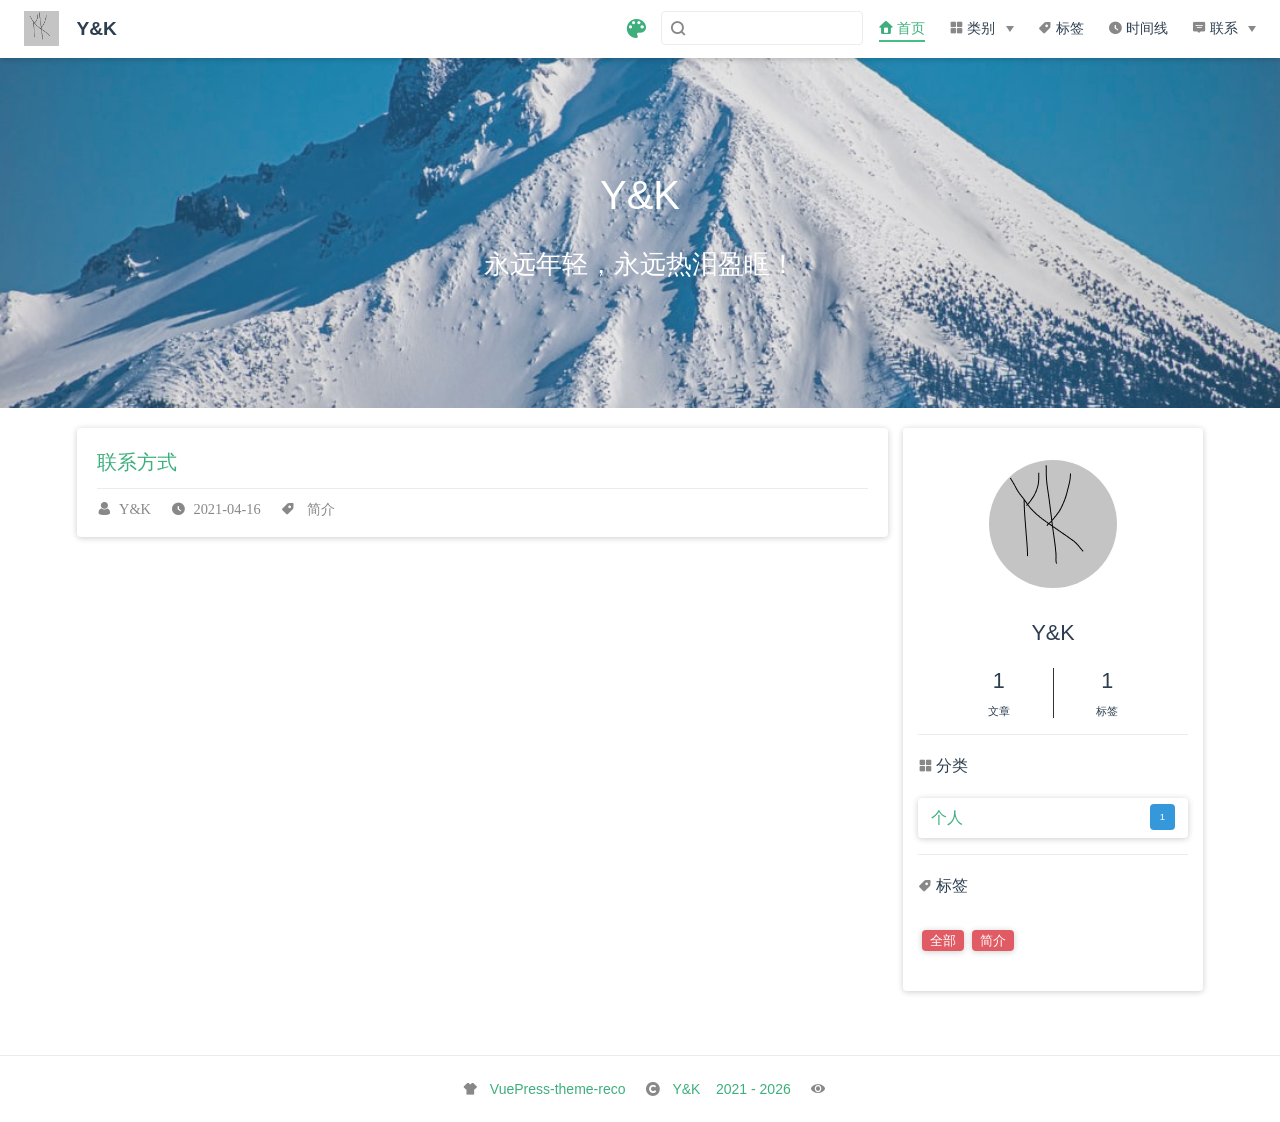
==== index.html @ 248fd5c6 "deploy" ====
<!DOCTYPE html>
<html lang="en-US">
  <head>
    <meta charset="utf-8">
    <meta name="viewport" content="width=device-width,initial-scale=1">
    <title>Y&amp;K</title>
    <meta name="description" content="永远年轻，永远热泪盈眶！">
    <meta name="generator" content="VuePress 1.4.0">
    <link rel="icon" href="/favicon.ico">
  <meta name="viewport" content="width=device-width,initial-scale=1,user-scalable=no">
    
    <link rel="preload" href="/assets/css/0.styles.27fbf639.css" as="style"><link rel="preload" href="/assets/js/app.18589ce5.js" as="script"><link rel="preload" href="/assets/js/3.f19a15eb.js" as="script"><link rel="preload" href="/assets/js/1.8339ea5c.js" as="script"><link rel="preload" href="/assets/js/10.1d327ea8.js" as="script"><link rel="prefetch" href="/assets/js/11.5a56f77b.js"><link rel="prefetch" href="/assets/js/12.063f6f26.js"><link rel="prefetch" href="/assets/js/4.98766de3.js"><link rel="prefetch" href="/assets/js/5.c5ac2f73.js"><link rel="prefetch" href="/assets/js/6.cc119f14.js"><link rel="prefetch" href="/assets/js/7.c3dc7f67.js"><link rel="prefetch" href="/assets/js/8.077c71ac.js"><link rel="prefetch" href="/assets/js/9.4291dfcc.js">
    <link rel="stylesheet" href="/assets/css/0.styles.27fbf639.css">
  </head>
  <body>
    <div id="app" data-server-rendered="true"><div><div class="theme-container no-sidebar" data-v-319dd33c><div data-v-319dd33c><div id="loader-wrapper" class="loading-wrapper" data-v-4b73742e data-v-319dd33c data-v-319dd33c><div class="loader-main" data-v-4b73742e><div data-v-4b73742e></div><div data-v-4b73742e></div><div data-v-4b73742e></div><div data-v-4b73742e></div></div> <h3 class="title" data-v-4b73742e>Y&amp;K</h3> <p class="description" data-v-4b73742e>永远年轻，永远热泪盈眶！</p></div> <div class="password-shadow password-wrapper-out" style="display:none;" data-v-1e2a0cc0 data-v-319dd33c data-v-319dd33c><h3 class="title" style="display:none;" data-v-1e2a0cc0 data-v-1e2a0cc0>Y&amp;K</h3> <!----> <label id="box" class="inputBox" style="display:none;" data-v-1e2a0cc0 data-v-1e2a0cc0><input type="password" value="" data-v-1e2a0cc0> <span data-v-1e2a0cc0>Konck! Knock!</span> <button data-v-1e2a0cc0>OK</button></label> <div class="footer" style="display:none;" data-v-1e2a0cc0 data-v-1e2a0cc0><span data-v-1e2a0cc0><i class="iconfont reco-theme" data-v-1e2a0cc0></i> <a target="blank" href="https://vuepress-theme-reco.recoluan.com" data-v-1e2a0cc0>vuePress-theme-reco</a></span> <span data-v-1e2a0cc0><i class="iconfont reco-copyright" data-v-1e2a0cc0></i> <a data-v-1e2a0cc0><span data-v-1e2a0cc0>Y&amp;K</span>
            
          <span data-v-1e2a0cc0>2021 - </span>
          2021
        </a></span></div></div> <div class="hide" data-v-319dd33c><header class="navbar" data-v-319dd33c><div class="sidebar-button"><svg xmlns="http://www.w3.org/2000/svg" aria-hidden="true" role="img" viewBox="0 0 448 512" class="icon"><path fill="currentColor" d="M436 124H12c-6.627 0-12-5.373-12-12V80c0-6.627 5.373-12 12-12h424c6.627 0 12 5.373 12 12v32c0 6.627-5.373 12-12 12zm0 160H12c-6.627 0-12-5.373-12-12v-32c0-6.627 5.373-12 12-12h424c6.627 0 12 5.373 12 12v32c0 6.627-5.373 12-12 12zm0 160H12c-6.627 0-12-5.373-12-12v-32c0-6.627 5.373-12 12-12h424c6.627 0 12 5.373 12 12v32c0 6.627-5.373 12-12 12z"></path></svg></div> <a href="/" class="home-link router-link-exact-active router-link-active"><img src="/logo.png" alt="Y&amp;K" class="logo"> <span class="site-name">Y&amp;K</span></a> <div class="links"><div class="color-picker"><a class="color-button"><i class="iconfont reco-color"></i></a> <div class="color-picker-menu" style="display:none;"><div class="mode-options"><h4 class="title">Choose mode</h4> <ul class="color-mode-options"><li class="dark">dark</li><li class="auto active">auto</li><li class="light">light</li></ul></div></div></div> <div class="search-box"><i class="iconfont reco-search"></i> <input aria-label="Search" autocomplete="off" spellcheck="false" value=""> <!----></div> <nav class="nav-links can-hide"><div class="nav-item"><a href="/" class="nav-link router-link-exact-active router-link-active"><i class="iconfont reco-home"></i>
  首页
</a></div><div class="nav-item"><div class="dropdown-wrapper"><a class="dropdown-title"><span class="title"><i class="iconfont reco-category"></i>
      类别
    </span> <span class="arrow right"></span></a> <ul class="nav-dropdown" style="display:none;"><li class="dropdown-item"><!----> <a href="/categories/个人/" class="nav-link"><i class="iconfont undefined"></i>
  个人
</a></li></ul></div></div><div class="nav-item"><a href="/tag/" class="nav-link"><i class="iconfont reco-tag"></i>
  标签
</a></div><div class="nav-item"><a href="/timeline/" class="nav-link"><i class="iconfont reco-date"></i>
  时间线
</a></div><div class="nav-item"><div class="dropdown-wrapper"><a class="dropdown-title"><span class="title"><i class="iconfont reco-message"></i>
      联系
    </span> <span class="arrow right"></span></a> <ul class="nav-dropdown" style="display:none;"><li class="dropdown-item"><!----> <a href="/about/" class="nav-link"><i class="iconfont undefined"></i>
  关于
</a></li><li class="dropdown-item"><!----> <a href="https://github.com/gxkai" target="_blank" rel="noopener noreferrer" class="nav-link external"><i class="iconfont reco-github"></i>
  GitHub
  <svg xmlns="http://www.w3.org/2000/svg" aria-hidden="true" x="0px" y="0px" viewBox="0 0 100 100" width="15" height="15" class="icon outbound"><path fill="currentColor" d="M18.8,85.1h56l0,0c2.2,0,4-1.8,4-4v-32h-8v28h-48v-48h28v-8h-32l0,0c-2.2,0-4,1.8-4,4v56C14.8,83.3,16.6,85.1,18.8,85.1z"></path> <polygon fill="currentColor" points="45.7,48.7 51.3,54.3 77.2,28.5 77.2,37.2 85.2,37.2 85.2,14.9 62.8,14.9 62.8,22.9 71.5,22.9"></polygon></svg></a></li></ul></div></div> <!----></nav></div></header> <div class="sidebar-mask" data-v-319dd33c></div> <aside class="sidebar" data-v-319dd33c><div class="personal-info-wrapper" data-v-6c8ffc9c><img src="/logo.png" alt="author-avatar" class="personal-img" data-v-6c8ffc9c> <h3 class="name" data-v-6c8ffc9c>
    Y&amp;K
  </h3> <div class="num" data-v-6c8ffc9c><div data-v-6c8ffc9c><h3 data-v-6c8ffc9c>1</h3> <h6 data-v-6c8ffc9c>文章</h6></div> <div data-v-6c8ffc9c><h3 data-v-6c8ffc9c>1</h3> <h6 data-v-6c8ffc9c>标签</h6></div></div> <hr data-v-6c8ffc9c></div> <nav class="nav-links"><div class="nav-item"><a href="/" class="nav-link router-link-exact-active router-link-active"><i class="iconfont reco-home"></i>
  首页
</a></div><div class="nav-item"><div class="dropdown-wrapper"><a class="dropdown-title"><span class="title"><i class="iconfont reco-category"></i>
      类别
    </span> <span class="arrow right"></span></a> <ul class="nav-dropdown" style="display:none;"><li class="dropdown-item"><!----> <a href="/categories/个人/" class="nav-link"><i class="iconfont undefined"></i>
  个人
</a></li></ul></div></div><div class="nav-item"><a href="/tag/" class="nav-link"><i class="iconfont reco-tag"></i>
  标签
</a></div><div class="nav-item"><a href="/timeline/" class="nav-link"><i class="iconfont reco-date"></i>
  时间线
</a></div><div class="nav-item"><div class="dropdown-wrapper"><a class="dropdown-title"><span class="title"><i class="iconfont reco-message"></i>
      联系
    </span> <span class="arrow right"></span></a> <ul class="nav-dropdown" style="display:none;"><li class="dropdown-item"><!----> <a href="/about/" class="nav-link"><i class="iconfont undefined"></i>
  关于
</a></li><li class="dropdown-item"><!----> <a href="https://github.com/gxkai" target="_blank" rel="noopener noreferrer" class="nav-link external"><i class="iconfont reco-github"></i>
  GitHub
  <svg xmlns="http://www.w3.org/2000/svg" aria-hidden="true" x="0px" y="0px" viewBox="0 0 100 100" width="15" height="15" class="icon outbound"><path fill="currentColor" d="M18.8,85.1h56l0,0c2.2,0,4-1.8,4-4v-32h-8v28h-48v-48h28v-8h-32l0,0c-2.2,0-4,1.8-4,4v56C14.8,83.3,16.6,85.1,18.8,85.1z"></path> <polygon fill="currentColor" points="45.7,48.7 51.3,54.3 77.2,28.5 77.2,37.2 85.2,37.2 85.2,14.9 62.8,14.9 62.8,22.9 71.5,22.9"></polygon></svg></a></li></ul></div></div> <!----></nav>  <ul class="sidebar-links"><li><section class="sidebar-group depth-0"><p class="sidebar-heading open"><span>Home</span> <!----></p> <!----></section></li></ul> </aside> <div class="password-shadow password-wrapper-in" style="display:none;" data-v-1e2a0cc0 data-v-319dd33c><h3 class="title" style="display:none;" data-v-1e2a0cc0 data-v-1e2a0cc0></h3> <!----> <label id="box" class="inputBox" style="display:none;" data-v-1e2a0cc0 data-v-1e2a0cc0><input type="password" value="" data-v-1e2a0cc0> <span data-v-1e2a0cc0>Konck! Knock!</span> <button data-v-1e2a0cc0>OK</button></label> <div class="footer" style="display:none;" data-v-1e2a0cc0 data-v-1e2a0cc0><span data-v-1e2a0cc0><i class="iconfont reco-theme" data-v-1e2a0cc0></i> <a target="blank" href="https://vuepress-theme-reco.recoluan.com" data-v-1e2a0cc0>vuePress-theme-reco</a></span> <span data-v-1e2a0cc0><i class="iconfont reco-copyright" data-v-1e2a0cc0></i> <a data-v-1e2a0cc0><span data-v-1e2a0cc0>Y&amp;K</span>
            
          <span data-v-1e2a0cc0>2021 - </span>
          2021
        </a></span></div></div> <div data-v-319dd33c><div class="home-blog"><div class="hero" style="height:350px;text-align:center;overflow:hidden;"><div class="mask" style="background:url(/ba.jpeg) center/cover no-repeat;"></div> <!----> <!----> <!----> <!----></div> <div class="home-blog-wrapper" style="display:none;"><div class="blog-list"><div class="abstract-wrapper" data-v-b014bc36><div class="abstract-item" data-v-28f76ce9 data-v-b014bc36><!----> <div class="title" data-v-28f76ce9><!----> <a href="/about/" data-v-28f76ce9>联系方式</a></div> <div class="abstract" data-v-28f76ce9></div> <hr class="hr" data-v-28f76ce9> <div data-v-484a899e data-v-28f76ce9><i class="iconfont reco-account" data-v-484a899e><span data-v-484a899e>Y&amp;K</span></i> <i class="iconfont reco-date" data-v-484a899e><span data-v-484a899e>2021-04-16</span></i> <!----> <i class="iconfont reco-tag tags" data-v-484a899e><span class="tag-item" data-v-484a899e>
      简介
    </span></i></div></div></div> <div class="pagation pagation" style="display:none;" data-v-303bd5dc><div class="pagation-list" data-v-303bd5dc><span unselectable="on" class="jump" style="display:none;" data-v-303bd5dc>Prev</span> <span class="jump" style="display:none;" data-v-303bd5dc>1</span> <span class="ellipsis" style="display:none;" data-v-303bd5dc>...</span> <span class="jump bgprimary" data-v-303bd5dc>1</span> <span class="ellipsis" style="display:none;" data-v-303bd5dc>...</span> <span class="jump" style="display:none;" data-v-303bd5dc>1</span> <span class="jump" style="display:none;" data-v-303bd5dc>Next</span> <span class="jumppoint" data-v-303bd5dc>跳转到：</span> <span class="jumpinp" data-v-303bd5dc><input type="text" value="" data-v-303bd5dc></span> <span class="jump gobtn" data-v-303bd5dc>GO</span></div></div></div> <div class="info-wrapper"><div class="personal-info-wrapper" data-v-6c8ffc9c><img src="/logo.png" alt="author-avatar" class="personal-img" data-v-6c8ffc9c> <h3 class="name" data-v-6c8ffc9c>
    Y&amp;K
  </h3> <div class="num" data-v-6c8ffc9c><div data-v-6c8ffc9c><h3 data-v-6c8ffc9c>1</h3> <h6 data-v-6c8ffc9c>文章</h6></div> <div data-v-6c8ffc9c><h3 data-v-6c8ffc9c>1</h3> <h6 data-v-6c8ffc9c>标签</h6></div></div> <hr data-v-6c8ffc9c></div> <h4><i class="iconfont reco-category"></i> 分类</h4> <ul class="category-wrapper"><li class="category-item"><a href="/categories/个人/"><span class="category-name">个人</span> <span class="post-num" style="background-color:#abbd81;">1</span></a></li></ul> <hr> <h4><i class="iconfont reco-tag"></i> 标签</h4> <div class="tags" data-v-36b9f66a><span style="background-color:#3498db;" data-v-36b9f66a>全部</span><span style="background-color:#e15b64;" data-v-36b9f66a>简介</span></div> <!----> <div class="friend-link-wrapper" data-v-4de4ba18></div></div></div> <div custom="" class="home-center content__default" style="display:none;"></div></div> <div class="footer-wrapper footer" data-v-66bf7bce><span data-v-66bf7bce><i class="iconfont reco-theme" data-v-66bf7bce></i> <a target="blank" href="https://vuepress-theme-reco.recoluan.com" data-v-66bf7bce>VuePress-theme-reco</a></span> <!----> <span data-v-66bf7bce><i class="iconfont reco-copyright" data-v-66bf7bce></i> <a data-v-66bf7bce><span data-v-66bf7bce>Y&amp;K</span>
        
      <span data-v-66bf7bce>2021 - </span>
      2021
    </a></span> <span style="display:;" data-v-66bf7bce><i class="iconfont reco-eye" data-v-66bf7bce></i> <span id="/" data-flag-title="Your Article Title" class="leancloud-visitors" data-v-66bf7bce><a class="leancloud-visitors-count"></a></span></span> <!----></div> <div style="display:none;" data-v-319dd33c data-v-319dd33c><div class="comments-wrapper" style="display:none;" data-v-319dd33c><div class="valine-wrapper"><div id="valine"></div></div></div></div></div></div></div></div></div><div class="global-ui"><div class="back-to-ceiling" style="right:1rem;bottom:6rem;width:2.5rem;height:2.5rem;border-radius:.25rem;line-height:2.5rem;display:none;" data-v-a81d141e data-v-a81d141e><svg t="1574745035067" viewBox="0 0 1024 1024" version="1.1" xmlns="http://www.w3.org/2000/svg" p-id="5404" class="icon" data-v-a81d141e><path d="M526.60727968 10.90185116a27.675 27.675 0 0 0-29.21455937 0c-131.36607665 82.28402758-218.69155461 228.01873535-218.69155402 394.07834331a462.20625001 462.20625001 0 0 0 5.36959153 69.94390903c1.00431239 6.55289093-0.34802892 13.13561351-3.76865779 18.80351572-32.63518765 54.11355614-51.75690182 118.55860487-51.7569018 187.94566865a371.06718723 371.06718723 0 0 0 11.50484808 91.98906777c6.53300375 25.50556257 41.68394495 28.14064038 52.69160883 4.22606766 17.37162448-37.73630017 42.14135425-72.50938081 72.80769204-103.21549295 2.18761121 3.04276886 4.15646224 6.24463696 6.40373557 9.22774369a1871.4375 1871.4375 0 0 0 140.04691725 5.34970492 1866.36093723 1866.36093723 0 0 0 140.04691723-5.34970492c2.24727335-2.98310674 4.21612437-6.18497483 6.3937923-9.2178004 30.66633723 30.70611158 55.4360664 65.4791928 72.80769147 103.21549355 11.00766384 23.91457269 46.15860503 21.27949489 52.69160879-4.22606768a371.15156223 371.15156223 0 0 0 11.514792-91.99901164c0-69.36717486-19.13165746-133.82216804-51.75690182-187.92578088-3.42062944-5.66790279-4.76302748-12.26056868-3.76865837-18.80351632a462.20625001 462.20625001 0 0 0 5.36959269-69.943909c-0.00994388-166.08943902-87.32547796-311.81420293-218.6915546-394.09823051zM605.93803103 357.87693858a93.93749974 93.93749974 0 1 1-187.89594924 6.1e-7 93.93749974 93.93749974 0 0 1 187.89594924-6.1e-7z" p-id="5405" data-v-a81d141e></path><path d="M429.50777625 765.63860547C429.50777625 803.39355007 466.44236686 1000.39046097 512.00932183 1000.39046097c45.56695499 0 82.4922232-197.00623328 82.5015456-234.7518555 0-37.75494459-36.9345906-68.35043303-82.4922232-68.34111062-45.57627738-0.00932239-82.52019037 30.59548842-82.51086798 68.34111062z" p-id="5406" data-v-a81d141e></path></svg></div></div></div>
    <script src="/assets/js/app.18589ce5.js" defer></script><script src="/assets/js/3.f19a15eb.js" defer></script><script src="/assets/js/1.8339ea5c.js" defer></script><script src="/assets/js/10.1d327ea8.js" defer></script>
  </body>
</html>
---- assets/css/0.styles.27fbf639.css ----
.medium-zoom-overlay{z-index:100}.medium-zoom-overlay~img{z-index:101}.back-to-ceiling[data-v-a81d141e]{background-color:#fff;background-color:var(--background-color);box-shadow:0 1px 6px 0 rgba(0,0,0,.2);box-shadow:var(--box-shadow);position:fixed;display:inline-block;text-align:center;cursor:pointer}.back-to-ceiling[data-v-a81d141e]::hover{background:#d5dbe7}.back-to-ceiling .icon[data-v-a81d141e]{position:absolute;top:0;bottom:0;left:0;right:0;margin:auto;width:26px;height:26px;fill:#3eaf7c}.fade-enter-active[data-v-a81d141e],.fade-leave-active[data-v-a81d141e]{transition:all .5s}.fade-enter[data-v-a81d141e],.fade-leave-to[data-v-a81d141e]{opacity:0;transform:translateY(120px)}.demo-wrap{margin:20px 0;box-shadow:0 1px 6px 0 rgba(0,0,0,.2);border-radius:8px;text-decoration:none;overflow:hidden}.demo-wrap .demo-nav{display:flex;flex-direction:row;flex-wrap:nowrap;justify-content:space-between;align-items:center;height:48px;background-color:#f5f5f5;color:rgba(0,0,0,.87)}.demo-wrap .demo-nav .demo-nav-btn{margin-left:6px;font-size:22px;font-weight:700;align-items:center;outline:0;border:0;fill:#3eaf7c;cursor:pointer}.demo-wrap .demo-nav .demo-icon-arrow{transition:all .5s;margin-right:8px;transform:rotateX(180deg)}.demo-wrap .demo-nav .demo-icon-arrow.active{transform:rotateX(0deg)}.demo-wrap .demo-code{background-color:#2d2d2d;border-color:#2d2d2d;color:#fff}.demo-wrap .demo-code pre{margin:0!important}.demo-wrap .demo-code .demo-code-nav{display:flex;flex-direction:row;flex-wrap:nowrap;justify-content:flex-start;align-items:center;height:48px;border-bottom:1px solid hsla(0,0%,100%,.12)}.demo-wrap .demo-code .demo-code-nav .demo-code-btn{display:block;padding:0 16px;margin:0 8px;height:32px;line-height:32px;font-size:16px;border-radius:8px;outline:none;cursor:pointer;background-color:transparent;color:#fff;border:none}.demo-wrap .demo-code .demo-code-nav .demo-code-btn.active{background:#f5f5f5;color:#3eaf7c;transition:all .3s ease}.demo-wrap .demo-code .demo-code-content{max-height:350px;overflow-y:auto;position:relative}.demo-wrap .demo-code .demo-code-content .demo-code-item div[class*=language-]{margin:0}.demo-wrap .demo-code .demo-code-content .demo-code-content-copy{position:absolute;top:30px;right:10px;z-index:100;cursor:pointer}.demo-wrap .demo-code .demo-code-content .demo-code-content-copied{position:absolute;top:30px;right:50px;z-index:100}.demo-wrap .demo-main{background:#fff}.demo-wrap .demo-main .demo-component-wrap{box-sizing:border-box;padding:8px 12px;overflow:hidden}.slide-fade-enter-active{transition:all .3s ease}.slide-fade-leave-active{transition:all .3s cubic-bezier(1,.5,.8,1)}.slide-fade-enter,.slide-fade-leave-to{transform:translateX(10px);opacity:0}.code-fade-enter-active{transition:all .3s ease}.code-fade-leave-active{transition:all .3s cubic-bezier(1,.5,.8,1)}.code-fade-enter,.code-fade-leave-to{transform:translateY(-6px);opacity:0}#loader-wrapper[data-v-4b73742e]{height:100vh;width:100vw;background:#fff;background:var(--background-color)}#loader-wrapper .loader-main[data-v-4b73742e]{position:fixed;width:120px;height:50px;top:45%;left:50%;z-index:555;transform:translate(-50%)}#loader-wrapper .loader-main div[data-v-4b73742e]:nth-child(2){-webkit-animation:pacman-balls-data-v-4b73742e 1s linear 0s infinite;animation:pacman-balls-data-v-4b73742e 1s linear 0s infinite}#loader-wrapper .loader-main div[data-v-4b73742e]:nth-child(3){-webkit-animation:pacman-balls-data-v-4b73742e 1s linear .33s infinite;animation:pacman-balls-data-v-4b73742e 1s linear .33s infinite}#loader-wrapper .loader-main div[data-v-4b73742e]:nth-child(4){-webkit-animation:pacman-balls-data-v-4b73742e 1s linear .66s infinite;animation:pacman-balls-data-v-4b73742e 1s linear .66s infinite}#loader-wrapper .loader-main div[data-v-4b73742e]:nth-child(5){-webkit-animation:pacman-balls-data-v-4b73742e 1s linear .99s infinite;animation:pacman-balls-data-v-4b73742e 1s linear .99s infinite}#loader-wrapper .loader-main div[data-v-4b73742e]:first-of-type{width:0;height:0;border:25px solid #3eaf7c;border-right-color:transparent;border-radius:25px;-webkit-animation:rotate_pacman_half_up-data-v-4b73742e .5s 0s infinite;animation:rotate_pacman_half_up-data-v-4b73742e .5s 0s infinite}#loader-wrapper .loader-main div[data-v-4b73742e]:nth-child(2){width:0;height:0;border:25px solid #3eaf7c;border-right-color:transparent;border-radius:25px;-webkit-animation:rotate_pacman_half_down-data-v-4b73742e .5s 0s infinite;animation:rotate_pacman_half_down-data-v-4b73742e .5s 0s infinite;margin-top:-50px}#loader-wrapper .loader-main div[data-v-4b73742e]:nth-child(3),#loader-wrapper .loader-main div[data-v-4b73742e]:nth-child(4),#loader-wrapper .loader-main div[data-v-4b73742e]:nth-child(5),#loader-wrapper .loader-main div[data-v-4b73742e]:nth-child(6){background-color:#3eaf7c;width:15px;height:15px;border-radius:100%;margin:2px;width:10px;height:10px;position:absolute;transform:translateY(-6.25px);top:25px;left:100px}#loader-wrapper .title[data-v-4b73742e]{margin:8rem auto 2rem;font-size:30px}#loader-wrapper .description[data-v-4b73742e],#loader-wrapper .title[data-v-4b73742e]{text-align:center;color:#2c3e50;color:var(--text-color);box-sizing:border-box;padding:0 10px;text-shadow:0 2px 10px rgba(0,0,0,.2)}#loader-wrapper .description[data-v-4b73742e]{margin:auto;font-size:22px}@-webkit-keyframes pacman-balls-data-v-4b73742e{75%{opacity:.7}to{transform:translate(-100px,-6.25px)}}@keyframes pacman-balls-data-v-4b73742e{75%{opacity:.7}to{transform:translate(-100px,-6.25px)}}@-webkit-keyframes rotate_pacman_half_up-data-v-4b73742e{0%{transform:rotate(270deg)}50%{transform:rotate(1turn)}to{transform:rotate(270deg)}}@keyframes rotate_pacman_half_up-data-v-4b73742e{0%{transform:rotate(270deg)}50%{transform:rotate(1turn)}to{transform:rotate(270deg)}}@-webkit-keyframes rotate_pacman_half_down-data-v-4b73742e{0%{transform:rotate(90deg)}50%{transform:rotate(0deg)}to{transform:rotate(90deg)}}@keyframes rotate_pacman_half_down-data-v-4b73742e{0%{transform:rotate(90deg)}50%{transform:rotate(0deg)}to{transform:rotate(90deg)}}.pagation[data-v-303bd5dc]{font-weight:700;text-align:center;color:#888;color:var(--text-color);margin:20px auto 0;background:#f2f2f2;background:var(--background-color)}.pagation .pagation-list[data-v-303bd5dc]{font-size:0;line-height:50px;-webkit-touch-callout:none;-webkit-user-select:none;-moz-user-select:none;-ms-user-select:none;user-select:none}.pagation .pagation-list span[data-v-303bd5dc]{font-size:14px}.pagation .pagation-list span.jump[data-v-303bd5dc],.pagation .pagation-list span.jumpinp input[data-v-303bd5dc]{box-shadow:var(--box-shadow);border:1px solid var(--border-color)!important;border:1px solid #ccc}.pagation .pagation-list span.jump[data-v-303bd5dc]{padding:5px 8px;border-radius:4px;cursor:pointer;margin-left:5px}.pagation .pagation-list span.jumpinp input[data-v-303bd5dc]{width:55px;height:26px;background-color:var(--background-color);font-size:13px;border-radius:4px;text-align:center;outline:none}.pagation .pagation-list span.bgprimary[data-v-303bd5dc]{cursor:default;color:#fff;background:#3eaf7c;border-color:#3eaf7c}.pagation .pagation-list span.ellipsis[data-v-303bd5dc]{padding:0 8px}.pagation .pagation-list span.jumppoint[data-v-303bd5dc]{margin-left:30px}.valine-wrapper #valine.v .vbtn{color:#2c3e50;color:var(--text-color);border:1px solid #eaecef;border-color:var(--border-color)}.valine-wrapper #valine.v .vbtn:hover{color:#3eaf7c;border-color:#3eaf7c}.valine-wrapper #valine.v .vwrap{border:1px dashed #eaecef;border-color:var(--border-color)}.valine-wrapper #valine.v .vwrap,.valine-wrapper #valine.v .vwrap .vcontrol .vsubmit{background:rgba(27,31,35,.05);background:var(--code-color)}.valine-wrapper #valine.v .vwrap .vheader .vinput{border:1px dashed #eaecef;border-color:var(--border-color)}.valine-wrapper #valine.v .vinfo{padding-left:.6rem}.valine-wrapper #valine.v .vlist{padding:0 .6rem;border-radius:.25rem}.valine-wrapper #valine.v .vlist .vcard .vquote{margin-left:0;border-left:1px dashed #eaecef;border-left-color:var(--border-color);border-bottom-color:var(--border-color);border-right-color:var(--border-color);border-top-color:var(--border-color)}.valine-wrapper #valine.v .vlist .vcard .vimg{width:2.8rem;height:2.8rem;border-radius:.25rem;border:none}.valine-wrapper #valine.v .vlist .vh{border-bottom:none}.valine-wrapper #valine.v .vlist .vh .vhead .vsys{color:#3eaf7c;color:var(--text-color);background:rgba(27,31,35,.05);background:var(--code-color)}.valine-wrapper #valine.v .vlist .vh .vmeta{margin-bottom:1rem}.valine-wrapper #valine.v .vlist .vh .vmeta .vat{background:rgba(27,31,35,.05);background:var(--code-color);border-radius:.25rem;padding:0 .4rem;color:var(--text-color);border:1px solid #eaecef;border-color:var(--border-color)}.valine-wrapper #valine.v .vlist .vh .vmeta .vat:hover{color:#3eaf7c;border-color:#3eaf7c}.valine-wrapper #valine.v .vlist .vh .vcontent{background:rgba(27,31,35,.05);background:var(--code-color);border-radius:.25rem;padding:.1rem .6rem .05rem}.valine-wrapper #valine.v .vlist .vh .vcontent a:hover,.valine-wrapper #valine.v .vlist .vh .vcontent p .at{color:#1abc9c}.valine-wrapper #valine.v .vlist .vh .vcontent.expand:before{z-index:1;background:linear-gradient(180deg,hsla(0,0%,100%,0),#fff);background:linear-gradient(180deg,hsla(0,0%,100%,0),var(--background-color))}.valine-wrapper #valine.v .vlist .vh .vcontent.expand:after{color:#3eaf7c;color:var(--text-color);background:#fff;background:var(--background-color)}.valine-wrapper #valine.v .info{padding-right:.6rem}.valine-wrapper #valine.v .vbtn,.valine-wrapper #valine.v code,.valine-wrapper #valine.v pre{background:var(--background-color);color:var(--text-color)}.valine-wrapper #valine.v pre{margin:.25rem 0}

/*!
 * vssue - A vue-powered issue-based comment plugin
 *
 * @version v1.4.2
 * @link https://vssue.js.org
 * @license MIT
 * @copyright 2018-2020 meteorlxy
 */.clearfix:after,.vssue .vssue-new-comment .vssue-new-comment-footer:after{display:block;clear:both;content:""}.vssue{width:100%;color:#2c3e50;font-size:16px;font-family:-apple-system,BlinkMacSystemFont,Segoe UI,Helvetica,Arial,sans-serif,Apple Color Emoji,Segoe UI Emoji,Segoe UI Symbol;padding:10px}.vssue .vssue-button{outline:none;cursor:pointer;padding:10px 20px;font-size:1.05;font-weight:700;color:#3eaf7c;background-color:transparent;border:2px solid #3eaf7c;border-radius:10px}.vssue .vssue-button:disabled{cursor:not-allowed;color:#eaecef;border-color:#eaecef}.vssue .vssue-button:disabled .vssue-icon{fill:#eaecef}.vssue .vssue-button:not(:disabled).vssue-button-default{color:#a3aab1;border-color:#a3aab1}.vssue .vssue-button:not(:disabled).vssue-button-primary{color:#3eaf7c;border-color:#3eaf7c}.vssue .vssue-icon{width:1em;height:1em;vertical-align:-.15em;fill:#3eaf7c;overflow:hidden}.vssue .vssue-icon-loading{-webkit-animation:vssue-keyframe-rotation 1s linear infinite;animation:vssue-keyframe-rotation 1s linear infinite}@-webkit-keyframes vssue-keyframe-rotation{0%{transform:rotate(0deg)}to{transform:rotate(1turn)}}@keyframes vssue-keyframe-rotation{0%{transform:rotate(0deg)}to{transform:rotate(1turn)}}.vssue .fade-appear-active,.vssue .fade-enter-active{transition:all .3s ease}.vssue .fade-leave-active{transition:all .3s cubic-bezier(1,.5,.8,1)}.vssue .fade-appear,.vssue .fade-enter,.vssue .fade-leave-to{opacity:0}.vssue .vssue-notice{position:relative;z-index:100;transform:translateY(-11px)}.vssue .vssue-notice .vssue-alert{position:absolute;z-index:101;cursor:pointer;top:0;padding:10px 20px;width:100%;color:#3eaf7c;border:2px solid #c3ead8;border-radius:5px;background-color:#f5fbf8}.vssue .vssue-notice .vssue-progress{position:absolute;top:0;left:0;height:2px;background-color:#3eaf7c}.vssue .vssue-status{text-align:center;padding-top:20px;padding-bottom:10px;color:#3eaf7c}.vssue .vssue-status .vssue-icon{font-size:1.4em}.vssue .vssue-status .vssue-status-info{margin-top:10px;margin-bottom:10px}.vssue .vssue-header{padding-bottom:10px;border-bottom:1px solid #eaecef;margin-bottom:10px;overflow:hidden}.vssue .vssue-header .vssue-header-powered-by{float:right}.vssue .vssue-new-comment{border-bottom:1px solid #eaecef;margin-top:10px;margin-bottom:10px}.vssue .vssue-new-comment .vssue-comment-avatar{float:left;width:50px;height:50px}.vssue .vssue-new-comment .vssue-comment-avatar img{width:50px;height:50px}.vssue .vssue-new-comment .vssue-comment-avatar .vssue-icon{cursor:pointer;padding:5px;font-size:50px;fill:#757f8a}.vssue .vssue-new-comment .vssue-new-comment-body{position:relative}@media screen and (max-width:576px){.vssue .vssue-new-comment .vssue-new-comment-body{margin-left:60px}}@media screen and (min-width:577px){.vssue .vssue-new-comment .vssue-new-comment-body{margin-left:70px}}.vssue .vssue-new-comment .vssue-new-comment-body .vssue-new-comment-loading{position:absolute;top:50%;left:50%;transform:translate(-50%,-50%)}.vssue .vssue-new-comment .vssue-new-comment-footer{margin-top:10px;margin-bottom:10px}.vssue .vssue-new-comment .vssue-new-comment-footer .vssue-current-user{color:#a3aab1}.vssue .vssue-new-comment .vssue-new-comment-footer .vssue-current-user .vssue-logout{cursor:pointer;text-decoration:underline;color:#a3aab1;font-weight:400}@media screen and (max-width:576px){.vssue .vssue-new-comment .vssue-new-comment-footer{text-align:center}.vssue .vssue-new-comment .vssue-new-comment-footer .vssue-new-comment-operations{margin-top:10px}}@media screen and (min-width:577px){.vssue .vssue-new-comment .vssue-new-comment-footer{margin-left:70px;text-align:right}.vssue .vssue-new-comment .vssue-new-comment-footer .vssue-current-user{float:left}}.vssue .vssue-new-comment .vssue-new-comment-input{resize:none;outline:none;width:100%;padding:15px;font-size:16px;font-family:-apple-system,BlinkMacSystemFont,Segoe UI,Helvetica,Arial,sans-serif,Apple Color Emoji,Segoe UI Emoji,Segoe UI Symbol;background-color:#f5fbf8;border:1px solid #eaecef;border-radius:5px}.vssue .vssue-new-comment .vssue-new-comment-input:disabled{cursor:not-allowed;background-color:#f0f2f4}.vssue .vssue-new-comment .vssue-new-comment-input:focus{background-color:#fff;border-color:#9adbbe;box-shadow:0 0 1px 1px #9adbbe}.vssue .vssue-new-comment .vssue-new-comment-input::-webkit-input-placeholder{color:#a3aab1}.vssue .vssue-new-comment .vssue-new-comment-input::-moz-placeholder{color:#a3aab1}.vssue .vssue-new-comment .vssue-new-comment-input:-ms-input-placeholder{color:#a3aab1}.vssue .vssue-new-comment .vssue-new-comment-input::-ms-input-placeholder{color:#a3aab1}.vssue .vssue-new-comment .vssue-new-comment-input::placeholder{color:#a3aab1}.vssue .vssue-comments .vssue-comment{margin:15px 0}.vssue .vssue-comments .vssue-comment.vssue-comment-edit-mode .vssue-comment-main{border-color:#9adbbe;box-shadow:0 0 1px 1px #9adbbe}.vssue .vssue-comments .vssue-comment.vssue-comment-disabled{pointer-events:none}.vssue .vssue-comments .vssue-comment.vssue-comment-disabled .vssue-comment-body{background-color:#f9f9fa}.vssue .vssue-comments .vssue-comment .vssue-comment-avatar{float:left;width:50px;height:50px}.vssue .vssue-comments .vssue-comment .vssue-comment-avatar img{width:50px;height:50px}@media screen and (max-width:576px){.vssue .vssue-comments .vssue-comment .vssue-comment-body{margin-left:60px}}@media screen and (min-width:577px){.vssue .vssue-comments .vssue-comment .vssue-comment-body{margin-left:70px}}.vssue .vssue-comments .vssue-comment .vssue-comment-header{padding:10px 15px;overflow:hidden;border-top-left-radius:5px;border-top-right-radius:5px;border:1px solid #eaecef;border-bottom:none}.vssue .vssue-comments .vssue-comment .vssue-comment-header .vssue-comment-created-at{float:right;cursor:default;color:#a3aab1}.vssue .vssue-comments .vssue-comment .vssue-comment-main{padding:15px;border:1px solid #eaecef}.vssue .vssue-comments .vssue-comment .vssue-comment-main .vssue-edit-comment-input{resize:none;outline:none;border:none;width:100%;background:transparent}.vssue .vssue-comments .vssue-comment .vssue-comment-footer{padding:10px 15px;overflow:hidden;border-bottom-left-radius:5px;border-bottom-right-radius:5px;border:1px solid #eaecef;border-top:none}.vssue .vssue-comments .vssue-comment .vssue-comment-footer .vssue-comment-hint{cursor:default;color:#a3aab1}.vssue .vssue-comments .vssue-comment .vssue-comment-footer .vssue-comment-reactions .vssue-comment-reaction{cursor:pointer;display:inline-block;margin-right:8px;color:#3eaf7c}.vssue .vssue-comments .vssue-comment .vssue-comment-footer .vssue-comment-operations{float:right;color:#3eaf7c}.vssue .vssue-comments .vssue-comment .vssue-comment-footer .vssue-comment-operations .vssue-comment-operation{cursor:pointer;margin-left:8px}.vssue .vssue-comments .vssue-comment .vssue-comment-footer .vssue-comment-operations .vssue-comment-operation.vssue-comment-operation-muted{color:#a3aab1}.vssue .vssue-comments .vssue-comment .vssue-comment-footer .vssue-comment-operations .vssue-comment-operation.vssue-comment-operation-muted .vssue-icon{fill:#a3aab1}.vssue .vssue-pagination{cursor:default;display:flex;padding:5px;color:#a3aab1}@media screen and (max-width:576px){.vssue .vssue-pagination{flex-direction:column;justify-content:center;text-align:center}}.vssue .vssue-pagination .vssue-pagination-loading,.vssue .vssue-pagination .vssue-pagination-page,.vssue .vssue-pagination .vssue-pagination-per-page{flex:1}@media screen and (max-width:576px){.vssue .vssue-pagination .vssue-pagination-page{margin-top:10px}}@media screen and (min-width:577px){.vssue .vssue-pagination .vssue-pagination-page{text-align:right}}.vssue .vssue-pagination .vssue-pagination-select{outline:none;-webkit-appearance:none;-moz-appearance:none;appearance:none;border:1px solid #9adbbe;padding-left:.2rem;padding-right:1rem;background-color:transparent;background-image:url("data:image/svg+xml;charset=utf8,%3Csvg class='icon' viewBox='0 0 1024 1024' xmlns='http://www.w3.org/2000/svg'%3E%3Cdefs%3E%3Cstyle/%3E%3C/defs%3E%3Cpath d='M676.395 432.896a21.333 21.333 0 0 0-30.166 0L511.061 568.021 377.728 434.645a21.333 21.333 0 0 0-30.165 30.166l148.394 148.48a21.419 21.419 0 0 0 30.208 0l150.23-150.187a21.333 21.333 0 0 0 0-30.208'/%3E%3C/svg%3E");background-repeat:no-repeat;background-position:100%}.vssue .vssue-pagination .vssue-pagination-select:disabled{cursor:not-allowed}.vssue .vssue-pagination .vssue-pagination-select:focus{background-color:#fff;box-shadow:0 0 .2px .2px #9adbbe}.vssue .vssue-pagination .vssue-pagination-link{display:inline-block;min-width:1em;text-align:center}.vssue .vssue-pagination .vssue-pagination-link.disabled{pointer-events:none}.vssue .vssue-pagination .vssue-pagination-link:not(.disabled){color:#3eaf7c;font-weight:500;cursor:pointer}.vssue,.vssue *{box-sizing:border-box}.vssue :not(.vssue-comment-content) a{cursor:pointer;font-weight:500;color:#3eaf7c;text-decoration:none}.vssue :not(.vssue-comment-content) hr{display:block;height:1px;border:0;border-top:1px solid #eaecef;margin:1.2rem 0;padding:0}@font-face{font-family:octicons-link;src:url([data-uri]) format("woff")}.markdown-body .octicon{display:inline-block;fill:currentColor;vertical-align:text-bottom}.markdown-body .anchor{float:left;line-height:1;margin-left:-20px;padding-right:4px}.markdown-body .anchor:focus{outline:none}.markdown-body h1 .octicon-link,.markdown-body h2 .octicon-link,.markdown-body h3 .octicon-link,.markdown-body h4 .octicon-link,.markdown-body h5 .octicon-link,.markdown-body h6 .octicon-link{color:#1b1f23;vertical-align:middle;visibility:hidden}.markdown-body h1:hover .anchor,.markdown-body h2:hover .anchor,.markdown-body h3:hover .anchor,.markdown-body h4:hover .anchor,.markdown-body h5:hover .anchor,.markdown-body h6:hover .anchor{text-decoration:none}.markdown-body h1:hover .anchor .octicon-link,.markdown-body h2:hover .anchor .octicon-link,.markdown-body h3:hover .anchor .octicon-link,.markdown-body h4:hover .anchor .octicon-link,.markdown-body h5:hover .anchor .octicon-link,.markdown-body h6:hover .anchor .octicon-link{visibility:visible}.markdown-body{-ms-text-size-adjust:100%;-webkit-text-size-adjust:100%;color:#24292e;font-family:-apple-system,BlinkMacSystemFont,Segoe UI,Helvetica,Arial,sans-serif,Apple Color Emoji,Segoe UI Emoji,Segoe UI Symbol;font-size:16px;line-height:1.5;word-wrap:break-word}.markdown-body .pl-c{color:#6a737d}.markdown-body .pl-c1,.markdown-body .pl-s .pl-v{color:#005cc5}.markdown-body .pl-e,.markdown-body .pl-en{color:#6f42c1}.markdown-body .pl-s .pl-s1,.markdown-body .pl-smi{color:#24292e}.markdown-body .pl-ent{color:#22863a}.markdown-body .pl-k{color:#d73a49}.markdown-body .pl-pds,.markdown-body .pl-s,.markdown-body .pl-s .pl-pse .pl-s1,.markdown-body .pl-sr,.markdown-body .pl-sr .pl-cce,.markdown-body .pl-sr .pl-sra,.markdown-body .pl-sr .pl-sre{color:#032f62}.markdown-body .pl-smw,.markdown-body .pl-v{color:#e36209}.markdown-body .pl-bu{color:#b31d28}.markdown-body .pl-ii{background-color:#b31d28;color:#fafbfc}.markdown-body .pl-c2{background-color:#d73a49;color:#fafbfc}.markdown-body .pl-c2:before{content:"^M"}.markdown-body .pl-sr .pl-cce{color:#22863a;font-weight:700}.markdown-body .pl-ml{color:#735c0f}.markdown-body .pl-mh,.markdown-body .pl-mh .pl-en,.markdown-body .pl-ms{color:#005cc5;font-weight:700}.markdown-body .pl-mi{color:#24292e;font-style:italic}.markdown-body .pl-mb{color:#24292e;font-weight:700}.markdown-body .pl-md{background-color:#ffeef0;color:#b31d28}.markdown-body .pl-mi1{background-color:#f0fff4;color:#22863a}.markdown-body .pl-mc{background-color:#ffebda;color:#e36209}.markdown-body .pl-mi2{background-color:#005cc5;color:#f6f8fa}.markdown-body .pl-mdr{color:#6f42c1;font-weight:700}.markdown-body .pl-ba{color:#586069}.markdown-body .pl-sg{color:#959da5}.markdown-body .pl-corl{color:#032f62;text-decoration:underline}.markdown-body details{display:block}.markdown-body summary{display:list-item}.markdown-body a{background-color:transparent}.markdown-body a:active,.markdown-body a:hover{outline-width:0}.markdown-body strong{font-weight:inherit;font-weight:bolder}.markdown-body h1{margin:.67em 0}.markdown-body img{border-style:none}.markdown-body code,.markdown-body kbd,.markdown-body pre{font-family:monospace,monospace;font-size:1em}.markdown-body hr{box-sizing:content-box;overflow:visible}.markdown-body input{font:inherit;margin:0;overflow:visible}.markdown-body [type=checkbox]{box-sizing:border-box;padding:0}.markdown-body *{box-sizing:border-box}.markdown-body input{font-family:inherit;font-size:inherit;line-height:inherit}.markdown-body a{color:#0366d6;text-decoration:none}.markdown-body a:hover{text-decoration:underline}.markdown-body strong{font-weight:600}.markdown-body hr{background:transparent;border-bottom:1px solid #dfe2e5;height:0;margin:15px 0;overflow:hidden}.markdown-body hr:after,.markdown-body hr:before{content:"";display:table}.markdown-body hr:after{clear:both}.markdown-body table{border-collapse:collapse;border-spacing:0}.markdown-body td,.markdown-body th{padding:0}.markdown-body details summary{cursor:pointer}.markdown-body h1,.markdown-body h2,.markdown-body h3,.markdown-body h4,.markdown-body h5,.markdown-body h6{margin-bottom:0;margin-top:0}.markdown-body h1{font-size:32px}.markdown-body h1,.markdown-body h2{font-weight:600}.markdown-body h2{font-size:24px}.markdown-body h3{font-size:20px}.markdown-body h3,.markdown-body h4{font-weight:600}.markdown-body h4{font-size:16px}.markdown-body h5{font-size:14px}.markdown-body h5,.markdown-body h6{font-weight:600}.markdown-body h6{font-size:12px}.markdown-body p{margin-bottom:10px;margin-top:0}.markdown-body blockquote{margin:0}.markdown-body ol,.markdown-body ul{margin-bottom:0;margin-top:0;padding-left:0}.markdown-body ol ol,.markdown-body ul ol{list-style-type:lower-roman}.markdown-body ol ol ol,.markdown-body ol ul ol,.markdown-body ul ol ol,.markdown-body ul ul ol{list-style-type:lower-alpha}.markdown-body dd{margin-left:0}.markdown-body code,.markdown-body pre{font-family:SFMono-Regular,Consolas,Liberation Mono,Menlo,Courier,monospace;font-size:12px}.markdown-body pre{margin-bottom:0;margin-top:0}.markdown-body input::-webkit-inner-spin-button,.markdown-body input::-webkit-outer-spin-button{-webkit-appearance:none;appearance:none;margin:0}.markdown-body .border{border:1px solid #e1e4e8!important}.markdown-body .border-0{border:0!important}.markdown-body .border-bottom{border-bottom:1px solid #e1e4e8!important}.markdown-body .rounded-1{border-radius:3px!important}.markdown-body .bg-white{background-color:#fff!important}.markdown-body .bg-gray-light{background-color:#fafbfc!important}.markdown-body .text-gray-light{color:#6a737d!important}.markdown-body .mb-0{margin-bottom:0!important}.markdown-body .my-2{margin-bottom:8px!important;margin-top:8px!important}.markdown-body .py-0{padding-bottom:0!important;padding-top:0!important}.markdown-body .py-2{padding-bottom:8px!important;padding-top:8px!important}.markdown-body .pl-3,.markdown-body .px-3{padding-left:16px!important}.markdown-body .px-3{padding-right:16px!important}.markdown-body .f6{font-size:12px!important}.markdown-body .lh-condensed{line-height:1.25!important}.markdown-body .text-bold{font-weight:600!important}.markdown-body:after,.markdown-body:before{content:"";display:table}.markdown-body:after{clear:both}.markdown-body>:first-child{margin-top:0!important}.markdown-body>:last-child{margin-bottom:0!important}.markdown-body a:not([href]){color:inherit;text-decoration:none}.markdown-body blockquote,.markdown-body dl,.markdown-body ol,.markdown-body p,.markdown-body pre,.markdown-body table,.markdown-body ul{margin-bottom:16px;margin-top:0}.markdown-body hr{background-color:#e1e4e8;border:0;height:.25em;margin:24px 0;padding:0}.markdown-body blockquote{border-left:.25em solid #dfe2e5;color:#6a737d;padding:0 1em}.markdown-body blockquote>:first-child{margin-top:0}.markdown-body blockquote>:last-child{margin-bottom:0}.markdown-body kbd{border:1px solid #c6cbd1;border-bottom-color:#959da5;box-shadow:inset 0 -1px 0 #959da5;font-size:11px}.markdown-body h1,.markdown-body h2,.markdown-body h3,.markdown-body h4,.markdown-body h5,.markdown-body h6{font-weight:600;line-height:1.25;margin-bottom:16px;margin-top:24px}.markdown-body h1{font-size:2em}.markdown-body h1,.markdown-body h2{border-bottom:1px solid #eaecef;padding-bottom:.3em}.markdown-body h2{font-size:1.5em}.markdown-body h3{font-size:1.25em}.markdown-body h4{font-size:1em}.markdown-body h5{font-size:.875em}.markdown-body h6{color:#6a737d;font-size:.85em}.markdown-body ol,.markdown-body ul{padding-left:2em}.markdown-body ol ol,.markdown-body ol ul,.markdown-body ul ol,.markdown-body ul ul{margin-bottom:0;margin-top:0}.markdown-body li{word-wrap:break-all}.markdown-body li>p{margin-top:16px}.markdown-body li+li{margin-top:.25em}.markdown-body dl{padding:0}.markdown-body dl dt{font-size:1em;font-style:italic;font-weight:600;margin-top:16px;padding:0}.markdown-body dl dd{margin-bottom:16px;padding:0 16px}.markdown-body table{display:block;overflow:auto;width:100%}.markdown-body table th{font-weight:600}.markdown-body table td,.markdown-body table th{border:1px solid #dfe2e5;padding:6px 13px}.markdown-body table tr{background-color:#fff;border-top:1px solid #c6cbd1}.markdown-body table tr:nth-child(2n){background-color:#f6f8fa}.markdown-body img{background-color:#fff;box-sizing:content-box;max-width:100%}.markdown-body img[align=right]{padding-left:20px}.markdown-body img[align=left]{padding-right:20px}.markdown-body code{background-color:rgba(27,31,35,.05);border-radius:3px;font-size:85%;margin:0;padding:.2em .4em}.markdown-body pre{word-wrap:normal}.markdown-body pre>code{background:transparent;border:0;font-size:100%;margin:0;padding:0;white-space:pre;word-break:normal}.markdown-body .highlight{margin-bottom:16px}.markdown-body .highlight pre{margin-bottom:0;word-break:normal}.markdown-body .highlight pre,.markdown-body pre{background-color:#f6f8fa;border-radius:3px;font-size:85%;line-height:1.45;overflow:auto;padding:16px}.markdown-body pre code{background-color:transparent;border:0;display:inline;line-height:inherit;margin:0;max-width:auto;overflow:visible;padding:0;word-wrap:normal}.markdown-body .commit-tease-sha{color:#444d56;display:inline-block;font-family:SFMono-Regular,Consolas,Liberation Mono,Menlo,Courier,monospace;font-size:90%}.markdown-body .blob-wrapper{border-bottom-left-radius:3px;border-bottom-right-radius:3px;overflow-x:auto;overflow-y:hidden}.markdown-body .blob-wrapper-embedded{max-height:240px;overflow-y:auto}.markdown-body .blob-num{-moz-user-select:none;-ms-user-select:none;-webkit-user-select:none;color:rgba(27,31,35,.3);cursor:pointer;font-family:SFMono-Regular,Consolas,Liberation Mono,Menlo,Courier,monospace;font-size:12px;line-height:20px;min-width:50px;padding-left:10px;padding-right:10px;text-align:right;user-select:none;vertical-align:top;white-space:nowrap;width:1%}.markdown-body .blob-num:hover{color:rgba(27,31,35,.6)}.markdown-body .blob-num:before{content:attr(data-line-number)}.markdown-body .blob-code{line-height:20px;padding-left:10px;padding-right:10px;position:relative;vertical-align:top}.markdown-body .blob-code-inner{color:#24292e;font-family:SFMono-Regular,Consolas,Liberation Mono,Menlo,Courier,monospace;font-size:12px;overflow:visible;white-space:pre;word-wrap:normal}.markdown-body .pl-token.active,.markdown-body .pl-token:hover{background:#ffea7f;cursor:pointer}.markdown-body kbd{background-color:#fafbfc;border:1px solid #d1d5da;border-bottom-color:#c6cbd1;border-radius:3px;box-shadow:inset 0 -1px 0 #c6cbd1;color:#444d56;display:inline-block;font:11px SFMono-Regular,Consolas,Liberation Mono,Menlo,Courier,monospace;line-height:10px;padding:3px 5px;vertical-align:middle}.markdown-body :checked+.radio-label{border-color:#0366d6;position:relative;z-index:1}.markdown-body .tab-size[data-tab-size="1"]{-moz-tab-size:1;-o-tab-size:1;tab-size:1}.markdown-body .tab-size[data-tab-size="2"]{-moz-tab-size:2;-o-tab-size:2;tab-size:2}.markdown-body .tab-size[data-tab-size="3"]{-moz-tab-size:3;-o-tab-size:3;tab-size:3}.markdown-body .tab-size[data-tab-size="4"]{-moz-tab-size:4;-o-tab-size:4;tab-size:4}.markdown-body .tab-size[data-tab-size="5"]{-moz-tab-size:5;-o-tab-size:5;tab-size:5}.markdown-body .tab-size[data-tab-size="6"]{-moz-tab-size:6;-o-tab-size:6;tab-size:6}.markdown-body .tab-size[data-tab-size="7"]{-moz-tab-size:7;-o-tab-size:7;tab-size:7}.markdown-body .tab-size[data-tab-size="8"]{-moz-tab-size:8;-o-tab-size:8;tab-size:8}.markdown-body .tab-size[data-tab-size="9"]{-moz-tab-size:9;-o-tab-size:9;tab-size:9}.markdown-body .tab-size[data-tab-size="10"]{-moz-tab-size:10;-o-tab-size:10;tab-size:10}.markdown-body .tab-size[data-tab-size="11"]{-moz-tab-size:11;-o-tab-size:11;tab-size:11}.markdown-body .tab-size[data-tab-size="12"]{-moz-tab-size:12;-o-tab-size:12;tab-size:12}.markdown-body .task-list-item{list-style-type:none}.markdown-body .task-list-item+.task-list-item{margin-top:3px}.markdown-body .task-list-item input{margin:0 .2em .25em -1.6em;vertical-align:middle}.markdown-body hr{border-bottom-color:#eee}.markdown-body .pl-0{padding-left:0!important}.markdown-body .pl-1{padding-left:4px!important}.markdown-body .pl-2{padding-left:8px!important}.markdown-body .pl-3{padding-left:16px!important}.markdown-body .pl-4{padding-left:24px!important}.markdown-body .pl-5{padding-left:32px!important}.markdown-body .pl-6{padding-left:40px!important}.markdown-body .pl-7{padding-left:48px!important}.markdown-body .pl-8{padding-left:64px!important}.markdown-body .pl-9{padding-left:80px!important}.markdown-body .pl-10{padding-left:96px!important}.markdown-body .pl-11{padding-left:112px!important}.markdown-body .pl-12{padding-left:128px!important}.vssue-wrapper.vssue{color:#2c3e50;color:var(--text-color)}.vssue-wrapper.vssue .vssue-new-comment{border-bottom:1px solid #eaecef;border-bottom:1px solid var(--border-color)}.vssue-wrapper.vssue .vssue-new-comment .vssue-new-comment-input:disabled{background-color:#fff;background-color:var(--background-color);border:1px solid #eaecef;border:1px solid var(--border-color)}.vssue-wrapper.vssue .vssue-new-comment .vssue-new-comment-footer .vssue-current-user{color:#2c3e50;color:var(--text-color)}.vssue-wrapper.vssue .vssue-header{border-bottom:1px solid #eaecef;border-bottom:1px solid var(--border-color)}.vssue-wrapper.vssue .vssue-comments .vssue-pagination .vssue-pagination-per-page .vssue-pagination-select{color:var(--text-color)}.vssue-wrapper.vssue .vssue-comments .vssue-comment .vssue-comment-body .vssue-comment-footer,.vssue-wrapper.vssue .vssue-comments .vssue-comment .vssue-comment-body .vssue-comment-header,.vssue-wrapper.vssue .vssue-comments .vssue-comment .vssue-comment-body .vssue-comment-main{border:none}.vssue-wrapper.vssue .vssue-comments .vssue-comment .vssue-comment-body .vssue-comment-footer,.vssue-wrapper.vssue .vssue-comments .vssue-comment .vssue-comment-body .vssue-comment-main{background:var(--code-color)}.vssue-wrapper.vssue .vssue-comments .vssue-comment .vssue-comment-body .vssue-comment-footer{border-top:2px solid var(--background-color)}.vssue-wrapper.vssue .vssue-comments .vssue-comment .vssue-comment-avatar img{width:2.8rem;height:2.8rem;border-radius:.25rem}.vssue-wrapper.vssue .markdown-body{color:var(--text-color)}#nprogress{pointer-events:none}#nprogress .bar{background:#3eaf7c;position:fixed;z-index:1031;top:0;left:0;width:100%;height:2px}#nprogress .peg{display:block;position:absolute;right:0;width:100px;height:100%;box-shadow:0 0 10px #3eaf7c,0 0 5px #3eaf7c;opacity:1;transform:rotate(3deg) translateY(-4px)}#nprogress .spinner{display:block;position:fixed;z-index:1031;top:15px;right:15px}#nprogress .spinner-icon{width:18px;height:18px;box-sizing:border-box;border-color:#3eaf7c transparent transparent #3eaf7c;border-style:solid;border-width:2px;border-radius:50%;-webkit-animation:nprogress-spinner .4s linear infinite;animation:nprogress-spinner .4s linear infinite}.nprogress-custom-parent{overflow:hidden;position:relative}.nprogress-custom-parent #nprogress .bar,.nprogress-custom-parent #nprogress .spinner{position:absolute}@-webkit-keyframes nprogress-spinner{0%{transform:rotate(0deg)}to{transform:rotate(1turn)}}@keyframes nprogress-spinner{0%{transform:rotate(0deg)}to{transform:rotate(1turn)}}.icon.outbound{color:#aaa;display:inline-block;vertical-align:middle;position:relative;top:-1px}[data-v-312e2a2a]:root{--default-color-10:#fff;--default-color-9:hsla(0,0%,100%,0.9);--default-color-8:hsla(0,0%,100%,0.8);--default-color-7:hsla(0,0%,100%,0.7);--default-color-6:hsla(0,0%,100%,0.6);--default-color-5:hsla(0,0%,100%,0.5);--default-color-4:hsla(0,0%,100%,0.4);--default-color-3:hsla(0,0%,100%,0.3);--default-color-2:hsla(0,0%,100%,0.2);--default-color-1:hsla(0,0%,100%,0.1);--background-color:#fff;--box-shadow:0 1px 6px 0 rgba(0,0,0,0.2);--box-shadow-hover:0 2px 16px 0 rgba(0,0,0,0.2);--text-color:#2c3e50;--border-color:#eaecef;--code-color:rgba(27,31,35,0.05);--mask-color:#888}@media (prefers-color-scheme:dark){[data-v-312e2a2a]:root{--default-color-10:#000;--default-color-9:rgba(0,0,0,0.9);--default-color-8:rgba(0,0,0,0.8);--default-color-7:rgba(0,0,0,0.7);--default-color-6:rgba(0,0,0,0.6);--default-color-5:rgba(0,0,0,0.5);--default-color-4:rgba(0,0,0,0.4);--default-color-3:rgba(0,0,0,0.3);--default-color-2:rgba(0,0,0,0.2);--default-color-1:rgba(0,0,0,0.1);--background-color:#202124;--box-shadow:0 1px 6px 0 rgba(0,0,0,0.6);--box-shadow-hover:0 2px 16px 0 rgba(0,0,0,0.6);--text-color:#fff;--border-color:rgba(0,0,0,0.3);--code-color:rgba(0,0,0,0.3);--mask-color:#000}}.badge[data-v-312e2a2a]{display:inline-block;font-size:14px;height:18px;line-height:18px;border-radius:.25rem;padding:0 6px;color:#fff}.badge.green[data-v-312e2a2a],.badge.tip[data-v-312e2a2a],.badge[data-v-312e2a2a]{background-color:#42b983}.badge.error[data-v-312e2a2a]{background-color:#da5961}.badge.warn[data-v-312e2a2a],.badge.warning[data-v-312e2a2a],.badge.yellow[data-v-312e2a2a]{background-color:#e7c000}.badge+.badge[data-v-312e2a2a]{margin-left:5px}.search-box{display:inline-block;position:relative;margin-right:1rem}.search-box .iconfont{position:absolute;top:0;bottom:0;z-index:0;left:.6rem;margin:auto}.search-box input{cursor:text;width:10rem;height:2rem;color:#4e6e8e;display:inline-block;border:1px solid var(--border-color);border-radius:.25rem;font-size:.9rem;line-height:2rem;padding:0 .5rem 0 2rem;outline:none;transition:all .2s ease;background:transparent;background-size:1rem}.search-box input:focus{cursor:auto;border-color:#3eaf7c}.search-box .suggestions{background:var(--background-color);width:20rem;position:absolute;top:1.5rem;border:1px solid #cfd4db;border-radius:6px;padding:.4rem;list-style-type:none}.search-box .suggestions.align-right{right:0}.search-box .suggestion{line-height:1.4;padding:.4rem .6rem;border-radius:4px;cursor:pointer}.search-box .suggestion a{white-space:normal;color:var(--text-color)}.search-box .suggestion a .page-title{font-weight:600}.search-box .suggestion a .header{font-size:.9em;margin-left:.25em}.search-box .suggestion.focused{background-color:var(--border-color)}.search-box .suggestion.focused a{color:#3eaf7c}@media (max-width:959px){.search-box input{cursor:pointer;width:0;border-color:transparent;position:relative}.search-box input:focus{cursor:text;left:0;width:10rem}}@media (-ms-high-contrast:none){.search-box input{height:2rem}}@media (max-width:959px) and (min-width:719px){.search-box{margin-right:0}.search-box .suggestions{left:0}}@media (max-width:719px){.search-box{margin-right:0}.search-box .suggestions{right:0}}@media (max-width:419px){.search-box .suggestions{width:calc(100vw - 4rem)}.search-box input:focus{width:8rem}}.sidebar-button{cursor:pointer;display:none;width:1.25rem;height:1.25rem;position:absolute;padding:.6rem;top:.6rem;left:1rem}.sidebar-button .icon{display:block;width:1.25rem;height:1.25rem}@media (max-width:719px){.sidebar-button{display:block}}.module-enter,.module-leave-to{opacity:0;transform:translateY(-20px)}.home{padding:3.6rem 2rem 0;max-width:960px;margin:0 auto}.home .hero{text-align:center}.home .hero h1{font-size:2.5rem;color:var(--text-color)}.home .hero .action,.home .hero .description,.home .hero h1{margin:1.8rem auto}.home .hero .description{font-size:1.6rem;line-height:1.3;color:var(--text-color)}.home .hero .action-button{display:inline-block;font-size:1.2rem;color:#fff;background-color:#3eaf7c;padding:.6rem 1.2rem;border-radius:.25rem;transition:background-color .1s ease;box-sizing:border-box}.home .hero .action-button:hover{background-color:#4abf8a}.home .features{border-top:1px solid var(--border-color);padding:1.2rem 0;margin-top:2.5rem;display:flex;flex-wrap:wrap;align-items:flex-start;align-content:stretch;justify-content:space-between}.home .feature{flex-grow:1;flex-basis:30%;max-width:30%;transition:all .5s;color:var(--text-color)}.home .feature h2{font-size:1.6rem;font-weight:500;border-bottom:none;padding-bottom:0}.home .feature:hover{transform:scale(1.05)}@media (max-width:719px){.home .features{flex-direction:column}.home .feature{max-width:100%;padding:0 2.5rem}}@media (max-width:419px){.home{padding-left:1.5rem;padding-right:1.5rem}.home .hero img{max-height:210px;margin:2rem auto 1.2rem}.home .hero h1{font-size:2rem}.home .hero .action,.home .hero .description,.home .hero h1{margin:1.2rem auto}.home .hero .description{font-size:1.2rem}.home .hero .action-button{font-size:1rem;padding:.6rem 1.2rem}.home .feature h2{font-size:1.25rem}}.dropdown-enter,.dropdown-leave-to{height:0!important}.dropdown-wrapper{cursor:pointer}.dropdown-wrapper .dropdown-title{display:block}.dropdown-wrapper .dropdown-title:hover{border-color:transparent}.dropdown-wrapper .dropdown-title .arrow{vertical-align:middle;margin-top:-1px;margin-left:.4rem}.dropdown-wrapper .nav-dropdown .dropdown-item{color:inherit;line-height:1.7rem}.dropdown-wrapper .nav-dropdown .dropdown-item h4{margin:.45rem 0 0;border-top:1px solid var(--border-color);padding:.45rem 1.5rem 0 1.25rem}.dropdown-wrapper .nav-dropdown .dropdown-item .dropdown-subitem-wrapper{padding:0;list-style:none}.dropdown-wrapper .nav-dropdown .dropdown-item .dropdown-subitem-wrapper .dropdown-subitem{font-size:.9em}.dropdown-wrapper .nav-dropdown .dropdown-item a{display:block;line-height:1.7rem;position:relative;border-bottom:none;font-weight:400;margin-bottom:0;padding:0 1.5rem 0 1.25rem}.dropdown-wrapper .nav-dropdown .dropdown-item a.router-link-active,.dropdown-wrapper .nav-dropdown .dropdown-item a:hover{color:#3eaf7c}.dropdown-wrapper .nav-dropdown .dropdown-item a.router-link-active:after{content:"";width:0;height:0;border-left:5px solid #3eaf7c;border-top:3px solid transparent;border-bottom:3px solid transparent;position:absolute;top:calc(50% - 2px);left:9px}.dropdown-wrapper .nav-dropdown .dropdown-item:first-child h4{margin-top:0;padding-top:0;border-top:0}@media (max-width:719px){.dropdown-wrapper.open .dropdown-title{margin-bottom:.5rem}.dropdown-wrapper .nav-dropdown{transition:height .1s ease-out;overflow:hidden}.dropdown-wrapper .nav-dropdown .dropdown-item h4{border-top:0;margin-top:0;padding-top:0}.dropdown-wrapper .nav-dropdown .dropdown-item>a,.dropdown-wrapper .nav-dropdown .dropdown-item h4{font-size:15px;line-height:2rem}.dropdown-wrapper .nav-dropdown .dropdown-item .dropdown-subitem{font-size:14px;padding-left:1rem}}@media (min-width:719px){.dropdown-wrapper{height:1.8rem}.dropdown-wrapper:hover .nav-dropdown{display:block!important}.dropdown-wrapper .dropdown-title .arrow{border-left:4px solid transparent;border-right:4px solid transparent;border-top:6px solid #888;border-bottom:0}.dropdown-wrapper .nav-dropdown{display:none;height:auto!important;box-sizing:border-box;max-height:calc(100vh - 2.7rem);overflow-y:auto;position:absolute;top:100%;right:0;background-color:var(--background-color);padding:.6rem 0;box-shadow:var(--box-shadow);text-align:left;border-radius:.25rem;white-space:nowrap;margin:0}}.nav-links{display:inline-block}.nav-links a{line-height:1.4rem;color:var(--text-color)}.nav-links a.router-link-active,.nav-links a.router-link-active .iconfont,.nav-links a:hover,.nav-links a:hover .iconfont{color:#3eaf7c}.nav-links .nav-item{position:relative;display:inline-block;margin-left:1.5rem;line-height:2rem}.nav-links .nav-item:first-child{margin-left:0}.nav-links .repo-link{margin-left:1.5rem}@media (max-width:719px){.nav-links .nav-item,.nav-links .repo-link{margin-left:0}}@media (min-width:719px){.nav-item>a:not(.external).router-link-active,.nav-item>a:not(.external):hover{margin-bottom:-2px;border-bottom:2px solid #46bd87}}.mode-options{background-color:var(--background-color);min-width:125px;margin:0;padding:1em;box-shadow:var(--box-shadow);border-radius:.25rem}.mode-options .title{margin-top:0;margin-bottom:.6rem;font-weight:700;color:var(--text-color)}.mode-options .color-mode-options{display:flex;flex-wrap:wrap}.mode-options .color-mode-options li{text-align:center;font-size:12px;color:var(--text-color);line-height:18px;padding:3px 6px;border-top:1px solid #666;border-bottom:1px solid #666;background-color:var(--background-color);cursor:pointer}.mode-options .color-mode-options li.dark{border-radius:.25rem 0 0 .25rem;border-left:1px solid #666}.mode-options .color-mode-options li.light{border-radius:0 .25rem .25rem 0;border-right:1px solid #666}.mode-options .color-mode-options li.active{background-color:#3eaf7c;color:#fff}.mode-options .color-mode-options li:not(.active){border-right:1px solid #666}.color-picker{position:relative;margin-right:1em;cursor:pointer}.color-picker .color-button{align-items:center;height:100%}.color-picker .color-button .iconfont{font-size:1.4rem;color:#3eaf7c}.color-picker .color-picker-menu{position:absolute;top:40px;left:50%;transform:translateX(-50%);z-index:150}.color-picker .color-picker-menu.menu-transition-enter-active,.color-picker .color-picker-menu.menu-transition-leave-active{transition:all .25s ease-in-out}.color-picker .color-picker-menu.menu-transition-enter,.color-picker .color-picker-menu.menu-transition-leave-to{top:50px;opacity:0}.color-picker .color-picker-menu ul{list-style-type:none;margin:0;padding:0}@media (max-width:719px){.color-picker{margin-right:1rem}.color-picker .color-picker-menu{left:calc(50% - 35px)}.color-picker .color-picker-menu:before{left:calc(50% + 35px)}}.navbar{padding:.7rem 1.5rem;line-height:2.2rem;box-shadow:var(--box-shadow);background:var(--background-color)}.navbar a,.navbar img,.navbar span{display:inline-block}.navbar .logo{height:2.2rem;min-width:2.2rem;margin-right:.8rem;vertical-align:top}.navbar .site-name{font-size:1.2rem;font-weight:600;color:var(--text-color);position:relative;background:var(--background-color)}.navbar .links{padding-left:1.5rem;box-sizing:border-box;white-space:nowrap;font-size:.9rem;position:absolute;right:1.5rem;top:.7rem;display:flex;background-color:var(--background-color)}.navbar .links .search-box{flex:0 0 auto;vertical-align:top}@media (max-width:719px){.navbar{padding-left:4rem}.navbar .can-hide{display:none}.navbar .links{padding-left:.2rem}}.sidebar-group .sidebar-group{padding-left:.5em}.sidebar-group:not(.collapsable) .sidebar-heading:not(.clickable){cursor:auto;color:var(--text-color)}.sidebar-group.is-sub-group{padding-left:0}.sidebar-group.is-sub-group>.sidebar-heading{font-size:.95em;line-height:1.4;font-weight:400;padding-left:2rem}.sidebar-group.is-sub-group>.sidebar-heading:not(.clickable){opacity:.5}.sidebar-group.is-sub-group>.sidebar-group-items{padding-left:1rem}.sidebar-group.is-sub-group>.sidebar-group-items>li>.sidebar-link{font-size:.95em;border-left:none}.sidebar-group.depth-2>.sidebar-heading{border-left:none}.sidebar-heading{color:var(--text-color);transition:color .15s ease;cursor:pointer;font-size:1.1em;font-weight:700;padding:.35rem 1.5rem .35rem 1.25rem;width:100%;box-sizing:border-box;margin:0;border-left:.25rem solid transparent}.sidebar-heading.open,.sidebar-heading:hover{color:#3eaf7c}.sidebar-heading .arrow{position:relative;top:-.12em;left:.5em}.sidebar-heading.clickable.active{font-weight:600;color:#3eaf7c;border-left-color:#3eaf7c}.sidebar-heading.clickable:hover{color:#3eaf7c}.sidebar-group-items{transition:height .1s ease-out;font-size:.95em;overflow:hidden}[data-v-36b9f66a]:root{--default-color-10:#fff;--default-color-9:hsla(0,0%,100%,0.9);--default-color-8:hsla(0,0%,100%,0.8);--default-color-7:hsla(0,0%,100%,0.7);--default-color-6:hsla(0,0%,100%,0.6);--default-color-5:hsla(0,0%,100%,0.5);--default-color-4:hsla(0,0%,100%,0.4);--default-color-3:hsla(0,0%,100%,0.3);--default-color-2:hsla(0,0%,100%,0.2);--default-color-1:hsla(0,0%,100%,0.1);--background-color:#fff;--box-shadow:0 1px 6px 0 rgba(0,0,0,0.2);--box-shadow-hover:0 2px 16px 0 rgba(0,0,0,0.2);--text-color:#2c3e50;--border-color:#eaecef;--code-color:rgba(27,31,35,0.05);--mask-color:#888}@media (prefers-color-scheme:dark){[data-v-36b9f66a]:root{--default-color-10:#000;--default-color-9:rgba(0,0,0,0.9);--default-color-8:rgba(0,0,0,0.8);--default-color-7:rgba(0,0,0,0.7);--default-color-6:rgba(0,0,0,0.6);--default-color-5:rgba(0,0,0,0.5);--default-color-4:rgba(0,0,0,0.4);--default-color-3:rgba(0,0,0,0.3);--default-color-2:rgba(0,0,0,0.2);--default-color-1:rgba(0,0,0,0.1);--background-color:#202124;--box-shadow:0 1px 6px 0 rgba(0,0,0,0.6);--box-shadow-hover:0 2px 16px 0 rgba(0,0,0,0.6);--text-color:#fff;--border-color:rgba(0,0,0,0.3);--code-color:rgba(0,0,0,0.3);--mask-color:#000}}.tags[data-v-36b9f66a]{margin:30px 0}.tags span[data-v-36b9f66a]{vertical-align:middle;margin:4px 4px 10px;padding:4px 8px;display:inline-block;cursor:pointer;border-radius:.25rem;background:#fff;color:#fff;line-height:13px;font-size:13px;box-shadow:var(--box-shadow);transition:all .5s}.tags span[data-v-36b9f66a]:hover{transform:scale(1.04)}.tags span.active[data-v-36b9f66a]{transform:scale(1.2)}[data-v-4de4ba18]:root{--default-color-10:#fff;--default-color-9:hsla(0,0%,100%,0.9);--default-color-8:hsla(0,0%,100%,0.8);--default-color-7:hsla(0,0%,100%,0.7);--default-color-6:hsla(0,0%,100%,0.6);--default-color-5:hsla(0,0%,100%,0.5);--default-color-4:hsla(0,0%,100%,0.4);--default-color-3:hsla(0,0%,100%,0.3);--default-color-2:hsla(0,0%,100%,0.2);--default-color-1:hsla(0,0%,100%,0.1);--background-color:#fff;--box-shadow:0 1px 6px 0 rgba(0,0,0,0.2);--box-shadow-hover:0 2px 16px 0 rgba(0,0,0,0.2);--text-color:#2c3e50;--border-color:#eaecef;--code-color:rgba(27,31,35,0.05);--mask-color:#888}@media (prefers-color-scheme:dark){[data-v-4de4ba18]:root{--default-color-10:#000;--default-color-9:rgba(0,0,0,0.9);--default-color-8:rgba(0,0,0,0.8);--default-color-7:rgba(0,0,0,0.7);--default-color-6:rgba(0,0,0,0.6);--default-color-5:rgba(0,0,0,0.5);--default-color-4:rgba(0,0,0,0.4);--default-color-3:rgba(0,0,0,0.3);--default-color-2:rgba(0,0,0,0.2);--default-color-1:rgba(0,0,0,0.1);--background-color:#202124;--box-shadow:0 1px 6px 0 rgba(0,0,0,0.6);--box-shadow-hover:0 2px 16px 0 rgba(0,0,0,0.6);--text-color:#fff;--border-color:rgba(0,0,0,0.3);--code-color:rgba(0,0,0,0.3);--mask-color:#000}}.friend-link-wrapper[data-v-4de4ba18]{position:relative;margin:30px 0}.friend-link-wrapper .friend-link-item[data-v-4de4ba18]{position:relative;vertical-align:middle;margin:4px 4px 10px;padding:4px 8px 4px 20px;line-height:20px;display:inline-block;cursor:pointer;border-radius:.25rem;font-size:13px;box-shadow:var(--box-shadow);transition:all .5s}.friend-link-wrapper .friend-link-item .list-style[data-v-4de4ba18]{position:absolute;left:.4rem;top:0;bottom:0;margin:auto;display:block;width:.4rem;height:.4rem;border-radius:.1rem;background:#3eaf7c;content:""}.friend-link-wrapper .friend-link-item .popup-window-wrapper[data-v-4de4ba18]{display:none}.friend-link-wrapper .friend-link-item .popup-window-wrapper .popup-window[data-v-4de4ba18]{position:absolute;display:flex;background:var(--background-color);box-shadow:var(--box-shadow);border-radius:.25rem;box-sizing:border-box;padding:.8rem 1rem;width:300px}.friend-link-wrapper .friend-link-item .popup-window-wrapper .popup-window .logo[data-v-4de4ba18]{margin-right:.4rem;width:2rem;height:2rem;flex:0 0 2rem;border-radius:.25rem;overflow:hidden}.friend-link-wrapper .friend-link-item .popup-window-wrapper .popup-window .logo img[data-v-4de4ba18]{width:2rem;height:2rem}.friend-link-wrapper .friend-link-item .popup-window-wrapper .popup-window .info[data-v-4de4ba18]{flex:0 0 85%;width:85%}.friend-link-wrapper .friend-link-item .popup-window-wrapper .popup-window .info .title[data-v-4de4ba18]{display:flex;align-items:center;justify-content:space-between;height:2rem}.friend-link-wrapper .friend-link-item .popup-window-wrapper .popup-window .info .title h4[data-v-4de4ba18]{margin:.2rem 0;flex:0 0 86%;overflow:hidden;white-space:nowrap;text-overflow:ellipsis}.friend-link-wrapper .friend-link-item .popup-window-wrapper .popup-window .info .title .btn-go[data-v-4de4ba18]{width:1.4rem;height:1.2rem;border-radius:.25rem;font-size:.1rem;color:#fff;text-align:center;line-height:1.2rem;cursor:pointer;transition:all .5s}.friend-link-wrapper .friend-link-item .popup-window-wrapper .popup-window .info .title .btn-go[data-v-4de4ba18]:hover{transform:scale(1.1)}.fade-enter-active[data-v-4de4ba18],.fade-leave-active[data-v-4de4ba18]{transition:opacity .5s}.fade-enter[data-v-4de4ba18],.fade-leave-to[data-v-4de4ba18]{opacity:0}.iconfont[data-v-484a899e]{display:inline-block;line-height:1.5rem}.iconfont[data-v-484a899e]:not(:last-child){margin-right:1rem}.iconfont span[data-v-484a899e]{margin-left:.5rem}.tags .tag-item[data-v-484a899e]{cursor:pointer;font-family:Ubuntu,-apple-system,BlinkMacSystemFont,Segoe UI,Roboto,Oxygen,Cantarell,Fira Sans,Droid Sans,Helvetica Neue,sans-serif}.tags .tag-item.active[data-v-484a899e],.tags .tag-item[data-v-484a899e]:hover{color:#3eaf7c}@media (max-width:719px){.tags[data-v-484a899e]{display:block;margin-left:0!important}}[data-v-28f76ce9]:root{--default-color-10:#fff;--default-color-9:hsla(0,0%,100%,0.9);--default-color-8:hsla(0,0%,100%,0.8);--default-color-7:hsla(0,0%,100%,0.7);--default-color-6:hsla(0,0%,100%,0.6);--default-color-5:hsla(0,0%,100%,0.5);--default-color-4:hsla(0,0%,100%,0.4);--default-color-3:hsla(0,0%,100%,0.3);--default-color-2:hsla(0,0%,100%,0.2);--default-color-1:hsla(0,0%,100%,0.1);--background-color:#fff;--box-shadow:0 1px 6px 0 rgba(0,0,0,0.2);--box-shadow-hover:0 2px 16px 0 rgba(0,0,0,0.2);--text-color:#2c3e50;--border-color:#eaecef;--code-color:rgba(27,31,35,0.05);--mask-color:#888}@media (prefers-color-scheme:dark){[data-v-28f76ce9]:root{--default-color-10:#000;--default-color-9:rgba(0,0,0,0.9);--default-color-8:rgba(0,0,0,0.8);--default-color-7:rgba(0,0,0,0.7);--default-color-6:rgba(0,0,0,0.6);--default-color-5:rgba(0,0,0,0.5);--default-color-4:rgba(0,0,0,0.4);--default-color-3:rgba(0,0,0,0.3);--default-color-2:rgba(0,0,0,0.2);--default-color-1:rgba(0,0,0,0.1);--background-color:#202124;--box-shadow:0 1px 6px 0 rgba(0,0,0,0.6);--box-shadow-hover:0 2px 16px 0 rgba(0,0,0,0.6);--text-color:#fff;--border-color:rgba(0,0,0,0.3);--code-color:rgba(0,0,0,0.3);--mask-color:#000}}.abstract-item[data-v-28f76ce9]{position:relative;margin:0 auto 20px;padding:16px 20px;width:100%;overflow:hidden;border-radius:.25rem;box-shadow:var(--box-shadow);box-sizing:border-box;transition:all .3s;background-color:var(--background-color)}.abstract-item .reco-sticky[data-v-28f76ce9]{position:absolute;top:0;left:0;display:inline-block;color:#3eaf7c;font-size:2.4rem}.abstract-item[data-v-28f76ce9]:hover{box-shadow:var(--box-shadow-hover)}.abstract-item .title[data-v-28f76ce9]{position:relative;font-size:1.28rem;line-height:36px;display:inline-block}.abstract-item .title .reco-lock[data-v-28f76ce9]{font-size:1.28rem;color:#3eaf7c}.abstract-item .title[data-v-28f76ce9]:after{content:"";position:absolute;width:100%;height:2px;bottom:0;left:0;background-color:#3eaf7c;visibility:hidden;transform:scaleX(0);transition:.3s ease-in-out}.abstract-item .title:hover a[data-v-28f76ce9]{color:#3eaf7c}.abstract-item .title[data-v-28f76ce9]:hover:after{visibility:visible;transform:scaleX(1)}.abstract-item .tags .tag-item[data-v-28f76ce9]{cursor:pointer}.abstract-item .tags .tag-item.active[data-v-28f76ce9],.abstract-item .tags .tag-item[data-v-28f76ce9]:hover{color:#3eaf7c}@media (max-width:719px){.tags[data-v-28f76ce9]{display:block;margin-top:1rem;margin-left:0!important}}.sidebar .sidebar-sub-headers{padding-left:1.5rem;font-size:.95em}.sidebar-sub-headers a.sidebar-link{margin:0 1rem 0 .6rem}a.sidebar-link{font-size:1em;font-weight:400;display:block!important;color:var(--text-color);padding:.35rem 1rem .35rem .75rem;line-height:1.4;margin:0 1rem 0 1.5rem;box-sizing:border-box;border-radius:.25rem}a.sidebar-link:hover{color:#3eaf7c}a.sidebar-link.active{font-weight:600;color:#fff;background:#3eaf7c}.sidebar-sub-headers a.sidebar-link{padding-top:.25rem;padding-bottom:.25rem;border-left:none}.sidebar-sub-headers a.sidebar-link.active{font-weight:500;background:transparent;color:#3eaf7c}.personal-info-wrapper .personal-img[data-v-6c8ffc9c]{display:block;margin:2rem auto;width:8rem;height:8rem;border-radius:50%}.personal-info-wrapper .name[data-v-6c8ffc9c]{text-align:center;color:var(--text-color)}.personal-info-wrapper .num[data-v-6c8ffc9c]{display:flex;margin:0 auto 1rem;width:80%}.personal-info-wrapper .num>div[data-v-6c8ffc9c]{text-align:center;flex:auto}.personal-info-wrapper .num>div[data-v-6c8ffc9c]:first-child{border-right:1px solid #333}.personal-info-wrapper .num>div h3[data-v-6c8ffc9c]{line-height:auto;margin:0 0 .6rem;color:var(--text-color)}.personal-info-wrapper .num>div h6[data-v-6c8ffc9c]{line-height:auto;color:var(--text-color);margin:0}.abstract-wrapper[data-v-b014bc36]{width:100%}.home-blog{padding:3.6rem 0 0;margin:0 auto}.home-blog .hero{position:relative}.home-blog .hero .mask{position:absolute;top:0;bottom:0;left:0;right:0;z-index:-1}.home-blog .hero .mask:after{display:block;content:" ";background:var(--mask-color);position:absolute;top:0;bottom:0;left:0;right:0;z-index:0;opacity:.2}.home-blog .hero figure{position:absolute;background:#ff0}.home-blog .hero h1{margin:7rem auto 1.8rem;font-size:2.5rem}.home-blog .hero .action,.home-blog .hero .description,.home-blog .hero .huawei,.home-blog .hero h1{color:#fff}.home-blog .hero .description{margin:1.8rem auto;font-size:1.6rem;line-height:1.3}.home-blog .home-blog-wrapper{display:flex;align-items:flex-start;margin:20px auto 0;max-width:1126px}.home-blog .home-blog-wrapper .blog-list{flex:auto;width:0}.home-blog .home-blog-wrapper .blog-list .abstract-wrapper .abstract-item:last-child{margin-bottom:0}.home-blog .home-blog-wrapper .info-wrapper{position:-webkit-sticky;position:sticky;top:70px;transition:all .3s;margin-left:15px;flex:0 0 300px;height:auto;box-shadow:var(--box-shadow);border-radius:.25rem;box-sizing:border-box;padding:0 15px;background:var(--background-color)}.home-blog .home-blog-wrapper .info-wrapper:hover{box-shadow:var(--box-shadow-hover)}.home-blog .home-blog-wrapper .info-wrapper h4{color:var(--text-color)}.home-blog .home-blog-wrapper .info-wrapper .category-wrapper{list-style:none;padding-left:0}.home-blog .home-blog-wrapper .info-wrapper .category-wrapper .category-item{margin-bottom:.4rem;padding:.4rem .8rem;transition:all .5s;border-radius:.25rem;box-shadow:var(--box-shadow);background-color:var(--background-color)}.home-blog .home-blog-wrapper .info-wrapper .category-wrapper .category-item:hover{transform:scale(1.04)}.home-blog .home-blog-wrapper .info-wrapper .category-wrapper .category-item a{display:flex;justify-content:space-between}.home-blog .home-blog-wrapper .info-wrapper .category-wrapper .category-item a .post-num{width:1.6rem;height:1.6rem;text-align:center;line-height:1.6rem;border-radius:.25rem;background:#eee;font-size:.6rem;color:#fff}@media (max-width:719px){.home-blog{padding-left:1.5rem;padding-right:1.5rem}.home-blog .hero{margin:0 -1.5rem;height:450px}.home-blog .hero img{max-height:210px;margin:2rem auto 1.2rem}.home-blog .hero h1{margin:6rem auto 1.8rem;font-size:2rem}.home-blog .hero .description{font-size:1.2rem}.home-blog .hero .action-button{font-size:1rem;padding:.6rem 1.2rem}.home-blog .home-blog-wrapper .info-wrapper{display:none!important}}@media (max-width:419px){.home-blog{padding-left:1.5rem;padding-right:1.5rem}.home-blog .hero{margin:0 -1.5rem;height:350px}.home-blog .hero img{max-height:210px;margin:2rem auto 1.2rem}.home-blog .hero h1{margin:6rem auto 1.8rem;font-size:2rem}.home-blog .hero .description{font-size:1.2rem}.home-blog .hero .action-button{font-size:1rem;padding:.6rem 1.2rem}.home-blog .home-blog-wrapper .info-wrapper{display:none!important}}.page-nav,.page .page-edit{max-width:740px;margin:0 auto;padding:2rem 2.5rem}@media (max-width:959px){.page-nav,.page .page-edit{padding:2rem}}@media (max-width:419px){.page-nav,.page .page-edit{padding:1.5rem}}.page{padding-top:5rem;padding-bottom:2rem;display:block}.page .page-title{max-width:740px;margin:0 auto;padding:1rem 2.5rem;color:var(--text-color)}.page .page-edit{padding-top:1rem;padding-bottom:1rem;overflow:auto}.page .page-edit .edit-link{display:inline-block}.page .page-edit .edit-link a{color:#3eaf7c;margin-right:.25rem}.page .page-edit .last-updated{float:right;font-size:.9em}.page .page-edit .last-updated .prefix{font-weight:500;color:#3eaf7c}.page .page-edit .last-updated .time{font-weight:400;color:#aaa}.page-nav{padding-top:1rem;padding-bottom:0}.page-nav .inner{min-height:2rem;margin-top:0;border-top:1px solid var(--border-color);padding-top:1rem;overflow:auto}.page-nav .next{float:right}@media (max-width:719px){.page-title{padding:0 1rem}.page-edit .edit-link{margin-bottom:.5rem}.page-edit .last-updated{font-size:.8em;float:none;text-align:left}}.footer-wrapper[data-v-66bf7bce]{padding:1.5rem 2.5rem;border-top:1px solid var(--border-color);text-align:center;color:#4e6e8e}.footer-wrapper a[data-v-66bf7bce]{font-size:14px}.footer-wrapper>span[data-v-66bf7bce]{margin-left:1rem}.footer-wrapper>span>i[data-v-66bf7bce]{margin-right:.5rem}.footer-wrapper .cyber-security img[data-v-66bf7bce]{margin-right:.5rem;width:20px;height:20px;vertical-align:middle}.footer-wrapper .cyber-security a[data-v-66bf7bce]{vertical-align:middle}@media (max-width:719px){.footer[data-v-66bf7bce]{text-align:left!important}.footer>span[data-v-66bf7bce]{display:block;margin-left:0;line-height:2rem}}.sidebar .personal-info-wrapper{display:none}.sidebar ul{padding:0;margin:0;list-style-type:none}.sidebar a{display:inline-block}.sidebar .nav-links{display:none;border-bottom:1px solid var(--border-color);padding:.5rem 0 .75rem}.sidebar .nav-links a{font-weight:600}.sidebar .nav-links .nav-item,.sidebar .nav-links .repo-link{display:block;line-height:1.25rem;font-size:1.1em;padding:.5rem 0 .5rem 1.5rem}.sidebar>.sidebar-links{padding:1.5rem 0}.sidebar>.sidebar-links>li>a.sidebar-link{font-size:1.1em;line-height:1.7;font-weight:700}.sidebar>.sidebar-links>li:not(:first-child){margin-top:.75rem}@media (max-width:719px){.sidebar .nav-links,.sidebar .personal-info-wrapper{display:block}.sidebar .nav-links .dropdown-wrapper .nav-dropdown .dropdown-item a.router-link-active:after{top:calc(1rem - 2px)}.sidebar>.sidebar-links{padding:1rem 0}}[data-v-1e2a0cc0]:root{--default-color-10:#fff;--default-color-9:hsla(0,0%,100%,0.9);--default-color-8:hsla(0,0%,100%,0.8);--default-color-7:hsla(0,0%,100%,0.7);--default-color-6:hsla(0,0%,100%,0.6);--default-color-5:hsla(0,0%,100%,0.5);--default-color-4:hsla(0,0%,100%,0.4);--default-color-3:hsla(0,0%,100%,0.3);--default-color-2:hsla(0,0%,100%,0.2);--default-color-1:hsla(0,0%,100%,0.1);--background-color:#fff;--box-shadow:0 1px 6px 0 rgba(0,0,0,0.2);--box-shadow-hover:0 2px 16px 0 rgba(0,0,0,0.2);--text-color:#2c3e50;--border-color:#eaecef;--code-color:rgba(27,31,35,0.05);--mask-color:#888}@media (prefers-color-scheme:dark){[data-v-1e2a0cc0]:root{--default-color-10:#000;--default-color-9:rgba(0,0,0,0.9);--default-color-8:rgba(0,0,0,0.8);--default-color-7:rgba(0,0,0,0.7);--default-color-6:rgba(0,0,0,0.6);--default-color-5:rgba(0,0,0,0.5);--default-color-4:rgba(0,0,0,0.4);--default-color-3:rgba(0,0,0,0.3);--default-color-2:rgba(0,0,0,0.2);--default-color-1:rgba(0,0,0,0.1);--background-color:#202124;--box-shadow:0 1px 6px 0 rgba(0,0,0,0.6);--box-shadow-hover:0 2px 16px 0 rgba(0,0,0,0.6);--text-color:#fff;--border-color:rgba(0,0,0,0.3);--code-color:rgba(0,0,0,0.3);--mask-color:#000}}.password-shadow[data-v-1e2a0cc0]{overflow:hidden;position:relative;background:#fff;background:var(--background-color);box-sizing:border-box}.password-shadow .title[data-v-1e2a0cc0]{margin:8rem auto 2rem;width:100%;font-size:30px}.password-shadow .description[data-v-1e2a0cc0],.password-shadow .title[data-v-1e2a0cc0]{text-align:center;box-sizing:border-box;text-shadow:0 2px 4px rgba(0,0,0,.1);color:#2c3e50;color:var(--text-color)}.password-shadow .description[data-v-1e2a0cc0]{margin:0 auto 6rem;font-size:22px;padding:0 10px}.password-shadow .inputBox[data-v-1e2a0cc0]{position:absolute;top:40%;left:0;right:0;margin:auto;display:block;max-width:700px;height:100px;background:#3eaf7c;border-radius:.25rem;padding-left:20px;box-sizing:border-box;opacity:.9}.password-shadow .inputBox input[data-v-1e2a0cc0]{width:600px;height:100%;border:none;padding:0 0 0 5px;color:#fff;background:none;outline:none;position:absolute;bottom:0;left:20px;opacity:0;font-size:50px}.password-shadow .inputBox input[data-v-1e2a0cc0]:focus{opacity:1}.password-shadow .inputBox input:focus~span[data-v-1e2a0cc0]{transform:translateY(-80px);color:#3eaf7c;font-size:30px;opacity:.8}.password-shadow .inputBox input:focus~button[data-v-1e2a0cc0]{opacity:1;width:100px}.password-shadow .inputBox span[data-v-1e2a0cc0]{width:200px;height:100%;display:block;position:absolute;line-height:100px;top:0;left:20px;color:#fff;cursor:text;transition:.5s;transform-origin:left top;font-size:30px}.password-shadow .inputBox button[data-v-1e2a0cc0]{overflow:hidden;width:0;height:98px;border-radius:.25rem;position:absolute;background:var(--background-color);right:1px;top:1px;border:0;padding:0;color:#3eaf7c;font-size:18px;outline:none;cursor:pointer;opacity:0;transition:.5s;z-index:1}.password-shadow .footer[data-v-1e2a0cc0]{position:absolute;left:0;right:0;bottom:10%;padding:2.5rem;text-align:center;color:#4e6e8e}.password-shadow .footer>span[data-v-1e2a0cc0]{margin-left:1rem}.password-shadow .footer>span>i[data-v-1e2a0cc0]{margin-right:.5rem}@media (max-width:719px){.password-shadow .inputBox[data-v-1e2a0cc0]{max-width:700px;height:60px;background:#3eaf7c;border-radius:.25rem;position:absolute;left:0;right:0;top:43%;margin:auto 20px;padding-left:0;box-sizing:border-box;opacity:.9}.password-shadow .inputBox input[data-v-1e2a0cc0]{width:60%;height:100%;border:none;padding:0 0 0 5px;color:#fff;background:none;outline:none;position:absolute;bottom:0;opacity:0;font-size:30px}.password-shadow .inputBox input[data-v-1e2a0cc0]:focus{opacity:1}.password-shadow .inputBox input:focus~span[data-v-1e2a0cc0]{transform:translateY(-60px);color:#3eaf7c;font-size:20px;opacity:.8}.password-shadow .inputBox input:focus~button[data-v-1e2a0cc0]{opacity:1;width:60px}.password-shadow .inputBox span[data-v-1e2a0cc0]{width:200px;height:100%;display:block;position:absolute;line-height:60px;top:0;left:20px;color:#fff;cursor:text;transition:.5s;transform-origin:left top;font-size:20px}.password-shadow .inputBox button[data-v-1e2a0cc0]{width:0;height:58px;border-radius:.25rem;position:absolute;right:1px;top:1px;border:0;padding:0;background:#fff;color:#3eaf7c;font-size:18px;outline:none;cursor:pointer;opacity:0;transition:.5s;z-index:1}.password-shadow .footer[data-v-1e2a0cc0]{margin-left:0}}@media (max-width:959px){.password-shadow .footer[data-v-1e2a0cc0]{margin-left:0}}.theme-container .loading-wrapper[data-v-319dd33c]{position:absolute;z-index:22;top:0;bottom:0;left:0;right:0;margin:auto}.theme-container .password-wrapper-out[data-v-319dd33c]{position:absolute;z-index:21;top:0;bottom:0;left:0;right:0;margin:auto}.theme-container .password-wrapper-in[data-v-319dd33c]{position:absolute;z-index:8;top:0;bottom:0;left:0;right:0}.theme-container .hide[data-v-319dd33c]{height:100vh;overflow:hidden}.theme-container.no-sidebar .comments-wrapper[data-v-319dd33c]{padding-left:2rem}.comments-wrapper[data-v-319dd33c]{padding:2rem 2rem 2rem 22rem;max-width:740px;margin:0 auto}@media (max-width:959px){.theme-container.no-sidebar .comments-wrapper[data-v-319dd33c]{padding-left:2rem}.comments-wrapper[data-v-319dd33c]{padding-left:18.4rem}}@media (max-width:719px){.comments-wrapper[data-v-319dd33c]{padding-left:2rem}}.fade-enter-active[data-v-319dd33c],.fade-leave-active[data-v-319dd33c]{transition:opacity .5s}.fade-enter[data-v-319dd33c],.fade-leave-to[data-v-319dd33c]{opacity:0}@font-face{font-family:iconfont;src:url(//at.alicdn.com/t/font_1030519_ookn0nnv0z8.eot?t=1574737898757);src:url(//at.alicdn.com/t/font_1030519_ookn0nnv0z8.eot?t=1574737898757#iefix) format("embedded-opentype"),url("[data-uri]") format("woff2"),url(//at.alicdn.com/t/font_1030519_ookn0nnv0z8.woff?t=1574737898757) format("woff"),url(//at.alicdn.com/t/font_1030519_ookn0nnv0z8.ttf?t=1574737898757) format("truetype"),url(//at.alicdn.com/t/font_1030519_ookn0nnv0z8.svg?t=1574737898757#iconfont) format("svg")}.iconfont{font-family:iconfont!important;font-size:16px;font-style:normal;-webkit-font-smoothing:antialiased;-moz-osx-font-smoothing:grayscale}.reco-douban:before{content:"\e603"}.reco-wechat:before{content:"\e720"}.reco-color:before{content:"\eae9"}.reco-blog:before{content:"\e61d"}.reco-sf:before{content:"\e610"}.reco-message:before{content:"\e634"}.reco-eye:before{content:"\e669"}.reco-search:before{content:"\e611"}.reco-category:before{content:"\e61e"}.reco-npm:before{content:"\e88d"}.reco-menu:before{content:"\e67c"}.reco-suggestion:before{content:"\e608"}.reco-coding:before{content:"\e601"}.reco-github:before{content:"\e628"}.reco-mail:before{content:"\e624"}.reco-other:before{content:"\e60e"}.reco-home:before{content:"\e65b"}.reco-document:before{content:"\e67a"}.reco-huawei:before{content:"\e6b9"}.reco-up:before{content:"\e68b"}.reco-weibo:before{content:"\e612"}.reco-lock:before{content:"\e60f"}.reco-fullscreen:before{content:"\e602"}.reco-tag:before{content:"\e633"}.reco-date:before{content:"\e63b"}.reco-jianshu:before{content:"\e60c"}.reco-friend:before{content:"\e62f"}.reco-bokeyuan:before{content:"\e626"}.reco-beian:before{content:"\e667"}.reco-copyright:before{content:"\ef87"}.reco-rss:before{content:"\f09d"}.reco-bilibili:before{content:"\e630"}.reco-account:before{content:"\e607"}.reco-qq:before{content:"\e67b"}.reco-theme:before{content:"\e7e8"}.reco-three:before{content:"\e644"}.reco-gitlab:before{content:"\e63c"}.reco-api:before{content:"\e662"}.reco-mayun:before{content:"\e6d0"}.reco-zhihu:before{content:"\e605"}.reco-facebook:before{content:"\e606"}.reco-taobao:before{content:"\e6a5"}.reco-tongzhi:before{content:"\e764"}.reco-douyin:before{content:"\e654"}.reco-v2ex:before{content:"\e62a"}.reco-sticky:before{content:"\e62b"}.reco-toutiao:before{content:"\e6b7"}.reco-linkedin:before{content:"\e668"}.reco-faq:before{content:"\e643"}.reco-twitter:before{content:"\e60b"}.reco-csdn:before{content:"\e609"}.reco-juejin:before{content:"\e613"}.content{margin:4rem auto 0;max-width:800px;padding:0 2rem}.mod_404 .desc .desc_link{display:inline-block;background:#424242!important;color:#fff;padding:6px 20px!important;text-decoration:none!important;border-radius:4px}@media screen and (max-width:720px){.mod_404 .desc{margin:50px 0}.mod_404 .wrapper{margin:0!important;padding-top:20px}}code[class*=language-],pre[class*=language-]{color:#ccc;background:none;font-family:Consolas,Monaco,Andale Mono,Ubuntu Mono,monospace;font-size:1em;text-align:left;white-space:pre;word-spacing:normal;word-break:normal;word-wrap:normal;line-height:1.5;-moz-tab-size:4;-o-tab-size:4;tab-size:4;-webkit-hyphens:none;-ms-hyphens:none;hyphens:none}pre[class*=language-]{padding:1em;margin:.5em 0;overflow:auto}:not(pre)>code[class*=language-],pre[class*=language-]{background:#2d2d2d}:not(pre)>code[class*=language-]{padding:.1em;border-radius:.3em;white-space:normal}.token.block-comment,.token.cdata,.token.comment,.token.doctype,.token.prolog{color:#999}.token.punctuation{color:#ccc}.token.attr-name,.token.deleted,.token.namespace,.token.tag{color:#e2777a}.token.function-name{color:#6196cc}.token.boolean,.token.function,.token.number{color:#f08d49}.token.class-name,.token.constant,.token.property,.token.symbol{color:#f8c555}.token.atrule,.token.builtin,.token.important,.token.keyword,.token.selector{color:#cc99cd}.token.attr-value,.token.char,.token.regex,.token.string,.token.variable{color:#7ec699}.token.entity,.token.operator,.token.url{color:#67cdcc}.token.bold,.token.important{font-weight:700}.token.italic{font-style:italic}.token.entity{cursor:help}.token.inserted{color:green}[data-v-7d81bf34]:root{--default-color-10:#fff;--default-color-9:hsla(0,0%,100%,0.9);--default-color-8:hsla(0,0%,100%,0.8);--default-color-7:hsla(0,0%,100%,0.7);--default-color-6:hsla(0,0%,100%,0.6);--default-color-5:hsla(0,0%,100%,0.5);--default-color-4:hsla(0,0%,100%,0.4);--default-color-3:hsla(0,0%,100%,0.3);--default-color-2:hsla(0,0%,100%,0.2);--default-color-1:hsla(0,0%,100%,0.1);--background-color:#fff;--box-shadow:0 1px 6px 0 rgba(0,0,0,0.2);--box-shadow-hover:0 2px 16px 0 rgba(0,0,0,0.2);--text-color:#2c3e50;--border-color:#eaecef;--code-color:rgba(27,31,35,0.05);--mask-color:#888}@media (prefers-color-scheme:dark){[data-v-7d81bf34]:root{--default-color-10:#000;--default-color-9:rgba(0,0,0,0.9);--default-color-8:rgba(0,0,0,0.8);--default-color-7:rgba(0,0,0,0.7);--default-color-6:rgba(0,0,0,0.6);--default-color-5:rgba(0,0,0,0.5);--default-color-4:rgba(0,0,0,0.4);--default-color-3:rgba(0,0,0,0.3);--default-color-2:rgba(0,0,0,0.2);--default-color-1:rgba(0,0,0,0.1);--background-color:#202124;--box-shadow:0 1px 6px 0 rgba(0,0,0,0.6);--box-shadow-hover:0 2px 16px 0 rgba(0,0,0,0.6);--text-color:#fff;--border-color:rgba(0,0,0,0.3);--code-color:rgba(0,0,0,0.3);--mask-color:#000}}.categories-wrapper[data-v-7d81bf34]{max-width:740px;margin:0 auto;padding:4.6rem 2.5rem 0}.categories-wrapper .category-wrapper[data-v-7d81bf34]{list-style:none;padding-left:0}.categories-wrapper .category-wrapper .category-item[data-v-7d81bf34]{vertical-align:middle;margin:4px 8px 10px;display:inline-block;cursor:pointer;border-radius:.25rem;font-size:13px;box-shadow:var(--box-shadow);transition:all .5s;background-color:var(--background-color)}.categories-wrapper .category-wrapper .category-item.active[data-v-7d81bf34],.categories-wrapper .category-wrapper .category-item[data-v-7d81bf34]:hover{background:#3eaf7c}.categories-wrapper .category-wrapper .category-item.active a span.category-name[data-v-7d81bf34],.categories-wrapper .category-wrapper .category-item:hover a span.category-name[data-v-7d81bf34]{color:#fff}.categories-wrapper .category-wrapper .category-item.active a span.category-name .post-num[data-v-7d81bf34],.categories-wrapper .category-wrapper .category-item:hover a span.category-name .post-num[data-v-7d81bf34]{color:#3eaf7c}.categories-wrapper .category-wrapper .category-item a[data-v-7d81bf34]{display:flex;box-sizing:border-box;width:100%;height:100%;padding:8px 14px;justify-content:space-between;align-items:center;color:#666}.categories-wrapper .category-wrapper .category-item a .post-num[data-v-7d81bf34]{margin-left:4px;width:1.2rem;height:1.2rem;text-align:center;line-height:1.2rem;border-radius:.25rem;font-size:.7rem;color:#fff}@media (max-width:719px){.categories-wrapper[data-v-7d81bf34]{padding:4.6rem 1rem 0}.page-edit .edit-link[data-v-7d81bf34]{margin-bottom:.5rem}.page-edit .last-updated[data-v-7d81bf34]{font-size:.8em;float:none;text-align:left}}:root{--default-color-10:#fff;--default-color-9:hsla(0,0%,100%,0.9);--default-color-8:hsla(0,0%,100%,0.8);--default-color-7:hsla(0,0%,100%,0.7);--default-color-6:hsla(0,0%,100%,0.6);--default-color-5:hsla(0,0%,100%,0.5);--default-color-4:hsla(0,0%,100%,0.4);--default-color-3:hsla(0,0%,100%,0.3);--default-color-2:hsla(0,0%,100%,0.2);--default-color-1:hsla(0,0%,100%,0.1);--background-color:#fff;--box-shadow:0 1px 6px 0 rgba(0,0,0,0.2);--box-shadow-hover:0 2px 16px 0 rgba(0,0,0,0.2);--text-color:#2c3e50;--border-color:#eaecef;--code-color:rgba(27,31,35,0.05);--mask-color:#888}@media (prefers-color-scheme:dark){:root{--default-color-10:#000;--default-color-9:rgba(0,0,0,0.9);--default-color-8:rgba(0,0,0,0.8);--default-color-7:rgba(0,0,0,0.7);--default-color-6:rgba(0,0,0,0.6);--default-color-5:rgba(0,0,0,0.5);--default-color-4:rgba(0,0,0,0.4);--default-color-3:rgba(0,0,0,0.3);--default-color-2:rgba(0,0,0,0.2);--default-color-1:rgba(0,0,0,0.1);--background-color:#202124;--box-shadow:0 1px 6px 0 rgba(0,0,0,0.6);--box-shadow-hover:0 2px 16px 0 rgba(0,0,0,0.6);--text-color:#fff;--border-color:rgba(0,0,0,0.3);--code-color:rgba(0,0,0,0.3);--mask-color:#000}}.content__default code{color:#476582;padding:.25rem .5rem;margin:0;font-size:.85em;background-color:var(--code-color);border-radius:3px}.content__default code .token.deleted{color:#ec5975}.content__default code .token.inserted{color:#3eaf7c}.content__default pre,.content__default pre[class*=language-]{line-height:1.4;padding:1.25rem 1.5rem;margin:.85rem 0;background-color:#282c34;border-radius:6px;overflow:auto}.content__default pre[class*=language-] code,.content__default pre code{color:#fff;padding:0;background-color:transparent;border-radius:0}div[class*=language-]{position:relative;background-color:#282c34;border-radius:6px}div[class*=language-] .highlight-lines{-webkit-user-select:none;-moz-user-select:none;-ms-user-select:none;user-select:none;padding-top:1.3rem;position:absolute;top:0;left:0;width:100%;line-height:1.4}div[class*=language-] .highlight-lines .highlighted{background-color:rgba(0,0,0,.66)}div[class*=language-] pre,div[class*=language-] pre[class*=language-]{background:transparent;position:relative;z-index:1}div[class*=language-]:before{position:absolute;z-index:3;top:.8em;right:1em;font-size:.75rem;color:hsla(0,0%,100%,.4)}div[class*=language-]:not(.line-numbers-mode) .line-numbers-wrapper{display:none}div[class*=language-].line-numbers-mode .highlight-lines .highlighted{position:relative}div[class*=language-].line-numbers-mode .highlight-lines .highlighted:before{content:" ";position:absolute;z-index:3;left:0;top:0;display:block;width:2.5rem;height:100%;background-color:rgba(0,0,0,.66)}div[class*=language-].line-numbers-mode pre{padding-left:3.5rem;vertical-align:middle}div[class*=language-].line-numbers-mode .line-numbers-wrapper{position:absolute;top:0;width:2.5rem;text-align:center;color:hsla(0,0%,100%,.3);padding:1.25rem 0;line-height:1.4}div[class*=language-].line-numbers-mode .line-numbers-wrapper .line-number,div[class*=language-].line-numbers-mode .line-numbers-wrapper br{-webkit-user-select:none;-moz-user-select:none;-ms-user-select:none;user-select:none}div[class*=language-].line-numbers-mode .line-numbers-wrapper .line-number{position:relative;z-index:4;font-size:.85em}div[class*=language-].line-numbers-mode:after{content:"";position:absolute;z-index:2;top:0;left:0;width:2.5rem;height:100%;border-radius:6px 0 0 6px;border-right:1px solid rgba(0,0,0,.66);background-color:#282c34}div[class~=language-js]:before{content:"js"}div[class~=language-ts]:before{content:"ts"}div[class~=language-html]:before{content:"html"}div[class~=language-md]:before{content:"md"}div[class~=language-vue]:before{content:"vue"}div[class~=language-css]:before{content:"css"}div[class~=language-sass]:before{content:"sass"}div[class~=language-scss]:before{content:"scss"}div[class~=language-less]:before{content:"less"}div[class~=language-stylus]:before{content:"stylus"}div[class~=language-go]:before{content:"go"}div[class~=language-java]:before{content:"java"}div[class~=language-c]:before{content:"c"}div[class~=language-sh]:before{content:"sh"}div[class~=language-yaml]:before{content:"yaml"}div[class~=language-py]:before{content:"py"}div[class~=language-docker]:before{content:"docker"}div[class~=language-dockerfile]:before{content:"dockerfile"}div[class~=language-makefile]:before{content:"makefile"}div[class~=language-javascript]:before{content:"js"}div[class~=language-typescript]:before{content:"ts"}div[class~=language-markup]:before{content:"html"}div[class~=language-markdown]:before{content:"md"}div[class~=language-json]:before{content:"json"}div[class~=language-ruby]:before{content:"rb"}div[class~=language-python]:before{content:"py"}div[class~=language-bash]:before{content:"sh"}div[class~=language-php]:before{content:"php"}.custom-block .custom-block-title{font-weight:600;margin-bottom:-.4rem}.custom-block.danger,.custom-block.tip,.custom-block.warning{padding:.1rem 1.5rem;border-left-width:.5rem;border-left-style:solid;margin:1rem 0}.custom-block.tip{background-color:var(--code-color);border-color:#67cc86}.custom-block.tip .custom-block-title{color:#67cc86}.custom-block.warning{background-color:var(--code-color);border-color:#fb9b5f}.custom-block.warning .custom-block-title{color:#fb9b5f}.custom-block.danger{background-color:var(--code-color);border-color:#f26d6d}.custom-block.danger .custom-block-title{color:#f26d6d}.custom-block.right{color:rgba(0,0,0,.4);font-size:.9rem;text-align:right}.custom-block.theorem{margin:1rem 0;padding:.1rem 1.5rem;border-radius:.4rem;background-color:var(--code-color)}.custom-block.theorem .title{font-weight:700}.custom-block.details{display:block;position:relative;border-radius:2px;margin:1em 0;padding:1rem;background-color:var(--code-color)}.custom-block.details h4{margin-top:0}.custom-block.details figure:last-child,.custom-block.details p:last-child{margin-bottom:0;padding-bottom:0}.custom-block.details summary{outline:none;cursor:pointer}.arrow{display:inline-block;width:0;height:0}.arrow.up{border-bottom:6px solid #888}.arrow.down,.arrow.up{border-left:4px solid transparent;border-right:4px solid transparent}.arrow.down{border-top:6px solid #888}.arrow.right{border-left:6px solid #888}.arrow.left,.arrow.right{border-top:4px solid transparent;border-bottom:4px solid transparent}.arrow.left{border-right:6px solid #888}.content__default:not(.custom){max-width:740px;margin:0 auto;padding:2rem 2.5rem}@media (max-width:959px){.content__default:not(.custom){padding:2rem}}@media (max-width:419px){.content__default:not(.custom){padding:1.5rem}}.table-of-contents .badge{vertical-align:middle}body,html{padding:0;margin:0}body{font-family:Ubuntu,-apple-system,BlinkMacSystemFont,Segoe UI,Roboto,Oxygen,Cantarell,Fira Sans,Droid Sans,Helvetica Neue,sans-serif;-webkit-font-smoothing:antialiased;-moz-osx-font-smoothing:grayscale;font-size:16px;color:var(--text-color);background-color:var(--background-color)}.page,.password-wrapper-in{overflow-x:hidden;margin-left:20rem}.navbar{z-index:20;right:0;height:3.6rem;box-sizing:border-box}.navbar,.sidebar-mask{position:fixed;top:0;left:0}.sidebar-mask{z-index:9;width:100vw;height:100vh;display:none;background-color:rgba(0,0,0,.65)}.sidebar{font-size:16px;background-color:var(--background-color);width:20rem;position:fixed;z-index:10;margin:0;top:3.6rem;left:0;bottom:0;box-sizing:border-box;border-right:1px solid var(--border-color);overflow-y:auto}.content__default:not(.custom) a:hover{text-decoration:underline}.content__default:not(.custom) p.demo{padding:1rem 1.5rem;border:1px solid #ddd;border-radius:4px}.content__default:not(.custom) img{max-width:100%}.content__default.custom{padding:0;margin:0}.content__default.custom img{max-width:100%}a{font-weight:500;text-decoration:none}a,p a code{color:#3eaf7c}p a code{font-weight:400}kbd{background:#eee;border:.15rem solid #ddd;border-bottom:.25rem solid #ddd;border-radius:.15rem;padding:0 .15em}blockquote{font-size:.9rem;color:#999;border-left:.25rem solid #999;background-color:var(--code-color);margin:.5rem 0;padding:.25rem 0 .25rem 1rem}blockquote>p{margin:0}ol,ul{padding-left:1.2em}strong{font-weight:600}h1,h2,h3,h4,h5,h6{font-weight:500;line-height:1.25}.content__default:not(.custom)>h1,.content__default:not(.custom)>h2,.content__default:not(.custom)>h3,.content__default:not(.custom)>h4,.content__default:not(.custom)>h5,.content__default:not(.custom)>h6{margin-top:-3.1rem;padding-top:4.6rem;margin-bottom:0}.content__default:not(.custom)>h1:first-child,.content__default:not(.custom)>h2:first-child,.content__default:not(.custom)>h3:first-child,.content__default:not(.custom)>h4:first-child,.content__default:not(.custom)>h5:first-child,.content__default:not(.custom)>h6:first-child{margin-top:-3.5rem;margin-bottom:1rem}.content__default:not(.custom)>h1:first-child+.custom-block,.content__default:not(.custom)>h1:first-child+p,.content__default:not(.custom)>h1:first-child+pre,.content__default:not(.custom)>h2:first-child+.custom-block,.content__default:not(.custom)>h2:first-child+p,.content__default:not(.custom)>h2:first-child+pre,.content__default:not(.custom)>h3:first-child+.custom-block,.content__default:not(.custom)>h3:first-child+p,.content__default:not(.custom)>h3:first-child+pre,.content__default:not(.custom)>h4:first-child+.custom-block,.content__default:not(.custom)>h4:first-child+p,.content__default:not(.custom)>h4:first-child+pre,.content__default:not(.custom)>h5:first-child+.custom-block,.content__default:not(.custom)>h5:first-child+p,.content__default:not(.custom)>h5:first-child+pre,.content__default:not(.custom)>h6:first-child+.custom-block,.content__default:not(.custom)>h6:first-child+p,.content__default:not(.custom)>h6:first-child+pre{margin-top:2rem}h1:hover .header-anchor,h2:hover .header-anchor,h3:hover .header-anchor,h4:hover .header-anchor,h5:hover .header-anchor,h6:hover .header-anchor{opacity:1}h1{font-size:1.95rem}h2{font-size:1.65rem;padding-bottom:.3rem;border-bottom:1px solid var(--border-color)}h3{font-size:1.35rem}a.header-anchor{font-size:.85em;float:left;margin-left:-.87em;padding-right:.23em;margin-top:.125em;opacity:0}a.header-anchor:hover{text-decoration:none}.line-number,code,kbd{font-family:source-code-pro,Menlo,Monaco,Consolas,Courier New,monospace}ol,p,ul{line-height:1.7}hr{border:0;border-top:1px solid var(--border-color)}table{border-collapse:collapse;margin:1rem 0;display:block;overflow-x:auto}tr{border-top:1px solid var(--border-color)}tr:nth-child(2n){background-color:var(--code-color)}td,th{border:1px solid var(--border-color);padding:.6em 1em}.theme-container.sidebar-open .sidebar-mask{display:block}.theme-container.no-navbar .content__default:not(.custom)>h1,.theme-container.no-navbar h2,.theme-container.no-navbar h3,.theme-container.no-navbar h4,.theme-container.no-navbar h5,.theme-container.no-navbar h6{margin-top:1.5rem;padding-top:0}.theme-container.no-navbar .sidebar{top:0}@media (min-width:720px){.theme-container.no-sidebar .sidebar{display:none}.theme-container.no-sidebar .page,.theme-container.no-sidebar .password-wrapper-in{margin-left:0}}@media (max-width:959px){.sidebar{font-size:15px;width:16.4rem}.page,.password-wrapper-in{margin-left:16.4rem}}@media (max-width:719px){.sidebar{top:0;padding-top:3.6rem;transform:translateX(-100%);transition:transform .2s ease}.page,.password-wrapper-in{margin-left:0}.theme-container.sidebar-open .sidebar{transform:translateX(0)}.theme-container.no-navbar .sidebar{padding-top:0}.password-shadow{padding-left:0}}@media (max-width:419px){h1{font-size:1.9rem}.content__default div[class*=language-]{margin:.85rem -1.5rem;border-radius:0}}.iconfont{font-size:.9rem;color:#888}::-webkit-scrollbar{width:5px;height:5px}::-webkit-scrollbar-thumb:vertical{height:5px;background-color:#3eaf7c}::-webkit-scrollbar-thumb:horizontal{width:5px;background-color:#3eaf7c}.vuepress-flowchart{overflow:auto}.sw-update-popup{border-radius:.25rem!important;box-shadow:var(--box-shadow)!important;color:var(--text-color)!important;background:var(--background-color)!important;border:none!important}.sw-update-popup>button{background:#3eaf7c;border-radius:.25rem;color:#fff;-webkit-tap-highlight-color:rgba(0,0,0,0);border:none}[data-v-c2f129e2]:root{--default-color-10:#fff;--default-color-9:hsla(0,0%,100%,0.9);--default-color-8:hsla(0,0%,100%,0.8);--default-color-7:hsla(0,0%,100%,0.7);--default-color-6:hsla(0,0%,100%,0.6);--default-color-5:hsla(0,0%,100%,0.5);--default-color-4:hsla(0,0%,100%,0.4);--default-color-3:hsla(0,0%,100%,0.3);--default-color-2:hsla(0,0%,100%,0.2);--default-color-1:hsla(0,0%,100%,0.1);--background-color:#fff;--box-shadow:0 1px 6px 0 rgba(0,0,0,0.2);--box-shadow-hover:0 2px 16px 0 rgba(0,0,0,0.2);--text-color:#2c3e50;--border-color:#eaecef;--code-color:rgba(27,31,35,0.05);--mask-color:#888}@media (prefers-color-scheme:dark){[data-v-c2f129e2]:root{--default-color-10:#000;--default-color-9:rgba(0,0,0,0.9);--default-color-8:rgba(0,0,0,0.8);--default-color-7:rgba(0,0,0,0.7);--default-color-6:rgba(0,0,0,0.6);--default-color-5:rgba(0,0,0,0.5);--default-color-4:rgba(0,0,0,0.4);--default-color-3:rgba(0,0,0,0.3);--default-color-2:rgba(0,0,0,0.2);--default-color-1:rgba(0,0,0,0.1);--background-color:#202124;--box-shadow:0 1px 6px 0 rgba(0,0,0,0.6);--box-shadow-hover:0 2px 16px 0 rgba(0,0,0,0.6);--text-color:#fff;--border-color:rgba(0,0,0,0.3);--code-color:rgba(0,0,0,0.3);--mask-color:#000}}.tag-wrapper[data-v-c2f129e2]{max-width:740px;margin:0 auto;padding:4.6rem 2.5rem 0}@media (max-width:719px){.tag-wrapper[data-v-c2f129e2]{padding:4.6rem 1rem 0}}.tags-wrapper[data-v-2a407e7f]{max-width:740px;margin:0 auto;padding:4.6rem 2.5rem 0}@media (max-width:719px){.tags-wrapper[data-v-2a407e7f]{padding:5rem .6rem 0}}.timeline-wrapper[data-v-3cbc0e8d]{box-sizing:border-box;max-width:740px;margin:8rem auto 4rem;position:relative;list-style:none}.timeline-wrapper[data-v-3cbc0e8d]:after{content:" ";position:absolute;top:14px;left:0;z-index:-1;margin-left:-2px;width:4px;height:100%;background:var(--border-color)}.timeline-wrapper .desc[data-v-3cbc0e8d],.timeline-wrapper .year[data-v-3cbc0e8d]{position:relative;color:var(--text-color);font-size:16px}.timeline-wrapper .desc[data-v-3cbc0e8d]:before,.timeline-wrapper .year[data-v-3cbc0e8d]:before{content:" ";position:absolute;z-index:2;left:-20px;top:50%;margin-left:-4px;margin-top:-4px;width:8px;height:8px;background:var(--background-color);border:1px solid var(--border-color);border-radius:50%}.timeline-wrapper .year[data-v-3cbc0e8d]{margin:80px 0 0;color:var(--text-color);font-weight:700;font-size:26px}.timeline-wrapper .year-wrapper[data-v-3cbc0e8d]{padding-left:0!important}.timeline-wrapper .year-wrapper li[data-v-3cbc0e8d]{display:flex;padding:30px 0 10px;list-style:none;border-bottom:1px dashed var(--border-color);position:relative}.timeline-wrapper .year-wrapper li:hover .date[data-v-3cbc0e8d]{color:#3eaf7c}.timeline-wrapper .year-wrapper li:hover .date[data-v-3cbc0e8d]:before{background:#3eaf7c}.timeline-wrapper .year-wrapper li:hover .title[data-v-3cbc0e8d]{color:#3eaf7c}.timeline-wrapper .year-wrapper li .date[data-v-3cbc0e8d]{width:40px;line-height:30px;color:#888;font-size:12px}.timeline-wrapper .year-wrapper li .date[data-v-3cbc0e8d]:before{content:" ";position:absolute;left:-19px;top:41px;width:6px;height:6px;margin-left:-4px;background:var(--background-color);border-radius:50%;border:1px solid var(--border-color);z-index:2}.timeline-wrapper .year-wrapper li .title[data-v-3cbc0e8d]{line-height:30px;color:#888;font-size:16px;cursor:pointer}@media (max-width:719px){.timeline-wrapper[data-v-3cbc0e8d]{margin:0 1.2rem}}
---- assets/css/0.styles.27fbf639.css ----
.medium-zoom-overlay{z-index:100}.medium-zoom-overlay~img{z-index:101}.back-to-ceiling[data-v-a81d141e]{background-color:#fff;background-color:var(--background-color);box-shadow:0 1px 6px 0 rgba(0,0,0,.2);box-shadow:var(--box-shadow);position:fixed;display:inline-block;text-align:center;cursor:pointer}.back-to-ceiling[data-v-a81d141e]::hover{background:#d5dbe7}.back-to-ceiling .icon[data-v-a81d141e]{position:absolute;top:0;bottom:0;left:0;right:0;margin:auto;width:26px;height:26px;fill:#3eaf7c}.fade-enter-active[data-v-a81d141e],.fade-leave-active[data-v-a81d141e]{transition:all .5s}.fade-enter[data-v-a81d141e],.fade-leave-to[data-v-a81d141e]{opacity:0;transform:translateY(120px)}.demo-wrap{margin:20px 0;box-shadow:0 1px 6px 0 rgba(0,0,0,.2);border-radius:8px;text-decoration:none;overflow:hidden}.demo-wrap .demo-nav{display:flex;flex-direction:row;flex-wrap:nowrap;justify-content:space-between;align-items:center;height:48px;background-color:#f5f5f5;color:rgba(0,0,0,.87)}.demo-wrap .demo-nav .demo-nav-btn{margin-left:6px;font-size:22px;font-weight:700;align-items:center;outline:0;border:0;fill:#3eaf7c;cursor:pointer}.demo-wrap .demo-nav .demo-icon-arrow{transition:all .5s;margin-right:8px;transform:rotateX(180deg)}.demo-wrap .demo-nav .demo-icon-arrow.active{transform:rotateX(0deg)}.demo-wrap .demo-code{background-color:#2d2d2d;border-color:#2d2d2d;color:#fff}.demo-wrap .demo-code pre{margin:0!important}.demo-wrap .demo-code .demo-code-nav{display:flex;flex-direction:row;flex-wrap:nowrap;justify-content:flex-start;align-items:center;height:48px;border-bottom:1px solid hsla(0,0%,100%,.12)}.demo-wrap .demo-code .demo-code-nav .demo-code-btn{display:block;padding:0 16px;margin:0 8px;height:32px;line-height:32px;font-size:16px;border-radius:8px;outline:none;cursor:pointer;background-color:transparent;color:#fff;border:none}.demo-wrap .demo-code .demo-code-nav .demo-code-btn.active{background:#f5f5f5;color:#3eaf7c;transition:all .3s ease}.demo-wrap .demo-code .demo-code-content{max-height:350px;overflow-y:auto;position:relative}.demo-wrap .demo-code .demo-code-content .demo-code-item div[class*=language-]{margin:0}.demo-wrap .demo-code .demo-code-content .demo-code-content-copy{position:absolute;top:30px;right:10px;z-index:100;cursor:pointer}.demo-wrap .demo-code .demo-code-content .demo-code-content-copied{position:absolute;top:30px;right:50px;z-index:100}.demo-wrap .demo-main{background:#fff}.demo-wrap .demo-main .demo-component-wrap{box-sizing:border-box;padding:8px 12px;overflow:hidden}.slide-fade-enter-active{transition:all .3s ease}.slide-fade-leave-active{transition:all .3s cubic-bezier(1,.5,.8,1)}.slide-fade-enter,.slide-fade-leave-to{transform:translateX(10px);opacity:0}.code-fade-enter-active{transition:all .3s ease}.code-fade-leave-active{transition:all .3s cubic-bezier(1,.5,.8,1)}.code-fade-enter,.code-fade-leave-to{transform:translateY(-6px);opacity:0}#loader-wrapper[data-v-4b73742e]{height:100vh;width:100vw;background:#fff;background:var(--background-color)}#loader-wrapper .loader-main[data-v-4b73742e]{position:fixed;width:120px;height:50px;top:45%;left:50%;z-index:555;transform:translate(-50%)}#loader-wrapper .loader-main div[data-v-4b73742e]:nth-child(2){-webkit-animation:pacman-balls-data-v-4b73742e 1s linear 0s infinite;animation:pacman-balls-data-v-4b73742e 1s linear 0s infinite}#loader-wrapper .loader-main div[data-v-4b73742e]:nth-child(3){-webkit-animation:pacman-balls-data-v-4b73742e 1s linear .33s infinite;animation:pacman-balls-data-v-4b73742e 1s linear .33s infinite}#loader-wrapper .loader-main div[data-v-4b73742e]:nth-child(4){-webkit-animation:pacman-balls-data-v-4b73742e 1s linear .66s infinite;animation:pacman-balls-data-v-4b73742e 1s linear .66s infinite}#loader-wrapper .loader-main div[data-v-4b73742e]:nth-child(5){-webkit-animation:pacman-balls-data-v-4b73742e 1s linear .99s infinite;animation:pacman-balls-data-v-4b73742e 1s linear .99s infinite}#loader-wrapper .loader-main div[data-v-4b73742e]:first-of-type{width:0;height:0;border:25px solid #3eaf7c;border-right-color:transparent;border-radius:25px;-webkit-animation:rotate_pacman_half_up-data-v-4b73742e .5s 0s infinite;animation:rotate_pacman_half_up-data-v-4b73742e .5s 0s infinite}#loader-wrapper .loader-main div[data-v-4b73742e]:nth-child(2){width:0;height:0;border:25px solid #3eaf7c;border-right-color:transparent;border-radius:25px;-webkit-animation:rotate_pacman_half_down-data-v-4b73742e .5s 0s infinite;animation:rotate_pacman_half_down-data-v-4b73742e .5s 0s infinite;margin-top:-50px}#loader-wrapper .loader-main div[data-v-4b73742e]:nth-child(3),#loader-wrapper .loader-main div[data-v-4b73742e]:nth-child(4),#loader-wrapper .loader-main div[data-v-4b73742e]:nth-child(5),#loader-wrapper .loader-main div[data-v-4b73742e]:nth-child(6){background-color:#3eaf7c;width:15px;height:15px;border-radius:100%;margin:2px;width:10px;height:10px;position:absolute;transform:translateY(-6.25px);top:25px;left:100px}#loader-wrapper .title[data-v-4b73742e]{margin:8rem auto 2rem;font-size:30px}#loader-wrapper .description[data-v-4b73742e],#loader-wrapper .title[data-v-4b73742e]{text-align:center;color:#2c3e50;color:var(--text-color);box-sizing:border-box;padding:0 10px;text-shadow:0 2px 10px rgba(0,0,0,.2)}#loader-wrapper .description[data-v-4b73742e]{margin:auto;font-size:22px}@-webkit-keyframes pacman-balls-data-v-4b73742e{75%{opacity:.7}to{transform:translate(-100px,-6.25px)}}@keyframes pacman-balls-data-v-4b73742e{75%{opacity:.7}to{transform:translate(-100px,-6.25px)}}@-webkit-keyframes rotate_pacman_half_up-data-v-4b73742e{0%{transform:rotate(270deg)}50%{transform:rotate(1turn)}to{transform:rotate(270deg)}}@keyframes rotate_pacman_half_up-data-v-4b73742e{0%{transform:rotate(270deg)}50%{transform:rotate(1turn)}to{transform:rotate(270deg)}}@-webkit-keyframes rotate_pacman_half_down-data-v-4b73742e{0%{transform:rotate(90deg)}50%{transform:rotate(0deg)}to{transform:rotate(90deg)}}@keyframes rotate_pacman_half_down-data-v-4b73742e{0%{transform:rotate(90deg)}50%{transform:rotate(0deg)}to{transform:rotate(90deg)}}.pagation[data-v-303bd5dc]{font-weight:700;text-align:center;color:#888;color:var(--text-color);margin:20px auto 0;background:#f2f2f2;background:var(--background-color)}.pagation .pagation-list[data-v-303bd5dc]{font-size:0;line-height:50px;-webkit-touch-callout:none;-webkit-user-select:none;-moz-user-select:none;-ms-user-select:none;user-select:none}.pagation .pagation-list span[data-v-303bd5dc]{font-size:14px}.pagation .pagation-list span.jump[data-v-303bd5dc],.pagation .pagation-list span.jumpinp input[data-v-303bd5dc]{box-shadow:var(--box-shadow);border:1px solid var(--border-color)!important;border:1px solid #ccc}.pagation .pagation-list span.jump[data-v-303bd5dc]{padding:5px 8px;border-radius:4px;cursor:pointer;margin-left:5px}.pagation .pagation-list span.jumpinp input[data-v-303bd5dc]{width:55px;height:26px;background-color:var(--background-color);font-size:13px;border-radius:4px;text-align:center;outline:none}.pagation .pagation-list span.bgprimary[data-v-303bd5dc]{cursor:default;color:#fff;background:#3eaf7c;border-color:#3eaf7c}.pagation .pagation-list span.ellipsis[data-v-303bd5dc]{padding:0 8px}.pagation .pagation-list span.jumppoint[data-v-303bd5dc]{margin-left:30px}.valine-wrapper #valine.v .vbtn{color:#2c3e50;color:var(--text-color);border:1px solid #eaecef;border-color:var(--border-color)}.valine-wrapper #valine.v .vbtn:hover{color:#3eaf7c;border-color:#3eaf7c}.valine-wrapper #valine.v .vwrap{border:1px dashed #eaecef;border-color:var(--border-color)}.valine-wrapper #valine.v .vwrap,.valine-wrapper #valine.v .vwrap .vcontrol .vsubmit{background:rgba(27,31,35,.05);background:var(--code-color)}.valine-wrapper #valine.v .vwrap .vheader .vinput{border:1px dashed #eaecef;border-color:var(--border-color)}.valine-wrapper #valine.v .vinfo{padding-left:.6rem}.valine-wrapper #valine.v .vlist{padding:0 .6rem;border-radius:.25rem}.valine-wrapper #valine.v .vlist .vcard .vquote{margin-left:0;border-left:1px dashed #eaecef;border-left-color:var(--border-color);border-bottom-color:var(--border-color);border-right-color:var(--border-color);border-top-color:var(--border-color)}.valine-wrapper #valine.v .vlist .vcard .vimg{width:2.8rem;height:2.8rem;border-radius:.25rem;border:none}.valine-wrapper #valine.v .vlist .vh{border-bottom:none}.valine-wrapper #valine.v .vlist .vh .vhead .vsys{color:#3eaf7c;color:var(--text-color);background:rgba(27,31,35,.05);background:var(--code-color)}.valine-wrapper #valine.v .vlist .vh .vmeta{margin-bottom:1rem}.valine-wrapper #valine.v .vlist .vh .vmeta .vat{background:rgba(27,31,35,.05);background:var(--code-color);border-radius:.25rem;padding:0 .4rem;color:var(--text-color);border:1px solid #eaecef;border-color:var(--border-color)}.valine-wrapper #valine.v .vlist .vh .vmeta .vat:hover{color:#3eaf7c;border-color:#3eaf7c}.valine-wrapper #valine.v .vlist .vh .vcontent{background:rgba(27,31,35,.05);background:var(--code-color);border-radius:.25rem;padding:.1rem .6rem .05rem}.valine-wrapper #valine.v .vlist .vh .vcontent a:hover,.valine-wrapper #valine.v .vlist .vh .vcontent p .at{color:#1abc9c}.valine-wrapper #valine.v .vlist .vh .vcontent.expand:before{z-index:1;background:linear-gradient(180deg,hsla(0,0%,100%,0),#fff);background:linear-gradient(180deg,hsla(0,0%,100%,0),var(--background-color))}.valine-wrapper #valine.v .vlist .vh .vcontent.expand:after{color:#3eaf7c;color:var(--text-color);background:#fff;background:var(--background-color)}.valine-wrapper #valine.v .info{padding-right:.6rem}.valine-wrapper #valine.v .vbtn,.valine-wrapper #valine.v code,.valine-wrapper #valine.v pre{background:var(--background-color);color:var(--text-color)}.valine-wrapper #valine.v pre{margin:.25rem 0}

/*!
 * vssue - A vue-powered issue-based comment plugin
 *
 * @version v1.4.2
 * @link https://vssue.js.org
 * @license MIT
 * @copyright 2018-2020 meteorlxy
 */.clearfix:after,.vssue .vssue-new-comment .vssue-new-comment-footer:after{display:block;clear:both;content:""}.vssue{width:100%;color:#2c3e50;font-size:16px;font-family:-apple-system,BlinkMacSystemFont,Segoe UI,Helvetica,Arial,sans-serif,Apple Color Emoji,Segoe UI Emoji,Segoe UI Symbol;padding:10px}.vssue .vssue-button{outline:none;cursor:pointer;padding:10px 20px;font-size:1.05;font-weight:700;color:#3eaf7c;background-color:transparent;border:2px solid #3eaf7c;border-radius:10px}.vssue .vssue-button:disabled{cursor:not-allowed;color:#eaecef;border-color:#eaecef}.vssue .vssue-button:disabled .vssue-icon{fill:#eaecef}.vssue .vssue-button:not(:disabled).vssue-button-default{color:#a3aab1;border-color:#a3aab1}.vssue .vssue-button:not(:disabled).vssue-button-primary{color:#3eaf7c;border-color:#3eaf7c}.vssue .vssue-icon{width:1em;height:1em;vertical-align:-.15em;fill:#3eaf7c;overflow:hidden}.vssue .vssue-icon-loading{-webkit-animation:vssue-keyframe-rotation 1s linear infinite;animation:vssue-keyframe-rotation 1s linear infinite}@-webkit-keyframes vssue-keyframe-rotation{0%{transform:rotate(0deg)}to{transform:rotate(1turn)}}@keyframes vssue-keyframe-rotation{0%{transform:rotate(0deg)}to{transform:rotate(1turn)}}.vssue .fade-appear-active,.vssue .fade-enter-active{transition:all .3s ease}.vssue .fade-leave-active{transition:all .3s cubic-bezier(1,.5,.8,1)}.vssue .fade-appear,.vssue .fade-enter,.vssue .fade-leave-to{opacity:0}.vssue .vssue-notice{position:relative;z-index:100;transform:translateY(-11px)}.vssue .vssue-notice .vssue-alert{position:absolute;z-index:101;cursor:pointer;top:0;padding:10px 20px;width:100%;color:#3eaf7c;border:2px solid #c3ead8;border-radius:5px;background-color:#f5fbf8}.vssue .vssue-notice .vssue-progress{position:absolute;top:0;left:0;height:2px;background-color:#3eaf7c}.vssue .vssue-status{text-align:center;padding-top:20px;padding-bottom:10px;color:#3eaf7c}.vssue .vssue-status .vssue-icon{font-size:1.4em}.vssue .vssue-status .vssue-status-info{margin-top:10px;margin-bottom:10px}.vssue .vssue-header{padding-bottom:10px;border-bottom:1px solid #eaecef;margin-bottom:10px;overflow:hidden}.vssue .vssue-header .vssue-header-powered-by{float:right}.vssue .vssue-new-comment{border-bottom:1px solid #eaecef;margin-top:10px;margin-bottom:10px}.vssue .vssue-new-comment .vssue-comment-avatar{float:left;width:50px;height:50px}.vssue .vssue-new-comment .vssue-comment-avatar img{width:50px;height:50px}.vssue .vssue-new-comment .vssue-comment-avatar .vssue-icon{cursor:pointer;padding:5px;font-size:50px;fill:#757f8a}.vssue .vssue-new-comment .vssue-new-comment-body{position:relative}@media screen and (max-width:576px){.vssue .vssue-new-comment .vssue-new-comment-body{margin-left:60px}}@media screen and (min-width:577px){.vssue .vssue-new-comment .vssue-new-comment-body{margin-left:70px}}.vssue .vssue-new-comment .vssue-new-comment-body .vssue-new-comment-loading{position:absolute;top:50%;left:50%;transform:translate(-50%,-50%)}.vssue .vssue-new-comment .vssue-new-comment-footer{margin-top:10px;margin-bottom:10px}.vssue .vssue-new-comment .vssue-new-comment-footer .vssue-current-user{color:#a3aab1}.vssue .vssue-new-comment .vssue-new-comment-footer .vssue-current-user .vssue-logout{cursor:pointer;text-decoration:underline;color:#a3aab1;font-weight:400}@media screen and (max-width:576px){.vssue .vssue-new-comment .vssue-new-comment-footer{text-align:center}.vssue .vssue-new-comment .vssue-new-comment-footer .vssue-new-comment-operations{margin-top:10px}}@media screen and (min-width:577px){.vssue .vssue-new-comment .vssue-new-comment-footer{margin-left:70px;text-align:right}.vssue .vssue-new-comment .vssue-new-comment-footer .vssue-current-user{float:left}}.vssue .vssue-new-comment .vssue-new-comment-input{resize:none;outline:none;width:100%;padding:15px;font-size:16px;font-family:-apple-system,BlinkMacSystemFont,Segoe UI,Helvetica,Arial,sans-serif,Apple Color Emoji,Segoe UI Emoji,Segoe UI Symbol;background-color:#f5fbf8;border:1px solid #eaecef;border-radius:5px}.vssue .vssue-new-comment .vssue-new-comment-input:disabled{cursor:not-allowed;background-color:#f0f2f4}.vssue .vssue-new-comment .vssue-new-comment-input:focus{background-color:#fff;border-color:#9adbbe;box-shadow:0 0 1px 1px #9adbbe}.vssue .vssue-new-comment .vssue-new-comment-input::-webkit-input-placeholder{color:#a3aab1}.vssue .vssue-new-comment .vssue-new-comment-input::-moz-placeholder{color:#a3aab1}.vssue .vssue-new-comment .vssue-new-comment-input:-ms-input-placeholder{color:#a3aab1}.vssue .vssue-new-comment .vssue-new-comment-input::-ms-input-placeholder{color:#a3aab1}.vssue .vssue-new-comment .vssue-new-comment-input::placeholder{color:#a3aab1}.vssue .vssue-comments .vssue-comment{margin:15px 0}.vssue .vssue-comments .vssue-comment.vssue-comment-edit-mode .vssue-comment-main{border-color:#9adbbe;box-shadow:0 0 1px 1px #9adbbe}.vssue .vssue-comments .vssue-comment.vssue-comment-disabled{pointer-events:none}.vssue .vssue-comments .vssue-comment.vssue-comment-disabled .vssue-comment-body{background-color:#f9f9fa}.vssue .vssue-comments .vssue-comment .vssue-comment-avatar{float:left;width:50px;height:50px}.vssue .vssue-comments .vssue-comment .vssue-comment-avatar img{width:50px;height:50px}@media screen and (max-width:576px){.vssue .vssue-comments .vssue-comment .vssue-comment-body{margin-left:60px}}@media screen and (min-width:577px){.vssue .vssue-comments .vssue-comment .vssue-comment-body{margin-left:70px}}.vssue .vssue-comments .vssue-comment .vssue-comment-header{padding:10px 15px;overflow:hidden;border-top-left-radius:5px;border-top-right-radius:5px;border:1px solid #eaecef;border-bottom:none}.vssue .vssue-comments .vssue-comment .vssue-comment-header .vssue-comment-created-at{float:right;cursor:default;color:#a3aab1}.vssue .vssue-comments .vssue-comment .vssue-comment-main{padding:15px;border:1px solid #eaecef}.vssue .vssue-comments .vssue-comment .vssue-comment-main .vssue-edit-comment-input{resize:none;outline:none;border:none;width:100%;background:transparent}.vssue .vssue-comments .vssue-comment .vssue-comment-footer{padding:10px 15px;overflow:hidden;border-bottom-left-radius:5px;border-bottom-right-radius:5px;border:1px solid #eaecef;border-top:none}.vssue .vssue-comments .vssue-comment .vssue-comment-footer .vssue-comment-hint{cursor:default;color:#a3aab1}.vssue .vssue-comments .vssue-comment .vssue-comment-footer .vssue-comment-reactions .vssue-comment-reaction{cursor:pointer;display:inline-block;margin-right:8px;color:#3eaf7c}.vssue .vssue-comments .vssue-comment .vssue-comment-footer .vssue-comment-operations{float:right;color:#3eaf7c}.vssue .vssue-comments .vssue-comment .vssue-comment-footer .vssue-comment-operations .vssue-comment-operation{cursor:pointer;margin-left:8px}.vssue .vssue-comments .vssue-comment .vssue-comment-footer .vssue-comment-operations .vssue-comment-operation.vssue-comment-operation-muted{color:#a3aab1}.vssue .vssue-comments .vssue-comment .vssue-comment-footer .vssue-comment-operations .vssue-comment-operation.vssue-comment-operation-muted .vssue-icon{fill:#a3aab1}.vssue .vssue-pagination{cursor:default;display:flex;padding:5px;color:#a3aab1}@media screen and (max-width:576px){.vssue .vssue-pagination{flex-direction:column;justify-content:center;text-align:center}}.vssue .vssue-pagination .vssue-pagination-loading,.vssue .vssue-pagination .vssue-pagination-page,.vssue .vssue-pagination .vssue-pagination-per-page{flex:1}@media screen and (max-width:576px){.vssue .vssue-pagination .vssue-pagination-page{margin-top:10px}}@media screen and (min-width:577px){.vssue .vssue-pagination .vssue-pagination-page{text-align:right}}.vssue .vssue-pagination .vssue-pagination-select{outline:none;-webkit-appearance:none;-moz-appearance:none;appearance:none;border:1px solid #9adbbe;padding-left:.2rem;padding-right:1rem;background-color:transparent;background-image:url("data:image/svg+xml;charset=utf8,%3Csvg class='icon' viewBox='0 0 1024 1024' xmlns='http://www.w3.org/2000/svg'%3E%3Cdefs%3E%3Cstyle/%3E%3C/defs%3E%3Cpath d='M676.395 432.896a21.333 21.333 0 0 0-30.166 0L511.061 568.021 377.728 434.645a21.333 21.333 0 0 0-30.165 30.166l148.394 148.48a21.419 21.419 0 0 0 30.208 0l150.23-150.187a21.333 21.333 0 0 0 0-30.208'/%3E%3C/svg%3E");background-repeat:no-repeat;background-position:100%}.vssue .vssue-pagination .vssue-pagination-select:disabled{cursor:not-allowed}.vssue .vssue-pagination .vssue-pagination-select:focus{background-color:#fff;box-shadow:0 0 .2px .2px #9adbbe}.vssue .vssue-pagination .vssue-pagination-link{display:inline-block;min-width:1em;text-align:center}.vssue .vssue-pagination .vssue-pagination-link.disabled{pointer-events:none}.vssue .vssue-pagination .vssue-pagination-link:not(.disabled){color:#3eaf7c;font-weight:500;cursor:pointer}.vssue,.vssue *{box-sizing:border-box}.vssue :not(.vssue-comment-content) a{cursor:pointer;font-weight:500;color:#3eaf7c;text-decoration:none}.vssue :not(.vssue-comment-content) hr{display:block;height:1px;border:0;border-top:1px solid #eaecef;margin:1.2rem 0;padding:0}@font-face{font-family:octicons-link;src:url([data-uri]) format("woff")}.markdown-body .octicon{display:inline-block;fill:currentColor;vertical-align:text-bottom}.markdown-body .anchor{float:left;line-height:1;margin-left:-20px;padding-right:4px}.markdown-body .anchor:focus{outline:none}.markdown-body h1 .octicon-link,.markdown-body h2 .octicon-link,.markdown-body h3 .octicon-link,.markdown-body h4 .octicon-link,.markdown-body h5 .octicon-link,.markdown-body h6 .octicon-link{color:#1b1f23;vertical-align:middle;visibility:hidden}.markdown-body h1:hover .anchor,.markdown-body h2:hover .anchor,.markdown-body h3:hover .anchor,.markdown-body h4:hover .anchor,.markdown-body h5:hover .anchor,.markdown-body h6:hover .anchor{text-decoration:none}.markdown-body h1:hover .anchor .octicon-link,.markdown-body h2:hover .anchor .octicon-link,.markdown-body h3:hover .anchor .octicon-link,.markdown-body h4:hover .anchor .octicon-link,.markdown-body h5:hover .anchor .octicon-link,.markdown-body h6:hover .anchor .octicon-link{visibility:visible}.markdown-body{-ms-text-size-adjust:100%;-webkit-text-size-adjust:100%;color:#24292e;font-family:-apple-system,BlinkMacSystemFont,Segoe UI,Helvetica,Arial,sans-serif,Apple Color Emoji,Segoe UI Emoji,Segoe UI Symbol;font-size:16px;line-height:1.5;word-wrap:break-word}.markdown-body .pl-c{color:#6a737d}.markdown-body .pl-c1,.markdown-body .pl-s .pl-v{color:#005cc5}.markdown-body .pl-e,.markdown-body .pl-en{color:#6f42c1}.markdown-body .pl-s .pl-s1,.markdown-body .pl-smi{color:#24292e}.markdown-body .pl-ent{color:#22863a}.markdown-body .pl-k{color:#d73a49}.markdown-body .pl-pds,.markdown-body .pl-s,.markdown-body .pl-s .pl-pse .pl-s1,.markdown-body .pl-sr,.markdown-body .pl-sr .pl-cce,.markdown-body .pl-sr .pl-sra,.markdown-body .pl-sr .pl-sre{color:#032f62}.markdown-body .pl-smw,.markdown-body .pl-v{color:#e36209}.markdown-body .pl-bu{color:#b31d28}.markdown-body .pl-ii{background-color:#b31d28;color:#fafbfc}.markdown-body .pl-c2{background-color:#d73a49;color:#fafbfc}.markdown-body .pl-c2:before{content:"^M"}.markdown-body .pl-sr .pl-cce{color:#22863a;font-weight:700}.markdown-body .pl-ml{color:#735c0f}.markdown-body .pl-mh,.markdown-body .pl-mh .pl-en,.markdown-body .pl-ms{color:#005cc5;font-weight:700}.markdown-body .pl-mi{color:#24292e;font-style:italic}.markdown-body .pl-mb{color:#24292e;font-weight:700}.markdown-body .pl-md{background-color:#ffeef0;color:#b31d28}.markdown-body .pl-mi1{background-color:#f0fff4;color:#22863a}.markdown-body .pl-mc{background-color:#ffebda;color:#e36209}.markdown-body .pl-mi2{background-color:#005cc5;color:#f6f8fa}.markdown-body .pl-mdr{color:#6f42c1;font-weight:700}.markdown-body .pl-ba{color:#586069}.markdown-body .pl-sg{color:#959da5}.markdown-body .pl-corl{color:#032f62;text-decoration:underline}.markdown-body details{display:block}.markdown-body summary{display:list-item}.markdown-body a{background-color:transparent}.markdown-body a:active,.markdown-body a:hover{outline-width:0}.markdown-body strong{font-weight:inherit;font-weight:bolder}.markdown-body h1{margin:.67em 0}.markdown-body img{border-style:none}.markdown-body code,.markdown-body kbd,.markdown-body pre{font-family:monospace,monospace;font-size:1em}.markdown-body hr{box-sizing:content-box;overflow:visible}.markdown-body input{font:inherit;margin:0;overflow:visible}.markdown-body [type=checkbox]{box-sizing:border-box;padding:0}.markdown-body *{box-sizing:border-box}.markdown-body input{font-family:inherit;font-size:inherit;line-height:inherit}.markdown-body a{color:#0366d6;text-decoration:none}.markdown-body a:hover{text-decoration:underline}.markdown-body strong{font-weight:600}.markdown-body hr{background:transparent;border-bottom:1px solid #dfe2e5;height:0;margin:15px 0;overflow:hidden}.markdown-body hr:after,.markdown-body hr:before{content:"";display:table}.markdown-body hr:after{clear:both}.markdown-body table{border-collapse:collapse;border-spacing:0}.markdown-body td,.markdown-body th{padding:0}.markdown-body details summary{cursor:pointer}.markdown-body h1,.markdown-body h2,.markdown-body h3,.markdown-body h4,.markdown-body h5,.markdown-body h6{margin-bottom:0;margin-top:0}.markdown-body h1{font-size:32px}.markdown-body h1,.markdown-body h2{font-weight:600}.markdown-body h2{font-size:24px}.markdown-body h3{font-size:20px}.markdown-body h3,.markdown-body h4{font-weight:600}.markdown-body h4{font-size:16px}.markdown-body h5{font-size:14px}.markdown-body h5,.markdown-body h6{font-weight:600}.markdown-body h6{font-size:12px}.markdown-body p{margin-bottom:10px;margin-top:0}.markdown-body blockquote{margin:0}.markdown-body ol,.markdown-body ul{margin-bottom:0;margin-top:0;padding-left:0}.markdown-body ol ol,.markdown-body ul ol{list-style-type:lower-roman}.markdown-body ol ol ol,.markdown-body ol ul ol,.markdown-body ul ol ol,.markdown-body ul ul ol{list-style-type:lower-alpha}.markdown-body dd{margin-left:0}.markdown-body code,.markdown-body pre{font-family:SFMono-Regular,Consolas,Liberation Mono,Menlo,Courier,monospace;font-size:12px}.markdown-body pre{margin-bottom:0;margin-top:0}.markdown-body input::-webkit-inner-spin-button,.markdown-body input::-webkit-outer-spin-button{-webkit-appearance:none;appearance:none;margin:0}.markdown-body .border{border:1px solid #e1e4e8!important}.markdown-body .border-0{border:0!important}.markdown-body .border-bottom{border-bottom:1px solid #e1e4e8!important}.markdown-body .rounded-1{border-radius:3px!important}.markdown-body .bg-white{background-color:#fff!important}.markdown-body .bg-gray-light{background-color:#fafbfc!important}.markdown-body .text-gray-light{color:#6a737d!important}.markdown-body .mb-0{margin-bottom:0!important}.markdown-body .my-2{margin-bottom:8px!important;margin-top:8px!important}.markdown-body .py-0{padding-bottom:0!important;padding-top:0!important}.markdown-body .py-2{padding-bottom:8px!important;padding-top:8px!important}.markdown-body .pl-3,.markdown-body .px-3{padding-left:16px!important}.markdown-body .px-3{padding-right:16px!important}.markdown-body .f6{font-size:12px!important}.markdown-body .lh-condensed{line-height:1.25!important}.markdown-body .text-bold{font-weight:600!important}.markdown-body:after,.markdown-body:before{content:"";display:table}.markdown-body:after{clear:both}.markdown-body>:first-child{margin-top:0!important}.markdown-body>:last-child{margin-bottom:0!important}.markdown-body a:not([href]){color:inherit;text-decoration:none}.markdown-body blockquote,.markdown-body dl,.markdown-body ol,.markdown-body p,.markdown-body pre,.markdown-body table,.markdown-body ul{margin-bottom:16px;margin-top:0}.markdown-body hr{background-color:#e1e4e8;border:0;height:.25em;margin:24px 0;padding:0}.markdown-body blockquote{border-left:.25em solid #dfe2e5;color:#6a737d;padding:0 1em}.markdown-body blockquote>:first-child{margin-top:0}.markdown-body blockquote>:last-child{margin-bottom:0}.markdown-body kbd{border:1px solid #c6cbd1;border-bottom-color:#959da5;box-shadow:inset 0 -1px 0 #959da5;font-size:11px}.markdown-body h1,.markdown-body h2,.markdown-body h3,.markdown-body h4,.markdown-body h5,.markdown-body h6{font-weight:600;line-height:1.25;margin-bottom:16px;margin-top:24px}.markdown-body h1{font-size:2em}.markdown-body h1,.markdown-body h2{border-bottom:1px solid #eaecef;padding-bottom:.3em}.markdown-body h2{font-size:1.5em}.markdown-body h3{font-size:1.25em}.markdown-body h4{font-size:1em}.markdown-body h5{font-size:.875em}.markdown-body h6{color:#6a737d;font-size:.85em}.markdown-body ol,.markdown-body ul{padding-left:2em}.markdown-body ol ol,.markdown-body ol ul,.markdown-body ul ol,.markdown-body ul ul{margin-bottom:0;margin-top:0}.markdown-body li{word-wrap:break-all}.markdown-body li>p{margin-top:16px}.markdown-body li+li{margin-top:.25em}.markdown-body dl{padding:0}.markdown-body dl dt{font-size:1em;font-style:italic;font-weight:600;margin-top:16px;padding:0}.markdown-body dl dd{margin-bottom:16px;padding:0 16px}.markdown-body table{display:block;overflow:auto;width:100%}.markdown-body table th{font-weight:600}.markdown-body table td,.markdown-body table th{border:1px solid #dfe2e5;padding:6px 13px}.markdown-body table tr{background-color:#fff;border-top:1px solid #c6cbd1}.markdown-body table tr:nth-child(2n){background-color:#f6f8fa}.markdown-body img{background-color:#fff;box-sizing:content-box;max-width:100%}.markdown-body img[align=right]{padding-left:20px}.markdown-body img[align=left]{padding-right:20px}.markdown-body code{background-color:rgba(27,31,35,.05);border-radius:3px;font-size:85%;margin:0;padding:.2em .4em}.markdown-body pre{word-wrap:normal}.markdown-body pre>code{background:transparent;border:0;font-size:100%;margin:0;padding:0;white-space:pre;word-break:normal}.markdown-body .highlight{margin-bottom:16px}.markdown-body .highlight pre{margin-bottom:0;word-break:normal}.markdown-body .highlight pre,.markdown-body pre{background-color:#f6f8fa;border-radius:3px;font-size:85%;line-height:1.45;overflow:auto;padding:16px}.markdown-body pre code{background-color:transparent;border:0;display:inline;line-height:inherit;margin:0;max-width:auto;overflow:visible;padding:0;word-wrap:normal}.markdown-body .commit-tease-sha{color:#444d56;display:inline-block;font-family:SFMono-Regular,Consolas,Liberation Mono,Menlo,Courier,monospace;font-size:90%}.markdown-body .blob-wrapper{border-bottom-left-radius:3px;border-bottom-right-radius:3px;overflow-x:auto;overflow-y:hidden}.markdown-body .blob-wrapper-embedded{max-height:240px;overflow-y:auto}.markdown-body .blob-num{-moz-user-select:none;-ms-user-select:none;-webkit-user-select:none;color:rgba(27,31,35,.3);cursor:pointer;font-family:SFMono-Regular,Consolas,Liberation Mono,Menlo,Courier,monospace;font-size:12px;line-height:20px;min-width:50px;padding-left:10px;padding-right:10px;text-align:right;user-select:none;vertical-align:top;white-space:nowrap;width:1%}.markdown-body .blob-num:hover{color:rgba(27,31,35,.6)}.markdown-body .blob-num:before{content:attr(data-line-number)}.markdown-body .blob-code{line-height:20px;padding-left:10px;padding-right:10px;position:relative;vertical-align:top}.markdown-body .blob-code-inner{color:#24292e;font-family:SFMono-Regular,Consolas,Liberation Mono,Menlo,Courier,monospace;font-size:12px;overflow:visible;white-space:pre;word-wrap:normal}.markdown-body .pl-token.active,.markdown-body .pl-token:hover{background:#ffea7f;cursor:pointer}.markdown-body kbd{background-color:#fafbfc;border:1px solid #d1d5da;border-bottom-color:#c6cbd1;border-radius:3px;box-shadow:inset 0 -1px 0 #c6cbd1;color:#444d56;display:inline-block;font:11px SFMono-Regular,Consolas,Liberation Mono,Menlo,Courier,monospace;line-height:10px;padding:3px 5px;vertical-align:middle}.markdown-body :checked+.radio-label{border-color:#0366d6;position:relative;z-index:1}.markdown-body .tab-size[data-tab-size="1"]{-moz-tab-size:1;-o-tab-size:1;tab-size:1}.markdown-body .tab-size[data-tab-size="2"]{-moz-tab-size:2;-o-tab-size:2;tab-size:2}.markdown-body .tab-size[data-tab-size="3"]{-moz-tab-size:3;-o-tab-size:3;tab-size:3}.markdown-body .tab-size[data-tab-size="4"]{-moz-tab-size:4;-o-tab-size:4;tab-size:4}.markdown-body .tab-size[data-tab-size="5"]{-moz-tab-size:5;-o-tab-size:5;tab-size:5}.markdown-body .tab-size[data-tab-size="6"]{-moz-tab-size:6;-o-tab-size:6;tab-size:6}.markdown-body .tab-size[data-tab-size="7"]{-moz-tab-size:7;-o-tab-size:7;tab-size:7}.markdown-body .tab-size[data-tab-size="8"]{-moz-tab-size:8;-o-tab-size:8;tab-size:8}.markdown-body .tab-size[data-tab-size="9"]{-moz-tab-size:9;-o-tab-size:9;tab-size:9}.markdown-body .tab-size[data-tab-size="10"]{-moz-tab-size:10;-o-tab-size:10;tab-size:10}.markdown-body .tab-size[data-tab-size="11"]{-moz-tab-size:11;-o-tab-size:11;tab-size:11}.markdown-body .tab-size[data-tab-size="12"]{-moz-tab-size:12;-o-tab-size:12;tab-size:12}.markdown-body .task-list-item{list-style-type:none}.markdown-body .task-list-item+.task-list-item{margin-top:3px}.markdown-body .task-list-item input{margin:0 .2em .25em -1.6em;vertical-align:middle}.markdown-body hr{border-bottom-color:#eee}.markdown-body .pl-0{padding-left:0!important}.markdown-body .pl-1{padding-left:4px!important}.markdown-body .pl-2{padding-left:8px!important}.markdown-body .pl-3{padding-left:16px!important}.markdown-body .pl-4{padding-left:24px!important}.markdown-body .pl-5{padding-left:32px!important}.markdown-body .pl-6{padding-left:40px!important}.markdown-body .pl-7{padding-left:48px!important}.markdown-body .pl-8{padding-left:64px!important}.markdown-body .pl-9{padding-left:80px!important}.markdown-body .pl-10{padding-left:96px!important}.markdown-body .pl-11{padding-left:112px!important}.markdown-body .pl-12{padding-left:128px!important}.vssue-wrapper.vssue{color:#2c3e50;color:var(--text-color)}.vssue-wrapper.vssue .vssue-new-comment{border-bottom:1px solid #eaecef;border-bottom:1px solid var(--border-color)}.vssue-wrapper.vssue .vssue-new-comment .vssue-new-comment-input:disabled{background-color:#fff;background-color:var(--background-color);border:1px solid #eaecef;border:1px solid var(--border-color)}.vssue-wrapper.vssue .vssue-new-comment .vssue-new-comment-footer .vssue-current-user{color:#2c3e50;color:var(--text-color)}.vssue-wrapper.vssue .vssue-header{border-bottom:1px solid #eaecef;border-bottom:1px solid var(--border-color)}.vssue-wrapper.vssue .vssue-comments .vssue-pagination .vssue-pagination-per-page .vssue-pagination-select{color:var(--text-color)}.vssue-wrapper.vssue .vssue-comments .vssue-comment .vssue-comment-body .vssue-comment-footer,.vssue-wrapper.vssue .vssue-comments .vssue-comment .vssue-comment-body .vssue-comment-header,.vssue-wrapper.vssue .vssue-comments .vssue-comment .vssue-comment-body .vssue-comment-main{border:none}.vssue-wrapper.vssue .vssue-comments .vssue-comment .vssue-comment-body .vssue-comment-footer,.vssue-wrapper.vssue .vssue-comments .vssue-comment .vssue-comment-body .vssue-comment-main{background:var(--code-color)}.vssue-wrapper.vssue .vssue-comments .vssue-comment .vssue-comment-body .vssue-comment-footer{border-top:2px solid var(--background-color)}.vssue-wrapper.vssue .vssue-comments .vssue-comment .vssue-comment-avatar img{width:2.8rem;height:2.8rem;border-radius:.25rem}.vssue-wrapper.vssue .markdown-body{color:var(--text-color)}#nprogress{pointer-events:none}#nprogress .bar{background:#3eaf7c;position:fixed;z-index:1031;top:0;left:0;width:100%;height:2px}#nprogress .peg{display:block;position:absolute;right:0;width:100px;height:100%;box-shadow:0 0 10px #3eaf7c,0 0 5px #3eaf7c;opacity:1;transform:rotate(3deg) translateY(-4px)}#nprogress .spinner{display:block;position:fixed;z-index:1031;top:15px;right:15px}#nprogress .spinner-icon{width:18px;height:18px;box-sizing:border-box;border-color:#3eaf7c transparent transparent #3eaf7c;border-style:solid;border-width:2px;border-radius:50%;-webkit-animation:nprogress-spinner .4s linear infinite;animation:nprogress-spinner .4s linear infinite}.nprogress-custom-parent{overflow:hidden;position:relative}.nprogress-custom-parent #nprogress .bar,.nprogress-custom-parent #nprogress .spinner{position:absolute}@-webkit-keyframes nprogress-spinner{0%{transform:rotate(0deg)}to{transform:rotate(1turn)}}@keyframes nprogress-spinner{0%{transform:rotate(0deg)}to{transform:rotate(1turn)}}.icon.outbound{color:#aaa;display:inline-block;vertical-align:middle;position:relative;top:-1px}[data-v-312e2a2a]:root{--default-color-10:#fff;--default-color-9:hsla(0,0%,100%,0.9);--default-color-8:hsla(0,0%,100%,0.8);--default-color-7:hsla(0,0%,100%,0.7);--default-color-6:hsla(0,0%,100%,0.6);--default-color-5:hsla(0,0%,100%,0.5);--default-color-4:hsla(0,0%,100%,0.4);--default-color-3:hsla(0,0%,100%,0.3);--default-color-2:hsla(0,0%,100%,0.2);--default-color-1:hsla(0,0%,100%,0.1);--background-color:#fff;--box-shadow:0 1px 6px 0 rgba(0,0,0,0.2);--box-shadow-hover:0 2px 16px 0 rgba(0,0,0,0.2);--text-color:#2c3e50;--border-color:#eaecef;--code-color:rgba(27,31,35,0.05);--mask-color:#888}@media (prefers-color-scheme:dark){[data-v-312e2a2a]:root{--default-color-10:#000;--default-color-9:rgba(0,0,0,0.9);--default-color-8:rgba(0,0,0,0.8);--default-color-7:rgba(0,0,0,0.7);--default-color-6:rgba(0,0,0,0.6);--default-color-5:rgba(0,0,0,0.5);--default-color-4:rgba(0,0,0,0.4);--default-color-3:rgba(0,0,0,0.3);--default-color-2:rgba(0,0,0,0.2);--default-color-1:rgba(0,0,0,0.1);--background-color:#202124;--box-shadow:0 1px 6px 0 rgba(0,0,0,0.6);--box-shadow-hover:0 2px 16px 0 rgba(0,0,0,0.6);--text-color:#fff;--border-color:rgba(0,0,0,0.3);--code-color:rgba(0,0,0,0.3);--mask-color:#000}}.badge[data-v-312e2a2a]{display:inline-block;font-size:14px;height:18px;line-height:18px;border-radius:.25rem;padding:0 6px;color:#fff}.badge.green[data-v-312e2a2a],.badge.tip[data-v-312e2a2a],.badge[data-v-312e2a2a]{background-color:#42b983}.badge.error[data-v-312e2a2a]{background-color:#da5961}.badge.warn[data-v-312e2a2a],.badge.warning[data-v-312e2a2a],.badge.yellow[data-v-312e2a2a]{background-color:#e7c000}.badge+.badge[data-v-312e2a2a]{margin-left:5px}.search-box{display:inline-block;position:relative;margin-right:1rem}.search-box .iconfont{position:absolute;top:0;bottom:0;z-index:0;left:.6rem;margin:auto}.search-box input{cursor:text;width:10rem;height:2rem;color:#4e6e8e;display:inline-block;border:1px solid var(--border-color);border-radius:.25rem;font-size:.9rem;line-height:2rem;padding:0 .5rem 0 2rem;outline:none;transition:all .2s ease;background:transparent;background-size:1rem}.search-box input:focus{cursor:auto;border-color:#3eaf7c}.search-box .suggestions{background:var(--background-color);width:20rem;position:absolute;top:1.5rem;border:1px solid #cfd4db;border-radius:6px;padding:.4rem;list-style-type:none}.search-box .suggestions.align-right{right:0}.search-box .suggestion{line-height:1.4;padding:.4rem .6rem;border-radius:4px;cursor:pointer}.search-box .suggestion a{white-space:normal;color:var(--text-color)}.search-box .suggestion a .page-title{font-weight:600}.search-box .suggestion a .header{font-size:.9em;margin-left:.25em}.search-box .suggestion.focused{background-color:var(--border-color)}.search-box .suggestion.focused a{color:#3eaf7c}@media (max-width:959px){.search-box input{cursor:pointer;width:0;border-color:transparent;position:relative}.search-box input:focus{cursor:text;left:0;width:10rem}}@media (-ms-high-contrast:none){.search-box input{height:2rem}}@media (max-width:959px) and (min-width:719px){.search-box{margin-right:0}.search-box .suggestions{left:0}}@media (max-width:719px){.search-box{margin-right:0}.search-box .suggestions{right:0}}@media (max-width:419px){.search-box .suggestions{width:calc(100vw - 4rem)}.search-box input:focus{width:8rem}}.sidebar-button{cursor:pointer;display:none;width:1.25rem;height:1.25rem;position:absolute;padding:.6rem;top:.6rem;left:1rem}.sidebar-button .icon{display:block;width:1.25rem;height:1.25rem}@media (max-width:719px){.sidebar-button{display:block}}.module-enter,.module-leave-to{opacity:0;transform:translateY(-20px)}.home{padding:3.6rem 2rem 0;max-width:960px;margin:0 auto}.home .hero{text-align:center}.home .hero h1{font-size:2.5rem;color:var(--text-color)}.home .hero .action,.home .hero .description,.home .hero h1{margin:1.8rem auto}.home .hero .description{font-size:1.6rem;line-height:1.3;color:var(--text-color)}.home .hero .action-button{display:inline-block;font-size:1.2rem;color:#fff;background-color:#3eaf7c;padding:.6rem 1.2rem;border-radius:.25rem;transition:background-color .1s ease;box-sizing:border-box}.home .hero .action-button:hover{background-color:#4abf8a}.home .features{border-top:1px solid var(--border-color);padding:1.2rem 0;margin-top:2.5rem;display:flex;flex-wrap:wrap;align-items:flex-start;align-content:stretch;justify-content:space-between}.home .feature{flex-grow:1;flex-basis:30%;max-width:30%;transition:all .5s;color:var(--text-color)}.home .feature h2{font-size:1.6rem;font-weight:500;border-bottom:none;padding-bottom:0}.home .feature:hover{transform:scale(1.05)}@media (max-width:719px){.home .features{flex-direction:column}.home .feature{max-width:100%;padding:0 2.5rem}}@media (max-width:419px){.home{padding-left:1.5rem;padding-right:1.5rem}.home .hero img{max-height:210px;margin:2rem auto 1.2rem}.home .hero h1{font-size:2rem}.home .hero .action,.home .hero .description,.home .hero h1{margin:1.2rem auto}.home .hero .description{font-size:1.2rem}.home .hero .action-button{font-size:1rem;padding:.6rem 1.2rem}.home .feature h2{font-size:1.25rem}}.dropdown-enter,.dropdown-leave-to{height:0!important}.dropdown-wrapper{cursor:pointer}.dropdown-wrapper .dropdown-title{display:block}.dropdown-wrapper .dropdown-title:hover{border-color:transparent}.dropdown-wrapper .dropdown-title .arrow{vertical-align:middle;margin-top:-1px;margin-left:.4rem}.dropdown-wrapper .nav-dropdown .dropdown-item{color:inherit;line-height:1.7rem}.dropdown-wrapper .nav-dropdown .dropdown-item h4{margin:.45rem 0 0;border-top:1px solid var(--border-color);padding:.45rem 1.5rem 0 1.25rem}.dropdown-wrapper .nav-dropdown .dropdown-item .dropdown-subitem-wrapper{padding:0;list-style:none}.dropdown-wrapper .nav-dropdown .dropdown-item .dropdown-subitem-wrapper .dropdown-subitem{font-size:.9em}.dropdown-wrapper .nav-dropdown .dropdown-item a{display:block;line-height:1.7rem;position:relative;border-bottom:none;font-weight:400;margin-bottom:0;padding:0 1.5rem 0 1.25rem}.dropdown-wrapper .nav-dropdown .dropdown-item a.router-link-active,.dropdown-wrapper .nav-dropdown .dropdown-item a:hover{color:#3eaf7c}.dropdown-wrapper .nav-dropdown .dropdown-item a.router-link-active:after{content:"";width:0;height:0;border-left:5px solid #3eaf7c;border-top:3px solid transparent;border-bottom:3px solid transparent;position:absolute;top:calc(50% - 2px);left:9px}.dropdown-wrapper .nav-dropdown .dropdown-item:first-child h4{margin-top:0;padding-top:0;border-top:0}@media (max-width:719px){.dropdown-wrapper.open .dropdown-title{margin-bottom:.5rem}.dropdown-wrapper .nav-dropdown{transition:height .1s ease-out;overflow:hidden}.dropdown-wrapper .nav-dropdown .dropdown-item h4{border-top:0;margin-top:0;padding-top:0}.dropdown-wrapper .nav-dropdown .dropdown-item>a,.dropdown-wrapper .nav-dropdown .dropdown-item h4{font-size:15px;line-height:2rem}.dropdown-wrapper .nav-dropdown .dropdown-item .dropdown-subitem{font-size:14px;padding-left:1rem}}@media (min-width:719px){.dropdown-wrapper{height:1.8rem}.dropdown-wrapper:hover .nav-dropdown{display:block!important}.dropdown-wrapper .dropdown-title .arrow{border-left:4px solid transparent;border-right:4px solid transparent;border-top:6px solid #888;border-bottom:0}.dropdown-wrapper .nav-dropdown{display:none;height:auto!important;box-sizing:border-box;max-height:calc(100vh - 2.7rem);overflow-y:auto;position:absolute;top:100%;right:0;background-color:var(--background-color);padding:.6rem 0;box-shadow:var(--box-shadow);text-align:left;border-radius:.25rem;white-space:nowrap;margin:0}}.nav-links{display:inline-block}.nav-links a{line-height:1.4rem;color:var(--text-color)}.nav-links a.router-link-active,.nav-links a.router-link-active .iconfont,.nav-links a:hover,.nav-links a:hover .iconfont{color:#3eaf7c}.nav-links .nav-item{position:relative;display:inline-block;margin-left:1.5rem;line-height:2rem}.nav-links .nav-item:first-child{margin-left:0}.nav-links .repo-link{margin-left:1.5rem}@media (max-width:719px){.nav-links .nav-item,.nav-links .repo-link{margin-left:0}}@media (min-width:719px){.nav-item>a:not(.external).router-link-active,.nav-item>a:not(.external):hover{margin-bottom:-2px;border-bottom:2px solid #46bd87}}.mode-options{background-color:var(--background-color);min-width:125px;margin:0;padding:1em;box-shadow:var(--box-shadow);border-radius:.25rem}.mode-options .title{margin-top:0;margin-bottom:.6rem;font-weight:700;color:var(--text-color)}.mode-options .color-mode-options{display:flex;flex-wrap:wrap}.mode-options .color-mode-options li{text-align:center;font-size:12px;color:var(--text-color);line-height:18px;padding:3px 6px;border-top:1px solid #666;border-bottom:1px solid #666;background-color:var(--background-color);cursor:pointer}.mode-options .color-mode-options li.dark{border-radius:.25rem 0 0 .25rem;border-left:1px solid #666}.mode-options .color-mode-options li.light{border-radius:0 .25rem .25rem 0;border-right:1px solid #666}.mode-options .color-mode-options li.active{background-color:#3eaf7c;color:#fff}.mode-options .color-mode-options li:not(.active){border-right:1px solid #666}.color-picker{position:relative;margin-right:1em;cursor:pointer}.color-picker .color-button{align-items:center;height:100%}.color-picker .color-button .iconfont{font-size:1.4rem;color:#3eaf7c}.color-picker .color-picker-menu{position:absolute;top:40px;left:50%;transform:translateX(-50%);z-index:150}.color-picker .color-picker-menu.menu-transition-enter-active,.color-picker .color-picker-menu.menu-transition-leave-active{transition:all .25s ease-in-out}.color-picker .color-picker-menu.menu-transition-enter,.color-picker .color-picker-menu.menu-transition-leave-to{top:50px;opacity:0}.color-picker .color-picker-menu ul{list-style-type:none;margin:0;padding:0}@media (max-width:719px){.color-picker{margin-right:1rem}.color-picker .color-picker-menu{left:calc(50% - 35px)}.color-picker .color-picker-menu:before{left:calc(50% + 35px)}}.navbar{padding:.7rem 1.5rem;line-height:2.2rem;box-shadow:var(--box-shadow);background:var(--background-color)}.navbar a,.navbar img,.navbar span{display:inline-block}.navbar .logo{height:2.2rem;min-width:2.2rem;margin-right:.8rem;vertical-align:top}.navbar .site-name{font-size:1.2rem;font-weight:600;color:var(--text-color);position:relative;background:var(--background-color)}.navbar .links{padding-left:1.5rem;box-sizing:border-box;white-space:nowrap;font-size:.9rem;position:absolute;right:1.5rem;top:.7rem;display:flex;background-color:var(--background-color)}.navbar .links .search-box{flex:0 0 auto;vertical-align:top}@media (max-width:719px){.navbar{padding-left:4rem}.navbar .can-hide{display:none}.navbar .links{padding-left:.2rem}}.sidebar-group .sidebar-group{padding-left:.5em}.sidebar-group:not(.collapsable) .sidebar-heading:not(.clickable){cursor:auto;color:var(--text-color)}.sidebar-group.is-sub-group{padding-left:0}.sidebar-group.is-sub-group>.sidebar-heading{font-size:.95em;line-height:1.4;font-weight:400;padding-left:2rem}.sidebar-group.is-sub-group>.sidebar-heading:not(.clickable){opacity:.5}.sidebar-group.is-sub-group>.sidebar-group-items{padding-left:1rem}.sidebar-group.is-sub-group>.sidebar-group-items>li>.sidebar-link{font-size:.95em;border-left:none}.sidebar-group.depth-2>.sidebar-heading{border-left:none}.sidebar-heading{color:var(--text-color);transition:color .15s ease;cursor:pointer;font-size:1.1em;font-weight:700;padding:.35rem 1.5rem .35rem 1.25rem;width:100%;box-sizing:border-box;margin:0;border-left:.25rem solid transparent}.sidebar-heading.open,.sidebar-heading:hover{color:#3eaf7c}.sidebar-heading .arrow{position:relative;top:-.12em;left:.5em}.sidebar-heading.clickable.active{font-weight:600;color:#3eaf7c;border-left-color:#3eaf7c}.sidebar-heading.clickable:hover{color:#3eaf7c}.sidebar-group-items{transition:height .1s ease-out;font-size:.95em;overflow:hidden}[data-v-36b9f66a]:root{--default-color-10:#fff;--default-color-9:hsla(0,0%,100%,0.9);--default-color-8:hsla(0,0%,100%,0.8);--default-color-7:hsla(0,0%,100%,0.7);--default-color-6:hsla(0,0%,100%,0.6);--default-color-5:hsla(0,0%,100%,0.5);--default-color-4:hsla(0,0%,100%,0.4);--default-color-3:hsla(0,0%,100%,0.3);--default-color-2:hsla(0,0%,100%,0.2);--default-color-1:hsla(0,0%,100%,0.1);--background-color:#fff;--box-shadow:0 1px 6px 0 rgba(0,0,0,0.2);--box-shadow-hover:0 2px 16px 0 rgba(0,0,0,0.2);--text-color:#2c3e50;--border-color:#eaecef;--code-color:rgba(27,31,35,0.05);--mask-color:#888}@media (prefers-color-scheme:dark){[data-v-36b9f66a]:root{--default-color-10:#000;--default-color-9:rgba(0,0,0,0.9);--default-color-8:rgba(0,0,0,0.8);--default-color-7:rgba(0,0,0,0.7);--default-color-6:rgba(0,0,0,0.6);--default-color-5:rgba(0,0,0,0.5);--default-color-4:rgba(0,0,0,0.4);--default-color-3:rgba(0,0,0,0.3);--default-color-2:rgba(0,0,0,0.2);--default-color-1:rgba(0,0,0,0.1);--background-color:#202124;--box-shadow:0 1px 6px 0 rgba(0,0,0,0.6);--box-shadow-hover:0 2px 16px 0 rgba(0,0,0,0.6);--text-color:#fff;--border-color:rgba(0,0,0,0.3);--code-color:rgba(0,0,0,0.3);--mask-color:#000}}.tags[data-v-36b9f66a]{margin:30px 0}.tags span[data-v-36b9f66a]{vertical-align:middle;margin:4px 4px 10px;padding:4px 8px;display:inline-block;cursor:pointer;border-radius:.25rem;background:#fff;color:#fff;line-height:13px;font-size:13px;box-shadow:var(--box-shadow);transition:all .5s}.tags span[data-v-36b9f66a]:hover{transform:scale(1.04)}.tags span.active[data-v-36b9f66a]{transform:scale(1.2)}[data-v-4de4ba18]:root{--default-color-10:#fff;--default-color-9:hsla(0,0%,100%,0.9);--default-color-8:hsla(0,0%,100%,0.8);--default-color-7:hsla(0,0%,100%,0.7);--default-color-6:hsla(0,0%,100%,0.6);--default-color-5:hsla(0,0%,100%,0.5);--default-color-4:hsla(0,0%,100%,0.4);--default-color-3:hsla(0,0%,100%,0.3);--default-color-2:hsla(0,0%,100%,0.2);--default-color-1:hsla(0,0%,100%,0.1);--background-color:#fff;--box-shadow:0 1px 6px 0 rgba(0,0,0,0.2);--box-shadow-hover:0 2px 16px 0 rgba(0,0,0,0.2);--text-color:#2c3e50;--border-color:#eaecef;--code-color:rgba(27,31,35,0.05);--mask-color:#888}@media (prefers-color-scheme:dark){[data-v-4de4ba18]:root{--default-color-10:#000;--default-color-9:rgba(0,0,0,0.9);--default-color-8:rgba(0,0,0,0.8);--default-color-7:rgba(0,0,0,0.7);--default-color-6:rgba(0,0,0,0.6);--default-color-5:rgba(0,0,0,0.5);--default-color-4:rgba(0,0,0,0.4);--default-color-3:rgba(0,0,0,0.3);--default-color-2:rgba(0,0,0,0.2);--default-color-1:rgba(0,0,0,0.1);--background-color:#202124;--box-shadow:0 1px 6px 0 rgba(0,0,0,0.6);--box-shadow-hover:0 2px 16px 0 rgba(0,0,0,0.6);--text-color:#fff;--border-color:rgba(0,0,0,0.3);--code-color:rgba(0,0,0,0.3);--mask-color:#000}}.friend-link-wrapper[data-v-4de4ba18]{position:relative;margin:30px 0}.friend-link-wrapper .friend-link-item[data-v-4de4ba18]{position:relative;vertical-align:middle;margin:4px 4px 10px;padding:4px 8px 4px 20px;line-height:20px;display:inline-block;cursor:pointer;border-radius:.25rem;font-size:13px;box-shadow:var(--box-shadow);transition:all .5s}.friend-link-wrapper .friend-link-item .list-style[data-v-4de4ba18]{position:absolute;left:.4rem;top:0;bottom:0;margin:auto;display:block;width:.4rem;height:.4rem;border-radius:.1rem;background:#3eaf7c;content:""}.friend-link-wrapper .friend-link-item .popup-window-wrapper[data-v-4de4ba18]{display:none}.friend-link-wrapper .friend-link-item .popup-window-wrapper .popup-window[data-v-4de4ba18]{position:absolute;display:flex;background:var(--background-color);box-shadow:var(--box-shadow);border-radius:.25rem;box-sizing:border-box;padding:.8rem 1rem;width:300px}.friend-link-wrapper .friend-link-item .popup-window-wrapper .popup-window .logo[data-v-4de4ba18]{margin-right:.4rem;width:2rem;height:2rem;flex:0 0 2rem;border-radius:.25rem;overflow:hidden}.friend-link-wrapper .friend-link-item .popup-window-wrapper .popup-window .logo img[data-v-4de4ba18]{width:2rem;height:2rem}.friend-link-wrapper .friend-link-item .popup-window-wrapper .popup-window .info[data-v-4de4ba18]{flex:0 0 85%;width:85%}.friend-link-wrapper .friend-link-item .popup-window-wrapper .popup-window .info .title[data-v-4de4ba18]{display:flex;align-items:center;justify-content:space-between;height:2rem}.friend-link-wrapper .friend-link-item .popup-window-wrapper .popup-window .info .title h4[data-v-4de4ba18]{margin:.2rem 0;flex:0 0 86%;overflow:hidden;white-space:nowrap;text-overflow:ellipsis}.friend-link-wrapper .friend-link-item .popup-window-wrapper .popup-window .info .title .btn-go[data-v-4de4ba18]{width:1.4rem;height:1.2rem;border-radius:.25rem;font-size:.1rem;color:#fff;text-align:center;line-height:1.2rem;cursor:pointer;transition:all .5s}.friend-link-wrapper .friend-link-item .popup-window-wrapper .popup-window .info .title .btn-go[data-v-4de4ba18]:hover{transform:scale(1.1)}.fade-enter-active[data-v-4de4ba18],.fade-leave-active[data-v-4de4ba18]{transition:opacity .5s}.fade-enter[data-v-4de4ba18],.fade-leave-to[data-v-4de4ba18]{opacity:0}.iconfont[data-v-484a899e]{display:inline-block;line-height:1.5rem}.iconfont[data-v-484a899e]:not(:last-child){margin-right:1rem}.iconfont span[data-v-484a899e]{margin-left:.5rem}.tags .tag-item[data-v-484a899e]{cursor:pointer;font-family:Ubuntu,-apple-system,BlinkMacSystemFont,Segoe UI,Roboto,Oxygen,Cantarell,Fira Sans,Droid Sans,Helvetica Neue,sans-serif}.tags .tag-item.active[data-v-484a899e],.tags .tag-item[data-v-484a899e]:hover{color:#3eaf7c}@media (max-width:719px){.tags[data-v-484a899e]{display:block;margin-left:0!important}}[data-v-28f76ce9]:root{--default-color-10:#fff;--default-color-9:hsla(0,0%,100%,0.9);--default-color-8:hsla(0,0%,100%,0.8);--default-color-7:hsla(0,0%,100%,0.7);--default-color-6:hsla(0,0%,100%,0.6);--default-color-5:hsla(0,0%,100%,0.5);--default-color-4:hsla(0,0%,100%,0.4);--default-color-3:hsla(0,0%,100%,0.3);--default-color-2:hsla(0,0%,100%,0.2);--default-color-1:hsla(0,0%,100%,0.1);--background-color:#fff;--box-shadow:0 1px 6px 0 rgba(0,0,0,0.2);--box-shadow-hover:0 2px 16px 0 rgba(0,0,0,0.2);--text-color:#2c3e50;--border-color:#eaecef;--code-color:rgba(27,31,35,0.05);--mask-color:#888}@media (prefers-color-scheme:dark){[data-v-28f76ce9]:root{--default-color-10:#000;--default-color-9:rgba(0,0,0,0.9);--default-color-8:rgba(0,0,0,0.8);--default-color-7:rgba(0,0,0,0.7);--default-color-6:rgba(0,0,0,0.6);--default-color-5:rgba(0,0,0,0.5);--default-color-4:rgba(0,0,0,0.4);--default-color-3:rgba(0,0,0,0.3);--default-color-2:rgba(0,0,0,0.2);--default-color-1:rgba(0,0,0,0.1);--background-color:#202124;--box-shadow:0 1px 6px 0 rgba(0,0,0,0.6);--box-shadow-hover:0 2px 16px 0 rgba(0,0,0,0.6);--text-color:#fff;--border-color:rgba(0,0,0,0.3);--code-color:rgba(0,0,0,0.3);--mask-color:#000}}.abstract-item[data-v-28f76ce9]{position:relative;margin:0 auto 20px;padding:16px 20px;width:100%;overflow:hidden;border-radius:.25rem;box-shadow:var(--box-shadow);box-sizing:border-box;transition:all .3s;background-color:var(--background-color)}.abstract-item .reco-sticky[data-v-28f76ce9]{position:absolute;top:0;left:0;display:inline-block;color:#3eaf7c;font-size:2.4rem}.abstract-item[data-v-28f76ce9]:hover{box-shadow:var(--box-shadow-hover)}.abstract-item .title[data-v-28f76ce9]{position:relative;font-size:1.28rem;line-height:36px;display:inline-block}.abstract-item .title .reco-lock[data-v-28f76ce9]{font-size:1.28rem;color:#3eaf7c}.abstract-item .title[data-v-28f76ce9]:after{content:"";position:absolute;width:100%;height:2px;bottom:0;left:0;background-color:#3eaf7c;visibility:hidden;transform:scaleX(0);transition:.3s ease-in-out}.abstract-item .title:hover a[data-v-28f76ce9]{color:#3eaf7c}.abstract-item .title[data-v-28f76ce9]:hover:after{visibility:visible;transform:scaleX(1)}.abstract-item .tags .tag-item[data-v-28f76ce9]{cursor:pointer}.abstract-item .tags .tag-item.active[data-v-28f76ce9],.abstract-item .tags .tag-item[data-v-28f76ce9]:hover{color:#3eaf7c}@media (max-width:719px){.tags[data-v-28f76ce9]{display:block;margin-top:1rem;margin-left:0!important}}.sidebar .sidebar-sub-headers{padding-left:1.5rem;font-size:.95em}.sidebar-sub-headers a.sidebar-link{margin:0 1rem 0 .6rem}a.sidebar-link{font-size:1em;font-weight:400;display:block!important;color:var(--text-color);padding:.35rem 1rem .35rem .75rem;line-height:1.4;margin:0 1rem 0 1.5rem;box-sizing:border-box;border-radius:.25rem}a.sidebar-link:hover{color:#3eaf7c}a.sidebar-link.active{font-weight:600;color:#fff;background:#3eaf7c}.sidebar-sub-headers a.sidebar-link{padding-top:.25rem;padding-bottom:.25rem;border-left:none}.sidebar-sub-headers a.sidebar-link.active{font-weight:500;background:transparent;color:#3eaf7c}.personal-info-wrapper .personal-img[data-v-6c8ffc9c]{display:block;margin:2rem auto;width:8rem;height:8rem;border-radius:50%}.personal-info-wrapper .name[data-v-6c8ffc9c]{text-align:center;color:var(--text-color)}.personal-info-wrapper .num[data-v-6c8ffc9c]{display:flex;margin:0 auto 1rem;width:80%}.personal-info-wrapper .num>div[data-v-6c8ffc9c]{text-align:center;flex:auto}.personal-info-wrapper .num>div[data-v-6c8ffc9c]:first-child{border-right:1px solid #333}.personal-info-wrapper .num>div h3[data-v-6c8ffc9c]{line-height:auto;margin:0 0 .6rem;color:var(--text-color)}.personal-info-wrapper .num>div h6[data-v-6c8ffc9c]{line-height:auto;color:var(--text-color);margin:0}.abstract-wrapper[data-v-b014bc36]{width:100%}.home-blog{padding:3.6rem 0 0;margin:0 auto}.home-blog .hero{position:relative}.home-blog .hero .mask{position:absolute;top:0;bottom:0;left:0;right:0;z-index:-1}.home-blog .hero .mask:after{display:block;content:" ";background:var(--mask-color);position:absolute;top:0;bottom:0;left:0;right:0;z-index:0;opacity:.2}.home-blog .hero figure{position:absolute;background:#ff0}.home-blog .hero h1{margin:7rem auto 1.8rem;font-size:2.5rem}.home-blog .hero .action,.home-blog .hero .description,.home-blog .hero .huawei,.home-blog .hero h1{color:#fff}.home-blog .hero .description{margin:1.8rem auto;font-size:1.6rem;line-height:1.3}.home-blog .home-blog-wrapper{display:flex;align-items:flex-start;margin:20px auto 0;max-width:1126px}.home-blog .home-blog-wrapper .blog-list{flex:auto;width:0}.home-blog .home-blog-wrapper .blog-list .abstract-wrapper .abstract-item:last-child{margin-bottom:0}.home-blog .home-blog-wrapper .info-wrapper{position:-webkit-sticky;position:sticky;top:70px;transition:all .3s;margin-left:15px;flex:0 0 300px;height:auto;box-shadow:var(--box-shadow);border-radius:.25rem;box-sizing:border-box;padding:0 15px;background:var(--background-color)}.home-blog .home-blog-wrapper .info-wrapper:hover{box-shadow:var(--box-shadow-hover)}.home-blog .home-blog-wrapper .info-wrapper h4{color:var(--text-color)}.home-blog .home-blog-wrapper .info-wrapper .category-wrapper{list-style:none;padding-left:0}.home-blog .home-blog-wrapper .info-wrapper .category-wrapper .category-item{margin-bottom:.4rem;padding:.4rem .8rem;transition:all .5s;border-radius:.25rem;box-shadow:var(--box-shadow);background-color:var(--background-color)}.home-blog .home-blog-wrapper .info-wrapper .category-wrapper .category-item:hover{transform:scale(1.04)}.home-blog .home-blog-wrapper .info-wrapper .category-wrapper .category-item a{display:flex;justify-content:space-between}.home-blog .home-blog-wrapper .info-wrapper .category-wrapper .category-item a .post-num{width:1.6rem;height:1.6rem;text-align:center;line-height:1.6rem;border-radius:.25rem;background:#eee;font-size:.6rem;color:#fff}@media (max-width:719px){.home-blog{padding-left:1.5rem;padding-right:1.5rem}.home-blog .hero{margin:0 -1.5rem;height:450px}.home-blog .hero img{max-height:210px;margin:2rem auto 1.2rem}.home-blog .hero h1{margin:6rem auto 1.8rem;font-size:2rem}.home-blog .hero .description{font-size:1.2rem}.home-blog .hero .action-button{font-size:1rem;padding:.6rem 1.2rem}.home-blog .home-blog-wrapper .info-wrapper{display:none!important}}@media (max-width:419px){.home-blog{padding-left:1.5rem;padding-right:1.5rem}.home-blog .hero{margin:0 -1.5rem;height:350px}.home-blog .hero img{max-height:210px;margin:2rem auto 1.2rem}.home-blog .hero h1{margin:6rem auto 1.8rem;font-size:2rem}.home-blog .hero .description{font-size:1.2rem}.home-blog .hero .action-button{font-size:1rem;padding:.6rem 1.2rem}.home-blog .home-blog-wrapper .info-wrapper{display:none!important}}.page-nav,.page .page-edit{max-width:740px;margin:0 auto;padding:2rem 2.5rem}@media (max-width:959px){.page-nav,.page .page-edit{padding:2rem}}@media (max-width:419px){.page-nav,.page .page-edit{padding:1.5rem}}.page{padding-top:5rem;padding-bottom:2rem;display:block}.page .page-title{max-width:740px;margin:0 auto;padding:1rem 2.5rem;color:var(--text-color)}.page .page-edit{padding-top:1rem;padding-bottom:1rem;overflow:auto}.page .page-edit .edit-link{display:inline-block}.page .page-edit .edit-link a{color:#3eaf7c;margin-right:.25rem}.page .page-edit .last-updated{float:right;font-size:.9em}.page .page-edit .last-updated .prefix{font-weight:500;color:#3eaf7c}.page .page-edit .last-updated .time{font-weight:400;color:#aaa}.page-nav{padding-top:1rem;padding-bottom:0}.page-nav .inner{min-height:2rem;margin-top:0;border-top:1px solid var(--border-color);padding-top:1rem;overflow:auto}.page-nav .next{float:right}@media (max-width:719px){.page-title{padding:0 1rem}.page-edit .edit-link{margin-bottom:.5rem}.page-edit .last-updated{font-size:.8em;float:none;text-align:left}}.footer-wrapper[data-v-66bf7bce]{padding:1.5rem 2.5rem;border-top:1px solid var(--border-color);text-align:center;color:#4e6e8e}.footer-wrapper a[data-v-66bf7bce]{font-size:14px}.footer-wrapper>span[data-v-66bf7bce]{margin-left:1rem}.footer-wrapper>span>i[data-v-66bf7bce]{margin-right:.5rem}.footer-wrapper .cyber-security img[data-v-66bf7bce]{margin-right:.5rem;width:20px;height:20px;vertical-align:middle}.footer-wrapper .cyber-security a[data-v-66bf7bce]{vertical-align:middle}@media (max-width:719px){.footer[data-v-66bf7bce]{text-align:left!important}.footer>span[data-v-66bf7bce]{display:block;margin-left:0;line-height:2rem}}.sidebar .personal-info-wrapper{display:none}.sidebar ul{padding:0;margin:0;list-style-type:none}.sidebar a{display:inline-block}.sidebar .nav-links{display:none;border-bottom:1px solid var(--border-color);padding:.5rem 0 .75rem}.sidebar .nav-links a{font-weight:600}.sidebar .nav-links .nav-item,.sidebar .nav-links .repo-link{display:block;line-height:1.25rem;font-size:1.1em;padding:.5rem 0 .5rem 1.5rem}.sidebar>.sidebar-links{padding:1.5rem 0}.sidebar>.sidebar-links>li>a.sidebar-link{font-size:1.1em;line-height:1.7;font-weight:700}.sidebar>.sidebar-links>li:not(:first-child){margin-top:.75rem}@media (max-width:719px){.sidebar .nav-links,.sidebar .personal-info-wrapper{display:block}.sidebar .nav-links .dropdown-wrapper .nav-dropdown .dropdown-item a.router-link-active:after{top:calc(1rem - 2px)}.sidebar>.sidebar-links{padding:1rem 0}}[data-v-1e2a0cc0]:root{--default-color-10:#fff;--default-color-9:hsla(0,0%,100%,0.9);--default-color-8:hsla(0,0%,100%,0.8);--default-color-7:hsla(0,0%,100%,0.7);--default-color-6:hsla(0,0%,100%,0.6);--default-color-5:hsla(0,0%,100%,0.5);--default-color-4:hsla(0,0%,100%,0.4);--default-color-3:hsla(0,0%,100%,0.3);--default-color-2:hsla(0,0%,100%,0.2);--default-color-1:hsla(0,0%,100%,0.1);--background-color:#fff;--box-shadow:0 1px 6px 0 rgba(0,0,0,0.2);--box-shadow-hover:0 2px 16px 0 rgba(0,0,0,0.2);--text-color:#2c3e50;--border-color:#eaecef;--code-color:rgba(27,31,35,0.05);--mask-color:#888}@media (prefers-color-scheme:dark){[data-v-1e2a0cc0]:root{--default-color-10:#000;--default-color-9:rgba(0,0,0,0.9);--default-color-8:rgba(0,0,0,0.8);--default-color-7:rgba(0,0,0,0.7);--default-color-6:rgba(0,0,0,0.6);--default-color-5:rgba(0,0,0,0.5);--default-color-4:rgba(0,0,0,0.4);--default-color-3:rgba(0,0,0,0.3);--default-color-2:rgba(0,0,0,0.2);--default-color-1:rgba(0,0,0,0.1);--background-color:#202124;--box-shadow:0 1px 6px 0 rgba(0,0,0,0.6);--box-shadow-hover:0 2px 16px 0 rgba(0,0,0,0.6);--text-color:#fff;--border-color:rgba(0,0,0,0.3);--code-color:rgba(0,0,0,0.3);--mask-color:#000}}.password-shadow[data-v-1e2a0cc0]{overflow:hidden;position:relative;background:#fff;background:var(--background-color);box-sizing:border-box}.password-shadow .title[data-v-1e2a0cc0]{margin:8rem auto 2rem;width:100%;font-size:30px}.password-shadow .description[data-v-1e2a0cc0],.password-shadow .title[data-v-1e2a0cc0]{text-align:center;box-sizing:border-box;text-shadow:0 2px 4px rgba(0,0,0,.1);color:#2c3e50;color:var(--text-color)}.password-shadow .description[data-v-1e2a0cc0]{margin:0 auto 6rem;font-size:22px;padding:0 10px}.password-shadow .inputBox[data-v-1e2a0cc0]{position:absolute;top:40%;left:0;right:0;margin:auto;display:block;max-width:700px;height:100px;background:#3eaf7c;border-radius:.25rem;padding-left:20px;box-sizing:border-box;opacity:.9}.password-shadow .inputBox input[data-v-1e2a0cc0]{width:600px;height:100%;border:none;padding:0 0 0 5px;color:#fff;background:none;outline:none;position:absolute;bottom:0;left:20px;opacity:0;font-size:50px}.password-shadow .inputBox input[data-v-1e2a0cc0]:focus{opacity:1}.password-shadow .inputBox input:focus~span[data-v-1e2a0cc0]{transform:translateY(-80px);color:#3eaf7c;font-size:30px;opacity:.8}.password-shadow .inputBox input:focus~button[data-v-1e2a0cc0]{opacity:1;width:100px}.password-shadow .inputBox span[data-v-1e2a0cc0]{width:200px;height:100%;display:block;position:absolute;line-height:100px;top:0;left:20px;color:#fff;cursor:text;transition:.5s;transform-origin:left top;font-size:30px}.password-shadow .inputBox button[data-v-1e2a0cc0]{overflow:hidden;width:0;height:98px;border-radius:.25rem;position:absolute;background:var(--background-color);right:1px;top:1px;border:0;padding:0;color:#3eaf7c;font-size:18px;outline:none;cursor:pointer;opacity:0;transition:.5s;z-index:1}.password-shadow .footer[data-v-1e2a0cc0]{position:absolute;left:0;right:0;bottom:10%;padding:2.5rem;text-align:center;color:#4e6e8e}.password-shadow .footer>span[data-v-1e2a0cc0]{margin-left:1rem}.password-shadow .footer>span>i[data-v-1e2a0cc0]{margin-right:.5rem}@media (max-width:719px){.password-shadow .inputBox[data-v-1e2a0cc0]{max-width:700px;height:60px;background:#3eaf7c;border-radius:.25rem;position:absolute;left:0;right:0;top:43%;margin:auto 20px;padding-left:0;box-sizing:border-box;opacity:.9}.password-shadow .inputBox input[data-v-1e2a0cc0]{width:60%;height:100%;border:none;padding:0 0 0 5px;color:#fff;background:none;outline:none;position:absolute;bottom:0;opacity:0;font-size:30px}.password-shadow .inputBox input[data-v-1e2a0cc0]:focus{opacity:1}.password-shadow .inputBox input:focus~span[data-v-1e2a0cc0]{transform:translateY(-60px);color:#3eaf7c;font-size:20px;opacity:.8}.password-shadow .inputBox input:focus~button[data-v-1e2a0cc0]{opacity:1;width:60px}.password-shadow .inputBox span[data-v-1e2a0cc0]{width:200px;height:100%;display:block;position:absolute;line-height:60px;top:0;left:20px;color:#fff;cursor:text;transition:.5s;transform-origin:left top;font-size:20px}.password-shadow .inputBox button[data-v-1e2a0cc0]{width:0;height:58px;border-radius:.25rem;position:absolute;right:1px;top:1px;border:0;padding:0;background:#fff;color:#3eaf7c;font-size:18px;outline:none;cursor:pointer;opacity:0;transition:.5s;z-index:1}.password-shadow .footer[data-v-1e2a0cc0]{margin-left:0}}@media (max-width:959px){.password-shadow .footer[data-v-1e2a0cc0]{margin-left:0}}.theme-container .loading-wrapper[data-v-319dd33c]{position:absolute;z-index:22;top:0;bottom:0;left:0;right:0;margin:auto}.theme-container .password-wrapper-out[data-v-319dd33c]{position:absolute;z-index:21;top:0;bottom:0;left:0;right:0;margin:auto}.theme-container .password-wrapper-in[data-v-319dd33c]{position:absolute;z-index:8;top:0;bottom:0;left:0;right:0}.theme-container .hide[data-v-319dd33c]{height:100vh;overflow:hidden}.theme-container.no-sidebar .comments-wrapper[data-v-319dd33c]{padding-left:2rem}.comments-wrapper[data-v-319dd33c]{padding:2rem 2rem 2rem 22rem;max-width:740px;margin:0 auto}@media (max-width:959px){.theme-container.no-sidebar .comments-wrapper[data-v-319dd33c]{padding-left:2rem}.comments-wrapper[data-v-319dd33c]{padding-left:18.4rem}}@media (max-width:719px){.comments-wrapper[data-v-319dd33c]{padding-left:2rem}}.fade-enter-active[data-v-319dd33c],.fade-leave-active[data-v-319dd33c]{transition:opacity .5s}.fade-enter[data-v-319dd33c],.fade-leave-to[data-v-319dd33c]{opacity:0}@font-face{font-family:iconfont;src:url(//at.alicdn.com/t/font_1030519_ookn0nnv0z8.eot?t=1574737898757);src:url(//at.alicdn.com/t/font_1030519_ookn0nnv0z8.eot?t=1574737898757#iefix) format("embedded-opentype"),url("[data-uri]") format("woff2"),url(//at.alicdn.com/t/font_1030519_ookn0nnv0z8.woff?t=1574737898757) format("woff"),url(//at.alicdn.com/t/font_1030519_ookn0nnv0z8.ttf?t=1574737898757) format("truetype"),url(//at.alicdn.com/t/font_1030519_ookn0nnv0z8.svg?t=1574737898757#iconfont) format("svg")}.iconfont{font-family:iconfont!important;font-size:16px;font-style:normal;-webkit-font-smoothing:antialiased;-moz-osx-font-smoothing:grayscale}.reco-douban:before{content:"\e603"}.reco-wechat:before{content:"\e720"}.reco-color:before{content:"\eae9"}.reco-blog:before{content:"\e61d"}.reco-sf:before{content:"\e610"}.reco-message:before{content:"\e634"}.reco-eye:before{content:"\e669"}.reco-search:before{content:"\e611"}.reco-category:before{content:"\e61e"}.reco-npm:before{content:"\e88d"}.reco-menu:before{content:"\e67c"}.reco-suggestion:before{content:"\e608"}.reco-coding:before{content:"\e601"}.reco-github:before{content:"\e628"}.reco-mail:before{content:"\e624"}.reco-other:before{content:"\e60e"}.reco-home:before{content:"\e65b"}.reco-document:before{content:"\e67a"}.reco-huawei:before{content:"\e6b9"}.reco-up:before{content:"\e68b"}.reco-weibo:before{content:"\e612"}.reco-lock:before{content:"\e60f"}.reco-fullscreen:before{content:"\e602"}.reco-tag:before{content:"\e633"}.reco-date:before{content:"\e63b"}.reco-jianshu:before{content:"\e60c"}.reco-friend:before{content:"\e62f"}.reco-bokeyuan:before{content:"\e626"}.reco-beian:before{content:"\e667"}.reco-copyright:before{content:"\ef87"}.reco-rss:before{content:"\f09d"}.reco-bilibili:before{content:"\e630"}.reco-account:before{content:"\e607"}.reco-qq:before{content:"\e67b"}.reco-theme:before{content:"\e7e8"}.reco-three:before{content:"\e644"}.reco-gitlab:before{content:"\e63c"}.reco-api:before{content:"\e662"}.reco-mayun:before{content:"\e6d0"}.reco-zhihu:before{content:"\e605"}.reco-facebook:before{content:"\e606"}.reco-taobao:before{content:"\e6a5"}.reco-tongzhi:before{content:"\e764"}.reco-douyin:before{content:"\e654"}.reco-v2ex:before{content:"\e62a"}.reco-sticky:before{content:"\e62b"}.reco-toutiao:before{content:"\e6b7"}.reco-linkedin:before{content:"\e668"}.reco-faq:before{content:"\e643"}.reco-twitter:before{content:"\e60b"}.reco-csdn:before{content:"\e609"}.reco-juejin:before{content:"\e613"}.content{margin:4rem auto 0;max-width:800px;padding:0 2rem}.mod_404 .desc .desc_link{display:inline-block;background:#424242!important;color:#fff;padding:6px 20px!important;text-decoration:none!important;border-radius:4px}@media screen and (max-width:720px){.mod_404 .desc{margin:50px 0}.mod_404 .wrapper{margin:0!important;padding-top:20px}}code[class*=language-],pre[class*=language-]{color:#ccc;background:none;font-family:Consolas,Monaco,Andale Mono,Ubuntu Mono,monospace;font-size:1em;text-align:left;white-space:pre;word-spacing:normal;word-break:normal;word-wrap:normal;line-height:1.5;-moz-tab-size:4;-o-tab-size:4;tab-size:4;-webkit-hyphens:none;-ms-hyphens:none;hyphens:none}pre[class*=language-]{padding:1em;margin:.5em 0;overflow:auto}:not(pre)>code[class*=language-],pre[class*=language-]{background:#2d2d2d}:not(pre)>code[class*=language-]{padding:.1em;border-radius:.3em;white-space:normal}.token.block-comment,.token.cdata,.token.comment,.token.doctype,.token.prolog{color:#999}.token.punctuation{color:#ccc}.token.attr-name,.token.deleted,.token.namespace,.token.tag{color:#e2777a}.token.function-name{color:#6196cc}.token.boolean,.token.function,.token.number{color:#f08d49}.token.class-name,.token.constant,.token.property,.token.symbol{color:#f8c555}.token.atrule,.token.builtin,.token.important,.token.keyword,.token.selector{color:#cc99cd}.token.attr-value,.token.char,.token.regex,.token.string,.token.variable{color:#7ec699}.token.entity,.token.operator,.token.url{color:#67cdcc}.token.bold,.token.important{font-weight:700}.token.italic{font-style:italic}.token.entity{cursor:help}.token.inserted{color:green}[data-v-7d81bf34]:root{--default-color-10:#fff;--default-color-9:hsla(0,0%,100%,0.9);--default-color-8:hsla(0,0%,100%,0.8);--default-color-7:hsla(0,0%,100%,0.7);--default-color-6:hsla(0,0%,100%,0.6);--default-color-5:hsla(0,0%,100%,0.5);--default-color-4:hsla(0,0%,100%,0.4);--default-color-3:hsla(0,0%,100%,0.3);--default-color-2:hsla(0,0%,100%,0.2);--default-color-1:hsla(0,0%,100%,0.1);--background-color:#fff;--box-shadow:0 1px 6px 0 rgba(0,0,0,0.2);--box-shadow-hover:0 2px 16px 0 rgba(0,0,0,0.2);--text-color:#2c3e50;--border-color:#eaecef;--code-color:rgba(27,31,35,0.05);--mask-color:#888}@media (prefers-color-scheme:dark){[data-v-7d81bf34]:root{--default-color-10:#000;--default-color-9:rgba(0,0,0,0.9);--default-color-8:rgba(0,0,0,0.8);--default-color-7:rgba(0,0,0,0.7);--default-color-6:rgba(0,0,0,0.6);--default-color-5:rgba(0,0,0,0.5);--default-color-4:rgba(0,0,0,0.4);--default-color-3:rgba(0,0,0,0.3);--default-color-2:rgba(0,0,0,0.2);--default-color-1:rgba(0,0,0,0.1);--background-color:#202124;--box-shadow:0 1px 6px 0 rgba(0,0,0,0.6);--box-shadow-hover:0 2px 16px 0 rgba(0,0,0,0.6);--text-color:#fff;--border-color:rgba(0,0,0,0.3);--code-color:rgba(0,0,0,0.3);--mask-color:#000}}.categories-wrapper[data-v-7d81bf34]{max-width:740px;margin:0 auto;padding:4.6rem 2.5rem 0}.categories-wrapper .category-wrapper[data-v-7d81bf34]{list-style:none;padding-left:0}.categories-wrapper .category-wrapper .category-item[data-v-7d81bf34]{vertical-align:middle;margin:4px 8px 10px;display:inline-block;cursor:pointer;border-radius:.25rem;font-size:13px;box-shadow:var(--box-shadow);transition:all .5s;background-color:var(--background-color)}.categories-wrapper .category-wrapper .category-item.active[data-v-7d81bf34],.categories-wrapper .category-wrapper .category-item[data-v-7d81bf34]:hover{background:#3eaf7c}.categories-wrapper .category-wrapper .category-item.active a span.category-name[data-v-7d81bf34],.categories-wrapper .category-wrapper .category-item:hover a span.category-name[data-v-7d81bf34]{color:#fff}.categories-wrapper .category-wrapper .category-item.active a span.category-name .post-num[data-v-7d81bf34],.categories-wrapper .category-wrapper .category-item:hover a span.category-name .post-num[data-v-7d81bf34]{color:#3eaf7c}.categories-wrapper .category-wrapper .category-item a[data-v-7d81bf34]{display:flex;box-sizing:border-box;width:100%;height:100%;padding:8px 14px;justify-content:space-between;align-items:center;color:#666}.categories-wrapper .category-wrapper .category-item a .post-num[data-v-7d81bf34]{margin-left:4px;width:1.2rem;height:1.2rem;text-align:center;line-height:1.2rem;border-radius:.25rem;font-size:.7rem;color:#fff}@media (max-width:719px){.categories-wrapper[data-v-7d81bf34]{padding:4.6rem 1rem 0}.page-edit .edit-link[data-v-7d81bf34]{margin-bottom:.5rem}.page-edit .last-updated[data-v-7d81bf34]{font-size:.8em;float:none;text-align:left}}:root{--default-color-10:#fff;--default-color-9:hsla(0,0%,100%,0.9);--default-color-8:hsla(0,0%,100%,0.8);--default-color-7:hsla(0,0%,100%,0.7);--default-color-6:hsla(0,0%,100%,0.6);--default-color-5:hsla(0,0%,100%,0.5);--default-color-4:hsla(0,0%,100%,0.4);--default-color-3:hsla(0,0%,100%,0.3);--default-color-2:hsla(0,0%,100%,0.2);--default-color-1:hsla(0,0%,100%,0.1);--background-color:#fff;--box-shadow:0 1px 6px 0 rgba(0,0,0,0.2);--box-shadow-hover:0 2px 16px 0 rgba(0,0,0,0.2);--text-color:#2c3e50;--border-color:#eaecef;--code-color:rgba(27,31,35,0.05);--mask-color:#888}@media (prefers-color-scheme:dark){:root{--default-color-10:#000;--default-color-9:rgba(0,0,0,0.9);--default-color-8:rgba(0,0,0,0.8);--default-color-7:rgba(0,0,0,0.7);--default-color-6:rgba(0,0,0,0.6);--default-color-5:rgba(0,0,0,0.5);--default-color-4:rgba(0,0,0,0.4);--default-color-3:rgba(0,0,0,0.3);--default-color-2:rgba(0,0,0,0.2);--default-color-1:rgba(0,0,0,0.1);--background-color:#202124;--box-shadow:0 1px 6px 0 rgba(0,0,0,0.6);--box-shadow-hover:0 2px 16px 0 rgba(0,0,0,0.6);--text-color:#fff;--border-color:rgba(0,0,0,0.3);--code-color:rgba(0,0,0,0.3);--mask-color:#000}}.content__default code{color:#476582;padding:.25rem .5rem;margin:0;font-size:.85em;background-color:var(--code-color);border-radius:3px}.content__default code .token.deleted{color:#ec5975}.content__default code .token.inserted{color:#3eaf7c}.content__default pre,.content__default pre[class*=language-]{line-height:1.4;padding:1.25rem 1.5rem;margin:.85rem 0;background-color:#282c34;border-radius:6px;overflow:auto}.content__default pre[class*=language-] code,.content__default pre code{color:#fff;padding:0;background-color:transparent;border-radius:0}div[class*=language-]{position:relative;background-color:#282c34;border-radius:6px}div[class*=language-] .highlight-lines{-webkit-user-select:none;-moz-user-select:none;-ms-user-select:none;user-select:none;padding-top:1.3rem;position:absolute;top:0;left:0;width:100%;line-height:1.4}div[class*=language-] .highlight-lines .highlighted{background-color:rgba(0,0,0,.66)}div[class*=language-] pre,div[class*=language-] pre[class*=language-]{background:transparent;position:relative;z-index:1}div[class*=language-]:before{position:absolute;z-index:3;top:.8em;right:1em;font-size:.75rem;color:hsla(0,0%,100%,.4)}div[class*=language-]:not(.line-numbers-mode) .line-numbers-wrapper{display:none}div[class*=language-].line-numbers-mode .highlight-lines .highlighted{position:relative}div[class*=language-].line-numbers-mode .highlight-lines .highlighted:before{content:" ";position:absolute;z-index:3;left:0;top:0;display:block;width:2.5rem;height:100%;background-color:rgba(0,0,0,.66)}div[class*=language-].line-numbers-mode pre{padding-left:3.5rem;vertical-align:middle}div[class*=language-].line-numbers-mode .line-numbers-wrapper{position:absolute;top:0;width:2.5rem;text-align:center;color:hsla(0,0%,100%,.3);padding:1.25rem 0;line-height:1.4}div[class*=language-].line-numbers-mode .line-numbers-wrapper .line-number,div[class*=language-].line-numbers-mode .line-numbers-wrapper br{-webkit-user-select:none;-moz-user-select:none;-ms-user-select:none;user-select:none}div[class*=language-].line-numbers-mode .line-numbers-wrapper .line-number{position:relative;z-index:4;font-size:.85em}div[class*=language-].line-numbers-mode:after{content:"";position:absolute;z-index:2;top:0;left:0;width:2.5rem;height:100%;border-radius:6px 0 0 6px;border-right:1px solid rgba(0,0,0,.66);background-color:#282c34}div[class~=language-js]:before{content:"js"}div[class~=language-ts]:before{content:"ts"}div[class~=language-html]:before{content:"html"}div[class~=language-md]:before{content:"md"}div[class~=language-vue]:before{content:"vue"}div[class~=language-css]:before{content:"css"}div[class~=language-sass]:before{content:"sass"}div[class~=language-scss]:before{content:"scss"}div[class~=language-less]:before{content:"less"}div[class~=language-stylus]:before{content:"stylus"}div[class~=language-go]:before{content:"go"}div[class~=language-java]:before{content:"java"}div[class~=language-c]:before{content:"c"}div[class~=language-sh]:before{content:"sh"}div[class~=language-yaml]:before{content:"yaml"}div[class~=language-py]:before{content:"py"}div[class~=language-docker]:before{content:"docker"}div[class~=language-dockerfile]:before{content:"dockerfile"}div[class~=language-makefile]:before{content:"makefile"}div[class~=language-javascript]:before{content:"js"}div[class~=language-typescript]:before{content:"ts"}div[class~=language-markup]:before{content:"html"}div[class~=language-markdown]:before{content:"md"}div[class~=language-json]:before{content:"json"}div[class~=language-ruby]:before{content:"rb"}div[class~=language-python]:before{content:"py"}div[class~=language-bash]:before{content:"sh"}div[class~=language-php]:before{content:"php"}.custom-block .custom-block-title{font-weight:600;margin-bottom:-.4rem}.custom-block.danger,.custom-block.tip,.custom-block.warning{padding:.1rem 1.5rem;border-left-width:.5rem;border-left-style:solid;margin:1rem 0}.custom-block.tip{background-color:var(--code-color);border-color:#67cc86}.custom-block.tip .custom-block-title{color:#67cc86}.custom-block.warning{background-color:var(--code-color);border-color:#fb9b5f}.custom-block.warning .custom-block-title{color:#fb9b5f}.custom-block.danger{background-color:var(--code-color);border-color:#f26d6d}.custom-block.danger .custom-block-title{color:#f26d6d}.custom-block.right{color:rgba(0,0,0,.4);font-size:.9rem;text-align:right}.custom-block.theorem{margin:1rem 0;padding:.1rem 1.5rem;border-radius:.4rem;background-color:var(--code-color)}.custom-block.theorem .title{font-weight:700}.custom-block.details{display:block;position:relative;border-radius:2px;margin:1em 0;padding:1rem;background-color:var(--code-color)}.custom-block.details h4{margin-top:0}.custom-block.details figure:last-child,.custom-block.details p:last-child{margin-bottom:0;padding-bottom:0}.custom-block.details summary{outline:none;cursor:pointer}.arrow{display:inline-block;width:0;height:0}.arrow.up{border-bottom:6px solid #888}.arrow.down,.arrow.up{border-left:4px solid transparent;border-right:4px solid transparent}.arrow.down{border-top:6px solid #888}.arrow.right{border-left:6px solid #888}.arrow.left,.arrow.right{border-top:4px solid transparent;border-bottom:4px solid transparent}.arrow.left{border-right:6px solid #888}.content__default:not(.custom){max-width:740px;margin:0 auto;padding:2rem 2.5rem}@media (max-width:959px){.content__default:not(.custom){padding:2rem}}@media (max-width:419px){.content__default:not(.custom){padding:1.5rem}}.table-of-contents .badge{vertical-align:middle}body,html{padding:0;margin:0}body{font-family:Ubuntu,-apple-system,BlinkMacSystemFont,Segoe UI,Roboto,Oxygen,Cantarell,Fira Sans,Droid Sans,Helvetica Neue,sans-serif;-webkit-font-smoothing:antialiased;-moz-osx-font-smoothing:grayscale;font-size:16px;color:var(--text-color);background-color:var(--background-color)}.page,.password-wrapper-in{overflow-x:hidden;margin-left:20rem}.navbar{z-index:20;right:0;height:3.6rem;box-sizing:border-box}.navbar,.sidebar-mask{position:fixed;top:0;left:0}.sidebar-mask{z-index:9;width:100vw;height:100vh;display:none;background-color:rgba(0,0,0,.65)}.sidebar{font-size:16px;background-color:var(--background-color);width:20rem;position:fixed;z-index:10;margin:0;top:3.6rem;left:0;bottom:0;box-sizing:border-box;border-right:1px solid var(--border-color);overflow-y:auto}.content__default:not(.custom) a:hover{text-decoration:underline}.content__default:not(.custom) p.demo{padding:1rem 1.5rem;border:1px solid #ddd;border-radius:4px}.content__default:not(.custom) img{max-width:100%}.content__default.custom{padding:0;margin:0}.content__default.custom img{max-width:100%}a{font-weight:500;text-decoration:none}a,p a code{color:#3eaf7c}p a code{font-weight:400}kbd{background:#eee;border:.15rem solid #ddd;border-bottom:.25rem solid #ddd;border-radius:.15rem;padding:0 .15em}blockquote{font-size:.9rem;color:#999;border-left:.25rem solid #999;background-color:var(--code-color);margin:.5rem 0;padding:.25rem 0 .25rem 1rem}blockquote>p{margin:0}ol,ul{padding-left:1.2em}strong{font-weight:600}h1,h2,h3,h4,h5,h6{font-weight:500;line-height:1.25}.content__default:not(.custom)>h1,.content__default:not(.custom)>h2,.content__default:not(.custom)>h3,.content__default:not(.custom)>h4,.content__default:not(.custom)>h5,.content__default:not(.custom)>h6{margin-top:-3.1rem;padding-top:4.6rem;margin-bottom:0}.content__default:not(.custom)>h1:first-child,.content__default:not(.custom)>h2:first-child,.content__default:not(.custom)>h3:first-child,.content__default:not(.custom)>h4:first-child,.content__default:not(.custom)>h5:first-child,.content__default:not(.custom)>h6:first-child{margin-top:-3.5rem;margin-bottom:1rem}.content__default:not(.custom)>h1:first-child+.custom-block,.content__default:not(.custom)>h1:first-child+p,.content__default:not(.custom)>h1:first-child+pre,.content__default:not(.custom)>h2:first-child+.custom-block,.content__default:not(.custom)>h2:first-child+p,.content__default:not(.custom)>h2:first-child+pre,.content__default:not(.custom)>h3:first-child+.custom-block,.content__default:not(.custom)>h3:first-child+p,.content__default:not(.custom)>h3:first-child+pre,.content__default:not(.custom)>h4:first-child+.custom-block,.content__default:not(.custom)>h4:first-child+p,.content__default:not(.custom)>h4:first-child+pre,.content__default:not(.custom)>h5:first-child+.custom-block,.content__default:not(.custom)>h5:first-child+p,.content__default:not(.custom)>h5:first-child+pre,.content__default:not(.custom)>h6:first-child+.custom-block,.content__default:not(.custom)>h6:first-child+p,.content__default:not(.custom)>h6:first-child+pre{margin-top:2rem}h1:hover .header-anchor,h2:hover .header-anchor,h3:hover .header-anchor,h4:hover .header-anchor,h5:hover .header-anchor,h6:hover .header-anchor{opacity:1}h1{font-size:1.95rem}h2{font-size:1.65rem;padding-bottom:.3rem;border-bottom:1px solid var(--border-color)}h3{font-size:1.35rem}a.header-anchor{font-size:.85em;float:left;margin-left:-.87em;padding-right:.23em;margin-top:.125em;opacity:0}a.header-anchor:hover{text-decoration:none}.line-number,code,kbd{font-family:source-code-pro,Menlo,Monaco,Consolas,Courier New,monospace}ol,p,ul{line-height:1.7}hr{border:0;border-top:1px solid var(--border-color)}table{border-collapse:collapse;margin:1rem 0;display:block;overflow-x:auto}tr{border-top:1px solid var(--border-color)}tr:nth-child(2n){background-color:var(--code-color)}td,th{border:1px solid var(--border-color);padding:.6em 1em}.theme-container.sidebar-open .sidebar-mask{display:block}.theme-container.no-navbar .content__default:not(.custom)>h1,.theme-container.no-navbar h2,.theme-container.no-navbar h3,.theme-container.no-navbar h4,.theme-container.no-navbar h5,.theme-container.no-navbar h6{margin-top:1.5rem;padding-top:0}.theme-container.no-navbar .sidebar{top:0}@media (min-width:720px){.theme-container.no-sidebar .sidebar{display:none}.theme-container.no-sidebar .page,.theme-container.no-sidebar .password-wrapper-in{margin-left:0}}@media (max-width:959px){.sidebar{font-size:15px;width:16.4rem}.page,.password-wrapper-in{margin-left:16.4rem}}@media (max-width:719px){.sidebar{top:0;padding-top:3.6rem;transform:translateX(-100%);transition:transform .2s ease}.page,.password-wrapper-in{margin-left:0}.theme-container.sidebar-open .sidebar{transform:translateX(0)}.theme-container.no-navbar .sidebar{padding-top:0}.password-shadow{padding-left:0}}@media (max-width:419px){h1{font-size:1.9rem}.content__default div[class*=language-]{margin:.85rem -1.5rem;border-radius:0}}.iconfont{font-size:.9rem;color:#888}::-webkit-scrollbar{width:5px;height:5px}::-webkit-scrollbar-thumb:vertical{height:5px;background-color:#3eaf7c}::-webkit-scrollbar-thumb:horizontal{width:5px;background-color:#3eaf7c}.vuepress-flowchart{overflow:auto}.sw-update-popup{border-radius:.25rem!important;box-shadow:var(--box-shadow)!important;color:var(--text-color)!important;background:var(--background-color)!important;border:none!important}.sw-update-popup>button{background:#3eaf7c;border-radius:.25rem;color:#fff;-webkit-tap-highlight-color:rgba(0,0,0,0);border:none}[data-v-c2f129e2]:root{--default-color-10:#fff;--default-color-9:hsla(0,0%,100%,0.9);--default-color-8:hsla(0,0%,100%,0.8);--default-color-7:hsla(0,0%,100%,0.7);--default-color-6:hsla(0,0%,100%,0.6);--default-color-5:hsla(0,0%,100%,0.5);--default-color-4:hsla(0,0%,100%,0.4);--default-color-3:hsla(0,0%,100%,0.3);--default-color-2:hsla(0,0%,100%,0.2);--default-color-1:hsla(0,0%,100%,0.1);--background-color:#fff;--box-shadow:0 1px 6px 0 rgba(0,0,0,0.2);--box-shadow-hover:0 2px 16px 0 rgba(0,0,0,0.2);--text-color:#2c3e50;--border-color:#eaecef;--code-color:rgba(27,31,35,0.05);--mask-color:#888}@media (prefers-color-scheme:dark){[data-v-c2f129e2]:root{--default-color-10:#000;--default-color-9:rgba(0,0,0,0.9);--default-color-8:rgba(0,0,0,0.8);--default-color-7:rgba(0,0,0,0.7);--default-color-6:rgba(0,0,0,0.6);--default-color-5:rgba(0,0,0,0.5);--default-color-4:rgba(0,0,0,0.4);--default-color-3:rgba(0,0,0,0.3);--default-color-2:rgba(0,0,0,0.2);--default-color-1:rgba(0,0,0,0.1);--background-color:#202124;--box-shadow:0 1px 6px 0 rgba(0,0,0,0.6);--box-shadow-hover:0 2px 16px 0 rgba(0,0,0,0.6);--text-color:#fff;--border-color:rgba(0,0,0,0.3);--code-color:rgba(0,0,0,0.3);--mask-color:#000}}.tag-wrapper[data-v-c2f129e2]{max-width:740px;margin:0 auto;padding:4.6rem 2.5rem 0}@media (max-width:719px){.tag-wrapper[data-v-c2f129e2]{padding:4.6rem 1rem 0}}.tags-wrapper[data-v-2a407e7f]{max-width:740px;margin:0 auto;padding:4.6rem 2.5rem 0}@media (max-width:719px){.tags-wrapper[data-v-2a407e7f]{padding:5rem .6rem 0}}.timeline-wrapper[data-v-3cbc0e8d]{box-sizing:border-box;max-width:740px;margin:8rem auto 4rem;position:relative;list-style:none}.timeline-wrapper[data-v-3cbc0e8d]:after{content:" ";position:absolute;top:14px;left:0;z-index:-1;margin-left:-2px;width:4px;height:100%;background:var(--border-color)}.timeline-wrapper .desc[data-v-3cbc0e8d],.timeline-wrapper .year[data-v-3cbc0e8d]{position:relative;color:var(--text-color);font-size:16px}.timeline-wrapper .desc[data-v-3cbc0e8d]:before,.timeline-wrapper .year[data-v-3cbc0e8d]:before{content:" ";position:absolute;z-index:2;left:-20px;top:50%;margin-left:-4px;margin-top:-4px;width:8px;height:8px;background:var(--background-color);border:1px solid var(--border-color);border-radius:50%}.timeline-wrapper .year[data-v-3cbc0e8d]{margin:80px 0 0;color:var(--text-color);font-weight:700;font-size:26px}.timeline-wrapper .year-wrapper[data-v-3cbc0e8d]{padding-left:0!important}.timeline-wrapper .year-wrapper li[data-v-3cbc0e8d]{display:flex;padding:30px 0 10px;list-style:none;border-bottom:1px dashed var(--border-color);position:relative}.timeline-wrapper .year-wrapper li:hover .date[data-v-3cbc0e8d]{color:#3eaf7c}.timeline-wrapper .year-wrapper li:hover .date[data-v-3cbc0e8d]:before{background:#3eaf7c}.timeline-wrapper .year-wrapper li:hover .title[data-v-3cbc0e8d]{color:#3eaf7c}.timeline-wrapper .year-wrapper li .date[data-v-3cbc0e8d]{width:40px;line-height:30px;color:#888;font-size:12px}.timeline-wrapper .year-wrapper li .date[data-v-3cbc0e8d]:before{content:" ";position:absolute;left:-19px;top:41px;width:6px;height:6px;margin-left:-4px;background:var(--background-color);border-radius:50%;border:1px solid var(--border-color);z-index:2}.timeline-wrapper .year-wrapper li .title[data-v-3cbc0e8d]{line-height:30px;color:#888;font-size:16px;cursor:pointer}@media (max-width:719px){.timeline-wrapper[data-v-3cbc0e8d]{margin:0 1.2rem}}
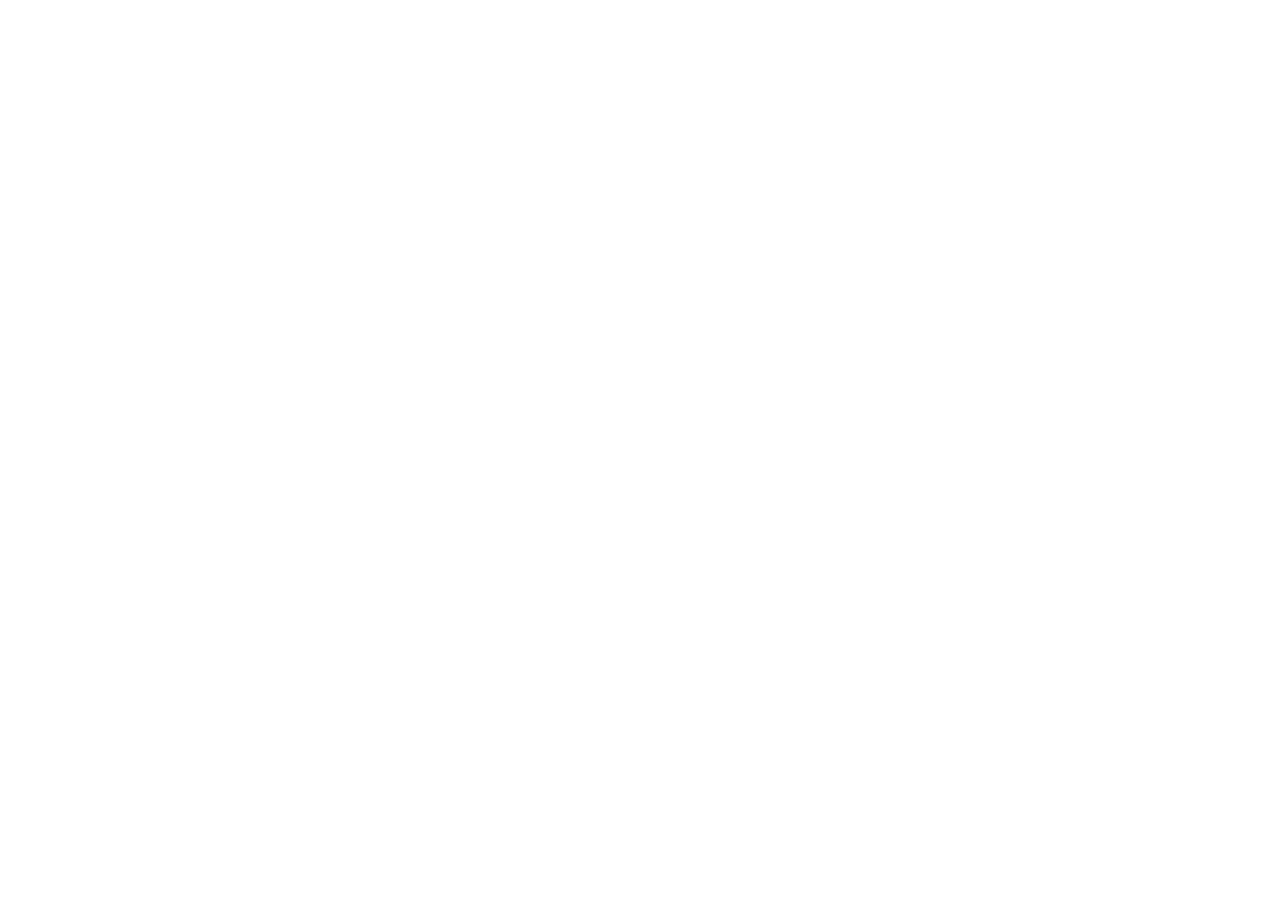
==== commit 633e6cdf: "updated" ====
--- a/index.html
+++ b/index.html
@@ -1,69 +1,13 @@
 <!DOCTYPE html>
-<html lang="en-US">
+<html lang="en">
   <head>
-    <meta charset="utf-8">
-    <meta name="viewport" content="width=device-width,initial-scale=1">
-    <title>Y&amp;K</title>
-    <meta name="description" content="永远年轻，永远热泪盈眶！">
-    <meta name="generator" content="VuePress 1.4.0">
-    <link rel="icon" href="/favicon.ico">
-  <meta name="viewport" content="width=device-width,initial-scale=1,user-scalable=no">
-    
-    <link rel="preload" href="/assets/css/0.styles.27fbf639.css" as="style"><link rel="preload" href="/assets/js/app.18589ce5.js" as="script"><link rel="preload" href="/assets/js/3.f19a15eb.js" as="script"><link rel="preload" href="/assets/js/1.8339ea5c.js" as="script"><link rel="preload" href="/assets/js/10.1d327ea8.js" as="script"><link rel="prefetch" href="/assets/js/11.5a56f77b.js"><link rel="prefetch" href="/assets/js/12.063f6f26.js"><link rel="prefetch" href="/assets/js/4.98766de3.js"><link rel="prefetch" href="/assets/js/5.c5ac2f73.js"><link rel="prefetch" href="/assets/js/6.cc119f14.js"><link rel="prefetch" href="/assets/js/7.c3dc7f67.js"><link rel="prefetch" href="/assets/js/8.077c71ac.js"><link rel="prefetch" href="/assets/js/9.4291dfcc.js">
-    <link rel="stylesheet" href="/assets/css/0.styles.27fbf639.css">
+    <meta charset="UTF-8" />
+    <link rel="icon" type="image/svg+xml" href="/vite.svg" />
+    <meta name="viewport" content="width=device-width, initial-scale=1.0" />
+    <title>Gu Xukai | Portfolio</title>
   </head>
   <body>
-    <div id="app" data-server-rendered="true"><div><div class="theme-container no-sidebar" data-v-319dd33c><div data-v-319dd33c><div id="loader-wrapper" class="loading-wrapper" data-v-4b73742e data-v-319dd33c data-v-319dd33c><div class="loader-main" data-v-4b73742e><div data-v-4b73742e></div><div data-v-4b73742e></div><div data-v-4b73742e></div><div data-v-4b73742e></div></div> <h3 class="title" data-v-4b73742e>Y&amp;K</h3> <p class="description" data-v-4b73742e>永远年轻，永远热泪盈眶！</p></div> <div class="password-shadow password-wrapper-out" style="display:none;" data-v-1e2a0cc0 data-v-319dd33c data-v-319dd33c><h3 class="title" style="display:none;" data-v-1e2a0cc0 data-v-1e2a0cc0>Y&amp;K</h3> <!----> <label id="box" class="inputBox" style="display:none;" data-v-1e2a0cc0 data-v-1e2a0cc0><input type="password" value="" data-v-1e2a0cc0> <span data-v-1e2a0cc0>Konck! Knock!</span> <button data-v-1e2a0cc0>OK</button></label> <div class="footer" style="display:none;" data-v-1e2a0cc0 data-v-1e2a0cc0><span data-v-1e2a0cc0><i class="iconfont reco-theme" data-v-1e2a0cc0></i> <a target="blank" href="https://vuepress-theme-reco.recoluan.com" data-v-1e2a0cc0>vuePress-theme-reco</a></span> <span data-v-1e2a0cc0><i class="iconfont reco-copyright" data-v-1e2a0cc0></i> <a data-v-1e2a0cc0><span data-v-1e2a0cc0>Y&amp;K</span>
-            
-          <span data-v-1e2a0cc0>2021 - </span>
-          2021
-        </a></span></div></div> <div class="hide" data-v-319dd33c><header class="navbar" data-v-319dd33c><div class="sidebar-button"><svg xmlns="http://www.w3.org/2000/svg" aria-hidden="true" role="img" viewBox="0 0 448 512" class="icon"><path fill="currentColor" d="M436 124H12c-6.627 0-12-5.373-12-12V80c0-6.627 5.373-12 12-12h424c6.627 0 12 5.373 12 12v32c0 6.627-5.373 12-12 12zm0 160H12c-6.627 0-12-5.373-12-12v-32c0-6.627 5.373-12 12-12h424c6.627 0 12 5.373 12 12v32c0 6.627-5.373 12-12 12zm0 160H12c-6.627 0-12-5.373-12-12v-32c0-6.627 5.373-12 12-12h424c6.627 0 12 5.373 12 12v32c0 6.627-5.373 12-12 12z"></path></svg></div> <a href="/" class="home-link router-link-exact-active router-link-active"><img src="/logo.png" alt="Y&amp;K" class="logo"> <span class="site-name">Y&amp;K</span></a> <div class="links"><div class="color-picker"><a class="color-button"><i class="iconfont reco-color"></i></a> <div class="color-picker-menu" style="display:none;"><div class="mode-options"><h4 class="title">Choose mode</h4> <ul class="color-mode-options"><li class="dark">dark</li><li class="auto active">auto</li><li class="light">light</li></ul></div></div></div> <div class="search-box"><i class="iconfont reco-search"></i> <input aria-label="Search" autocomplete="off" spellcheck="false" value=""> <!----></div> <nav class="nav-links can-hide"><div class="nav-item"><a href="/" class="nav-link router-link-exact-active router-link-active"><i class="iconfont reco-home"></i>
-  首页
-</a></div><div class="nav-item"><div class="dropdown-wrapper"><a class="dropdown-title"><span class="title"><i class="iconfont reco-category"></i>
-      类别
-    </span> <span class="arrow right"></span></a> <ul class="nav-dropdown" style="display:none;"><li class="dropdown-item"><!----> <a href="/categories/个人/" class="nav-link"><i class="iconfont undefined"></i>
-  个人
-</a></li></ul></div></div><div class="nav-item"><a href="/tag/" class="nav-link"><i class="iconfont reco-tag"></i>
-  标签
-</a></div><div class="nav-item"><a href="/timeline/" class="nav-link"><i class="iconfont reco-date"></i>
-  时间线
-</a></div><div class="nav-item"><div class="dropdown-wrapper"><a class="dropdown-title"><span class="title"><i class="iconfont reco-message"></i>
-      联系
-    </span> <span class="arrow right"></span></a> <ul class="nav-dropdown" style="display:none;"><li class="dropdown-item"><!----> <a href="/about/" class="nav-link"><i class="iconfont undefined"></i>
-  关于
-</a></li><li class="dropdown-item"><!----> <a href="https://github.com/gxkai" target="_blank" rel="noopener noreferrer" class="nav-link external"><i class="iconfont reco-github"></i>
-  GitHub
-  <svg xmlns="http://www.w3.org/2000/svg" aria-hidden="true" x="0px" y="0px" viewBox="0 0 100 100" width="15" height="15" class="icon outbound"><path fill="currentColor" d="M18.8,85.1h56l0,0c2.2,0,4-1.8,4-4v-32h-8v28h-48v-48h28v-8h-32l0,0c-2.2,0-4,1.8-4,4v56C14.8,83.3,16.6,85.1,18.8,85.1z"></path> <polygon fill="currentColor" points="45.7,48.7 51.3,54.3 77.2,28.5 77.2,37.2 85.2,37.2 85.2,14.9 62.8,14.9 62.8,22.9 71.5,22.9"></polygon></svg></a></li></ul></div></div> <!----></nav></div></header> <div class="sidebar-mask" data-v-319dd33c></div> <aside class="sidebar" data-v-319dd33c><div class="personal-info-wrapper" data-v-6c8ffc9c><img src="/logo.png" alt="author-avatar" class="personal-img" data-v-6c8ffc9c> <h3 class="name" data-v-6c8ffc9c>
-    Y&amp;K
-  </h3> <div class="num" data-v-6c8ffc9c><div data-v-6c8ffc9c><h3 data-v-6c8ffc9c>1</h3> <h6 data-v-6c8ffc9c>文章</h6></div> <div data-v-6c8ffc9c><h3 data-v-6c8ffc9c>1</h3> <h6 data-v-6c8ffc9c>标签</h6></div></div> <hr data-v-6c8ffc9c></div> <nav class="nav-links"><div class="nav-item"><a href="/" class="nav-link router-link-exact-active router-link-active"><i class="iconfont reco-home"></i>
-  首页
-</a></div><div class="nav-item"><div class="dropdown-wrapper"><a class="dropdown-title"><span class="title"><i class="iconfont reco-category"></i>
-      类别
-    </span> <span class="arrow right"></span></a> <ul class="nav-dropdown" style="display:none;"><li class="dropdown-item"><!----> <a href="/categories/个人/" class="nav-link"><i class="iconfont undefined"></i>
-  个人
-</a></li></ul></div></div><div class="nav-item"><a href="/tag/" class="nav-link"><i class="iconfont reco-tag"></i>
-  标签
-</a></div><div class="nav-item"><a href="/timeline/" class="nav-link"><i class="iconfont reco-date"></i>
-  时间线
-</a></div><div class="nav-item"><div class="dropdown-wrapper"><a class="dropdown-title"><span class="title"><i class="iconfont reco-message"></i>
-      联系
-    </span> <span class="arrow right"></span></a> <ul class="nav-dropdown" style="display:none;"><li class="dropdown-item"><!----> <a href="/about/" class="nav-link"><i class="iconfont undefined"></i>
-  关于
-</a></li><li class="dropdown-item"><!----> <a href="https://github.com/gxkai" target="_blank" rel="noopener noreferrer" class="nav-link external"><i class="iconfont reco-github"></i>
-  GitHub
-  <svg xmlns="http://www.w3.org/2000/svg" aria-hidden="true" x="0px" y="0px" viewBox="0 0 100 100" width="15" height="15" class="icon outbound"><path fill="currentColor" d="M18.8,85.1h56l0,0c2.2,0,4-1.8,4-4v-32h-8v28h-48v-48h28v-8h-32l0,0c-2.2,0-4,1.8-4,4v56C14.8,83.3,16.6,85.1,18.8,85.1z"></path> <polygon fill="currentColor" points="45.7,48.7 51.3,54.3 77.2,28.5 77.2,37.2 85.2,37.2 85.2,14.9 62.8,14.9 62.8,22.9 71.5,22.9"></polygon></svg></a></li></ul></div></div> <!----></nav>  <ul class="sidebar-links"><li><section class="sidebar-group depth-0"><p class="sidebar-heading open"><span>Home</span> <!----></p> <!----></section></li></ul> </aside> <div class="password-shadow password-wrapper-in" style="display:none;" data-v-1e2a0cc0 data-v-319dd33c><h3 class="title" style="display:none;" data-v-1e2a0cc0 data-v-1e2a0cc0></h3> <!----> <label id="box" class="inputBox" style="display:none;" data-v-1e2a0cc0 data-v-1e2a0cc0><input type="password" value="" data-v-1e2a0cc0> <span data-v-1e2a0cc0>Konck! Knock!</span> <button data-v-1e2a0cc0>OK</button></label> <div class="footer" style="display:none;" data-v-1e2a0cc0 data-v-1e2a0cc0><span data-v-1e2a0cc0><i class="iconfont reco-theme" data-v-1e2a0cc0></i> <a target="blank" href="https://vuepress-theme-reco.recoluan.com" data-v-1e2a0cc0>vuePress-theme-reco</a></span> <span data-v-1e2a0cc0><i class="iconfont reco-copyright" data-v-1e2a0cc0></i> <a data-v-1e2a0cc0><span data-v-1e2a0cc0>Y&amp;K</span>
-            
-          <span data-v-1e2a0cc0>2021 - </span>
-          2021
-        </a></span></div></div> <div data-v-319dd33c><div class="home-blog"><div class="hero" style="height:350px;text-align:center;overflow:hidden;"><div class="mask" style="background:url(/ba.jpeg) center/cover no-repeat;"></div> <!----> <!----> <!----> <!----></div> <div class="home-blog-wrapper" style="display:none;"><div class="blog-list"><div class="abstract-wrapper" data-v-b014bc36><div class="abstract-item" data-v-28f76ce9 data-v-b014bc36><!----> <div class="title" data-v-28f76ce9><!----> <a href="/about/" data-v-28f76ce9>联系方式</a></div> <div class="abstract" data-v-28f76ce9></div> <hr class="hr" data-v-28f76ce9> <div data-v-484a899e data-v-28f76ce9><i class="iconfont reco-account" data-v-484a899e><span data-v-484a899e>Y&amp;K</span></i> <i class="iconfont reco-date" data-v-484a899e><span data-v-484a899e>2021-04-16</span></i> <!----> <i class="iconfont reco-tag tags" data-v-484a899e><span class="tag-item" data-v-484a899e>
-      简介
-    </span></i></div></div></div> <div class="pagation pagation" style="display:none;" data-v-303bd5dc><div class="pagation-list" data-v-303bd5dc><span unselectable="on" class="jump" style="display:none;" data-v-303bd5dc>Prev</span> <span class="jump" style="display:none;" data-v-303bd5dc>1</span> <span class="ellipsis" style="display:none;" data-v-303bd5dc>...</span> <span class="jump bgprimary" data-v-303bd5dc>1</span> <span class="ellipsis" style="display:none;" data-v-303bd5dc>...</span> <span class="jump" style="display:none;" data-v-303bd5dc>1</span> <span class="jump" style="display:none;" data-v-303bd5dc>Next</span> <span class="jumppoint" data-v-303bd5dc>跳转到：</span> <span class="jumpinp" data-v-303bd5dc><input type="text" value="" data-v-303bd5dc></span> <span class="jump gobtn" data-v-303bd5dc>GO</span></div></div></div> <div class="info-wrapper"><div class="personal-info-wrapper" data-v-6c8ffc9c><img src="/logo.png" alt="author-avatar" class="personal-img" data-v-6c8ffc9c> <h3 class="name" data-v-6c8ffc9c>
-    Y&amp;K
-  </h3> <div class="num" data-v-6c8ffc9c><div data-v-6c8ffc9c><h3 data-v-6c8ffc9c>1</h3> <h6 data-v-6c8ffc9c>文章</h6></div> <div data-v-6c8ffc9c><h3 data-v-6c8ffc9c>1</h3> <h6 data-v-6c8ffc9c>标签</h6></div></div> <hr data-v-6c8ffc9c></div> <h4><i class="iconfont reco-category"></i> 分类</h4> <ul class="category-wrapper"><li class="category-item"><a href="/categories/个人/"><span class="category-name">个人</span> <span class="post-num" style="background-color:#abbd81;">1</span></a></li></ul> <hr> <h4><i class="iconfont reco-tag"></i> 标签</h4> <div class="tags" data-v-36b9f66a><span style="background-color:#3498db;" data-v-36b9f66a>全部</span><span style="background-color:#e15b64;" data-v-36b9f66a>简介</span></div> <!----> <div class="friend-link-wrapper" data-v-4de4ba18></div></div></div> <div custom="" class="home-center content__default" style="display:none;"></div></div> <div class="footer-wrapper footer" data-v-66bf7bce><span data-v-66bf7bce><i class="iconfont reco-theme" data-v-66bf7bce></i> <a target="blank" href="https://vuepress-theme-reco.recoluan.com" data-v-66bf7bce>VuePress-theme-reco</a></span> <!----> <span data-v-66bf7bce><i class="iconfont reco-copyright" data-v-66bf7bce></i> <a data-v-66bf7bce><span data-v-66bf7bce>Y&amp;K</span>
-        
-      <span data-v-66bf7bce>2021 - </span>
-      2021
-    </a></span> <span style="display:;" data-v-66bf7bce><i class="iconfont reco-eye" data-v-66bf7bce></i> <span id="/" data-flag-title="Your Article Title" class="leancloud-visitors" data-v-66bf7bce><a class="leancloud-visitors-count"></a></span></span> <!----></div> <div style="display:none;" data-v-319dd33c data-v-319dd33c><div class="comments-wrapper" style="display:none;" data-v-319dd33c><div class="valine-wrapper"><div id="valine"></div></div></div></div></div></div></div></div></div><div class="global-ui"><div class="back-to-ceiling" style="right:1rem;bottom:6rem;width:2.5rem;height:2.5rem;border-radius:.25rem;line-height:2.5rem;display:none;" data-v-a81d141e data-v-a81d141e><svg t="1574745035067" viewBox="0 0 1024 1024" version="1.1" xmlns="http://www.w3.org/2000/svg" p-id="5404" class="icon" data-v-a81d141e><path d="M526.60727968 10.90185116a27.675 27.675 0 0 0-29.21455937 0c-131.36607665 82.28402758-218.69155461 228.01873535-218.69155402 394.07834331a462.20625001 462.20625001 0 0 0 5.36959153 69.94390903c1.00431239 6.55289093-0.34802892 13.13561351-3.76865779 18.80351572-32.63518765 54.11355614-51.75690182 118.55860487-51.7569018 187.94566865a371.06718723 371.06718723 0 0 0 11.50484808 91.98906777c6.53300375 25.50556257 41.68394495 28.14064038 52.69160883 4.22606766 17.37162448-37.73630017 42.14135425-72.50938081 72.80769204-103.21549295 2.18761121 3.04276886 4.15646224 6.24463696 6.40373557 9.22774369a1871.4375 1871.4375 0 0 0 140.04691725 5.34970492 1866.36093723 1866.36093723 0 0 0 140.04691723-5.34970492c2.24727335-2.98310674 4.21612437-6.18497483 6.3937923-9.2178004 30.66633723 30.70611158 55.4360664 65.4791928 72.80769147 103.21549355 11.00766384 23.91457269 46.15860503 21.27949489 52.69160879-4.22606768a371.15156223 371.15156223 0 0 0 11.514792-91.99901164c0-69.36717486-19.13165746-133.82216804-51.75690182-187.92578088-3.42062944-5.66790279-4.76302748-12.26056868-3.76865837-18.80351632a462.20625001 462.20625001 0 0 0 5.36959269-69.943909c-0.00994388-166.08943902-87.32547796-311.81420293-218.6915546-394.09823051zM605.93803103 357.87693858a93.93749974 93.93749974 0 1 1-187.89594924 6.1e-7 93.93749974 93.93749974 0 0 1 187.89594924-6.1e-7z" p-id="5405" data-v-a81d141e></path><path d="M429.50777625 765.63860547C429.50777625 803.39355007 466.44236686 1000.39046097 512.00932183 1000.39046097c45.56695499 0 82.4922232-197.00623328 82.5015456-234.7518555 0-37.75494459-36.9345906-68.35043303-82.4922232-68.34111062-45.57627738-0.00932239-82.52019037 30.59548842-82.51086798 68.34111062z" p-id="5406" data-v-a81d141e></path></svg></div></div></div>
-    <script src="/assets/js/app.18589ce5.js" defer></script><script src="/assets/js/3.f19a15eb.js" defer></script><script src="/assets/js/1.8339ea5c.js" defer></script><script src="/assets/js/10.1d327ea8.js" defer></script>
+    <div id="root"></div>
+    <script type="module" src="/src/main.jsx"></script>
   </body>
 </html>
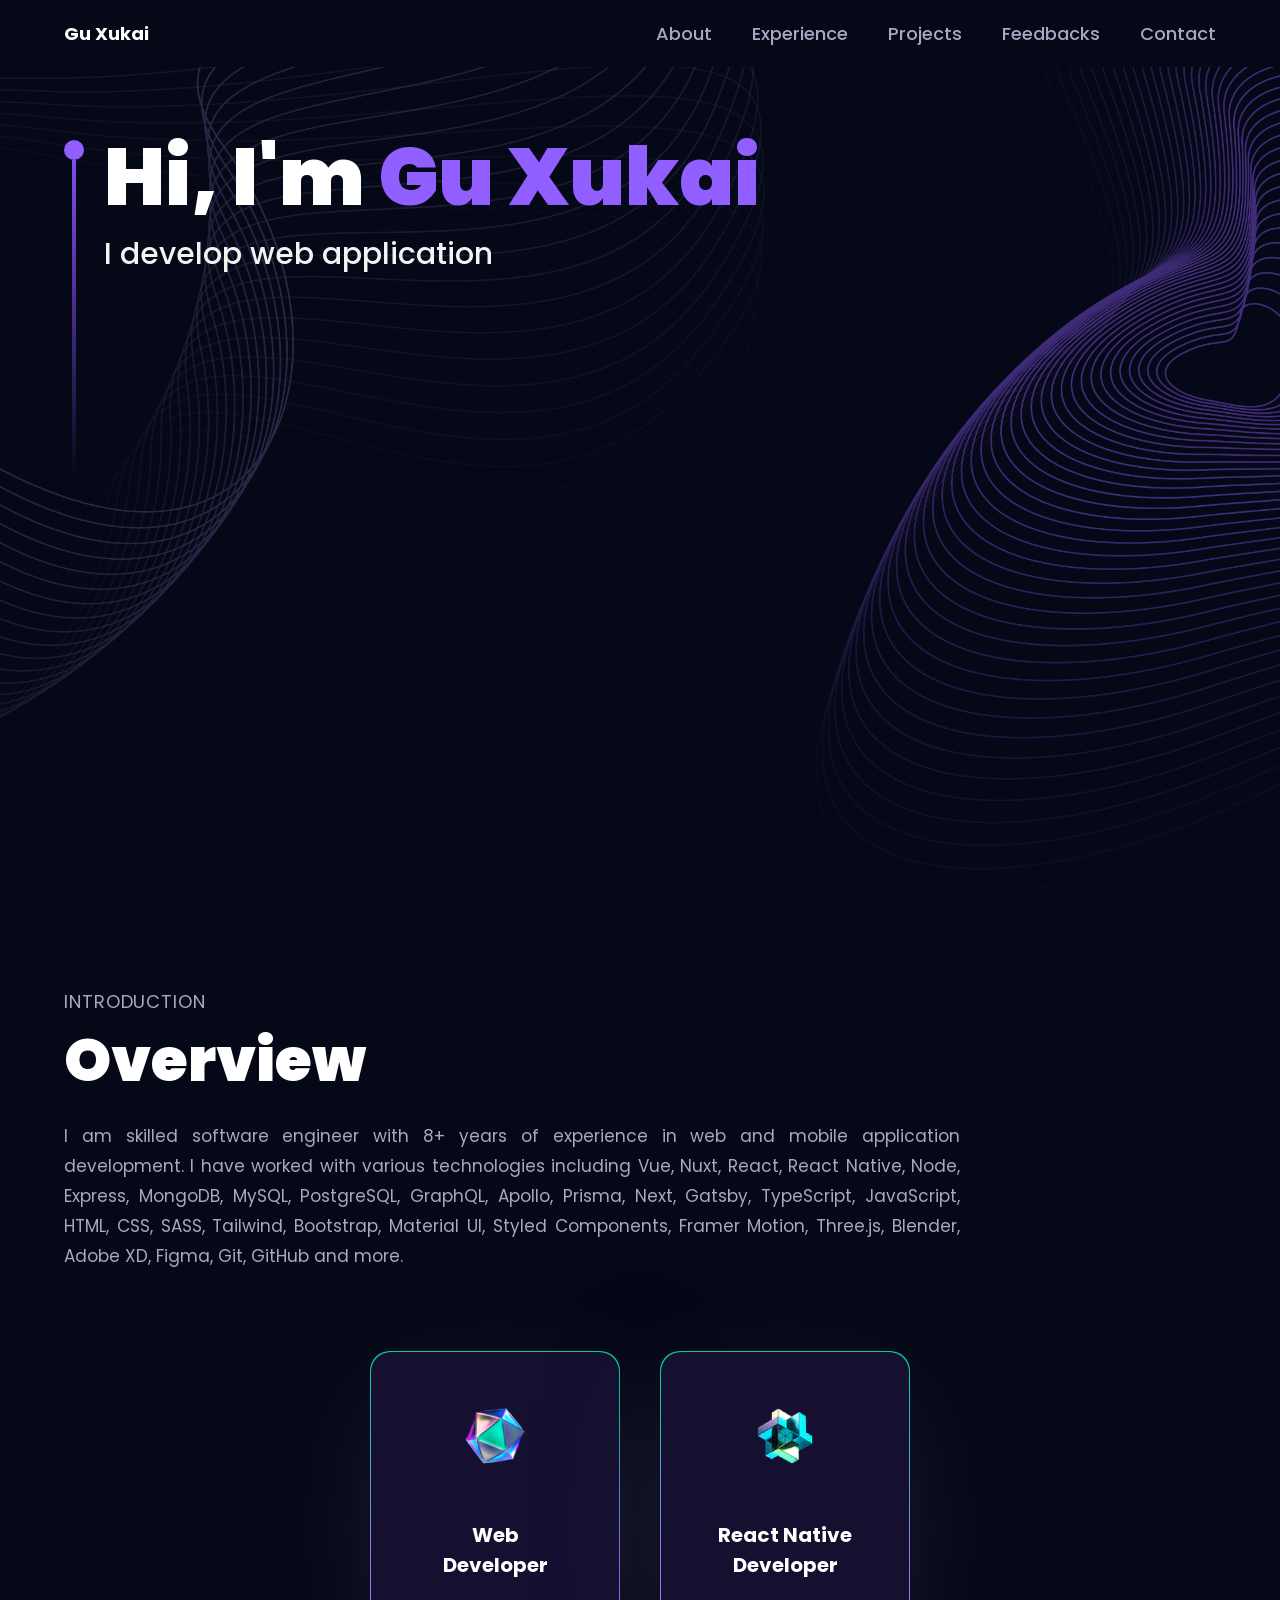
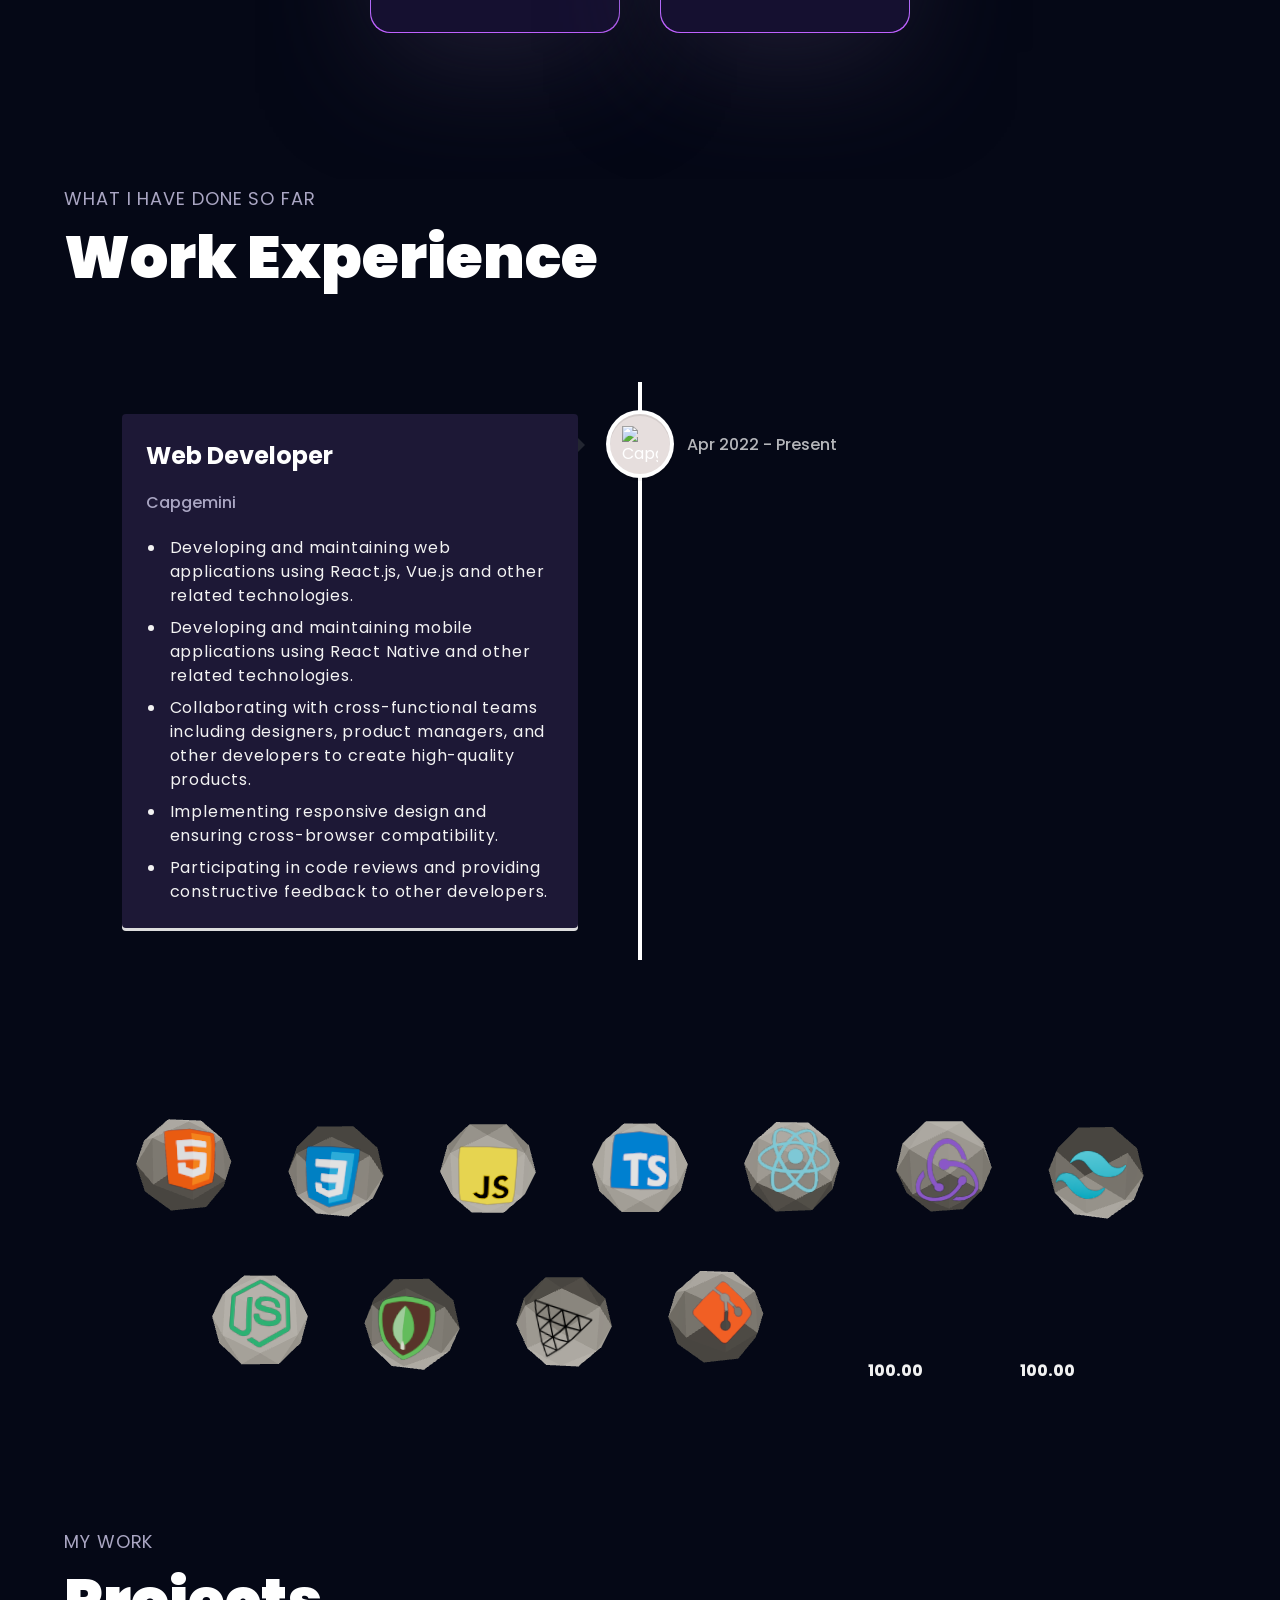
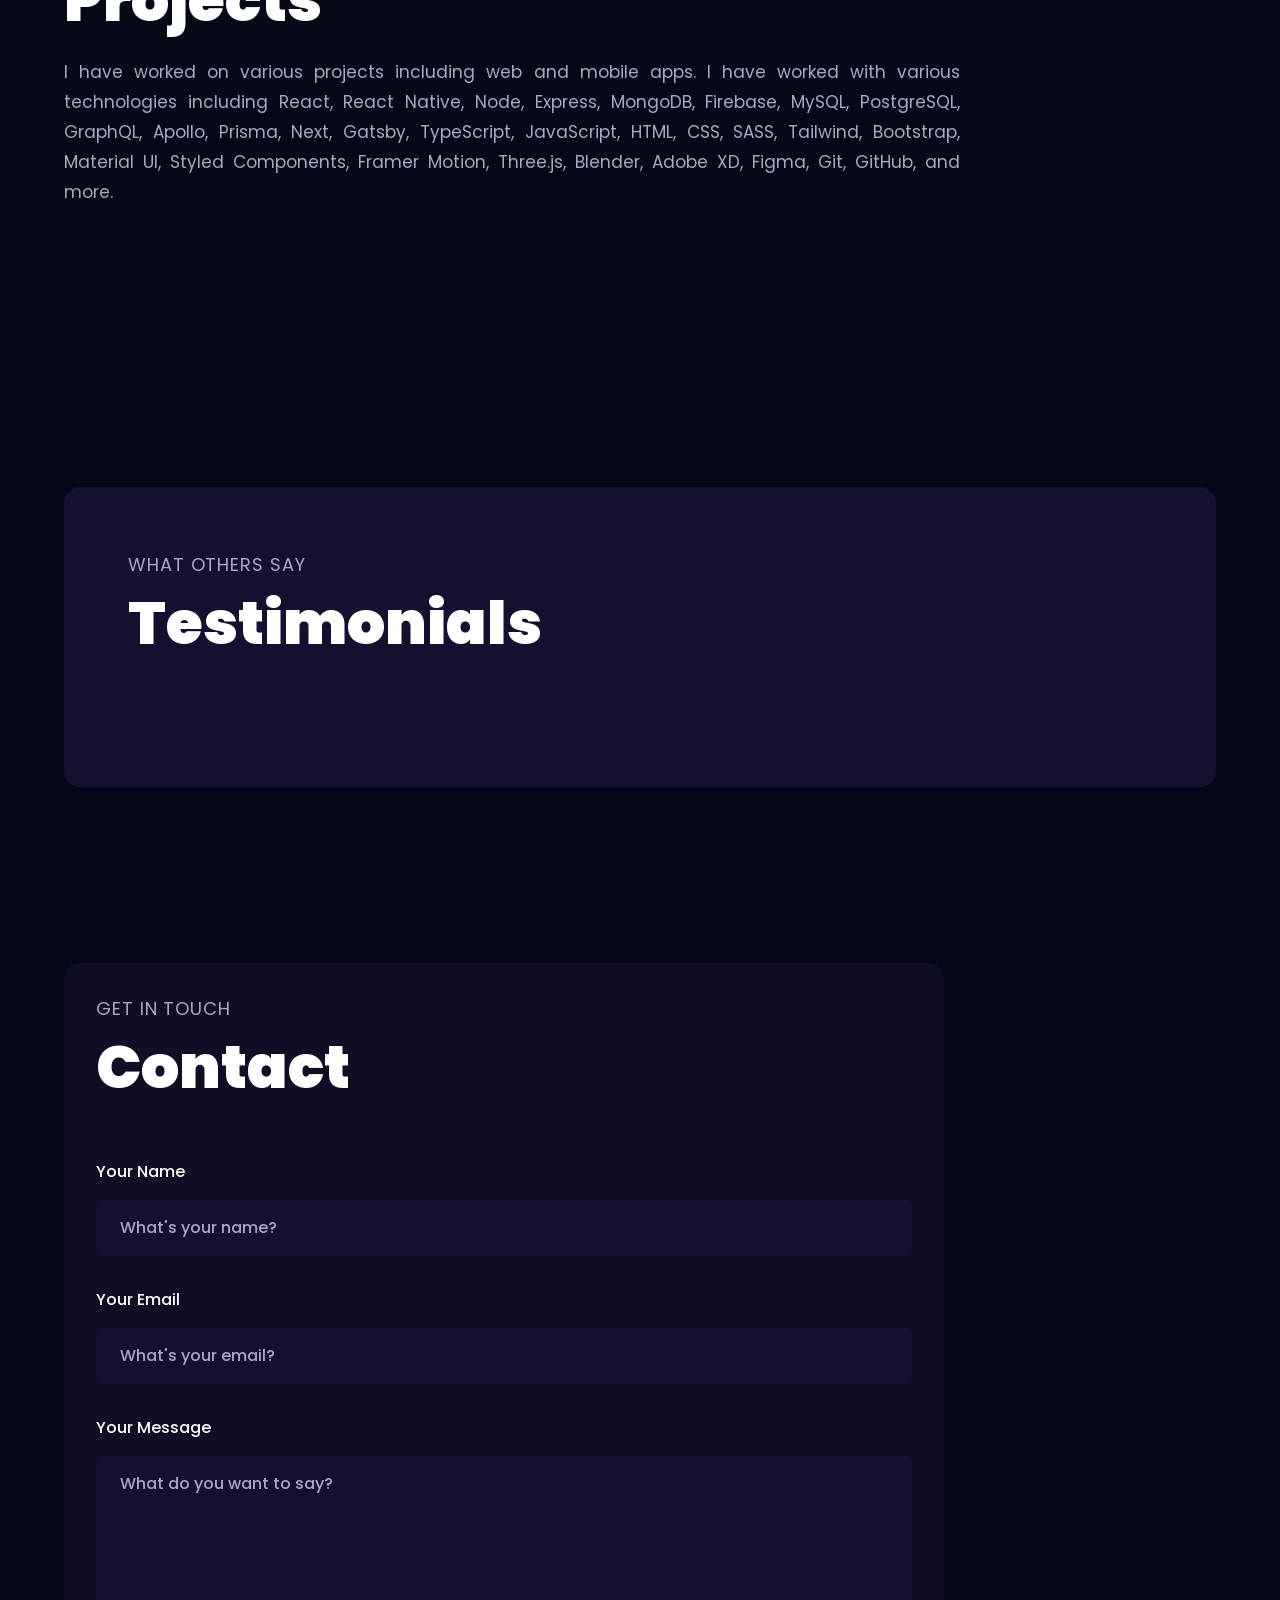
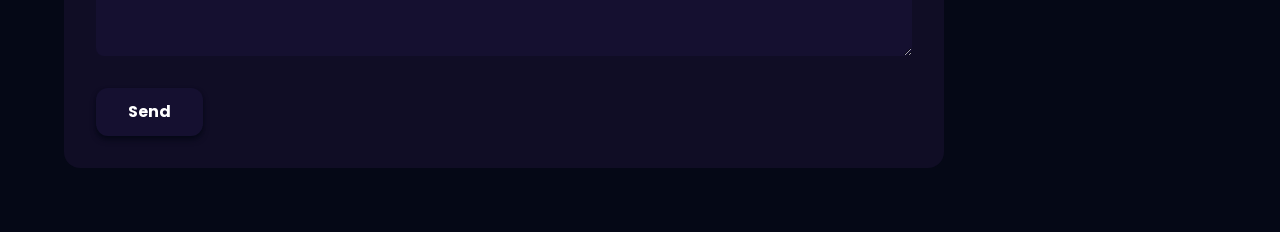
==== commit 5d612e28: "deploy: c7181693f153bdd9ac9e9f127fc4ec5b174019f8" ====
--- a/index.html
+++ b/index.html
@@ -5,9 +5,11 @@
     <link rel="icon" type="image/svg+xml" href="/vite.svg" />
     <meta name="viewport" content="width=device-width, initial-scale=1.0" />
     <title>Gu Xukai | Portfolio</title>
+    <script type="module" crossorigin src="/assets/index-4c786b88.js"></script>
+    <link rel="stylesheet" href="/assets/index-5521433b.css">
   </head>
   <body>
     <div id="root"></div>
-    <script type="module" src="/src/main.jsx"></script>
+    
   </body>
 </html>
--- a/assets/index-5521433b.css
+++ b/assets/index-5521433b.css
@@ -0,0 +1 @@
+@import"https://fonts.googleapis.com/css2?family=Poppins:wght@100;200;300;400;500;600;700;800;900&display=swap";.vertical-timeline *{-webkit-box-sizing:border-box;box-sizing:border-box}.vertical-timeline{width:95%;max-width:1170px;margin:0 auto;position:relative;padding:2em 0}.vertical-timeline:after{content:"";display:table;clear:both}.vertical-timeline:before{content:"";position:absolute;top:0;left:18px;height:100%;width:4px;background:var(--line-color)}.vertical-timeline.vertical-timeline--one-column-right:before{right:18px;left:unset}@media only screen and (min-width:1170px){.vertical-timeline.vertical-timeline--two-columns{width:90%}.vertical-timeline.vertical-timeline--two-columns:before{left:50%;margin-left:-2px}}.vertical-timeline-element{position:relative;margin:2em 0}.vertical-timeline-element>div{min-height:1px}.vertical-timeline-element:after{content:"";display:table;clear:both}.vertical-timeline-element:first-child{margin-top:0}.vertical-timeline-element:last-child{margin-bottom:0}@media only screen and (min-width:1170px){.vertical-timeline-element{margin:4em 0}.vertical-timeline-element:first-child{margin-top:0}.vertical-timeline-element:last-child{margin-bottom:0}}.vertical-timeline-element-icon{position:absolute;top:0;left:0;width:40px;height:40px;border-radius:50%;-webkit-box-shadow:0 0 0 4px #fff,inset 0 2px 0 rgba(0,0,0,.08),0 3px 0 4px rgba(0,0,0,.05);box-shadow:0 0 0 4px #fff,inset 0 2px #00000014,0 3px 0 4px #0000000d}.vertical-timeline--one-column-right .vertical-timeline-element-icon{right:0;left:unset}.vertical-timeline-element-icon svg{display:block;width:24px;height:24px;position:relative;left:50%;top:50%;margin-left:-12px;margin-top:-12px}@media only screen and (min-width:1170px){.vertical-timeline--two-columns .vertical-timeline-element-icon{width:60px;height:60px;left:50%;margin-left:-30px}}.vertical-timeline-element-icon{-webkit-transform:translateZ(0);-webkit-backface-visibility:hidden}.vertical-timeline--animate .vertical-timeline-element-icon.is-hidden{visibility:hidden}.vertical-timeline--animate .vertical-timeline-element-icon.bounce-in{visibility:visible;-webkit-animation:cd-bounce-1 .6s;animation:cd-bounce-1 .6s}@-webkit-keyframes cd-bounce-1{0%{opacity:0;-webkit-transform:scale(.5)}60%{opacity:1;-webkit-transform:scale(1.2)}to{-webkit-transform:scale(1)}}@keyframes cd-bounce-1{0%{opacity:0;-webkit-transform:scale(.5);transform:scale(.5)}60%{opacity:1;-webkit-transform:scale(1.2);transform:scale(1.2)}to{-webkit-transform:scale(1);transform:scale(1)}}.vertical-timeline-element-content{position:relative;margin-left:60px;background:#fff;border-radius:.25em;padding:1em;-webkit-box-shadow:0 3px 0 #ddd;box-shadow:0 3px #ddd}.vertical-timeline--one-column-right .vertical-timeline-element-content{margin-right:60px;margin-left:unset}.vertical-timeline-element--no-children .vertical-timeline-element-content{background:0 0;-webkit-box-shadow:none;box-shadow:none}.vertical-timeline-element-content:after{content:"";display:table;clear:both}.vertical-timeline-element-content h2{color:#303e49}.vertical-timeline-element-content .vertical-timeline-element-date,.vertical-timeline-element-content p{font-size:13px;font-size:.8125rem;font-weight:500}.vertical-timeline-element-content .vertical-timeline-element-date{display:inline-block}.vertical-timeline-element-content p{margin:1em 0 0;line-height:1.6}.vertical-timeline-element-title,.vertical-timeline-element-subtitle{margin:0}.vertical-timeline-element-content .vertical-timeline-element-date{float:left;padding:.8em 0;opacity:.7}.vertical-timeline-element-content-arrow{content:"";position:absolute;top:16px;right:100%;height:0;width:0;border:7px solid transparent;border-right:7px solid #fff}.vertical-timeline--one-column-right .vertical-timeline-element-content-arrow{content:"";position:absolute;top:16px;right:unset;left:100%;height:0;width:0;border:7px solid transparent;border-left:7px solid #fff}.vertical-timeline--one-column-right .vertical-timeline-element-content:before{left:100%;border-left:7px solid #fff;border-right:unset}.vertical-timeline-element--no-children .vertical-timeline-element-content:before{display:none}.vertical-timeline-element--no-children .vertical-timeline-element-content-arrow{display:none}@media only screen and (min-width:768px){.vertical-timeline-element-content h2{font-size:20px;font-size:1.25rem}.vertical-timeline-element-content p{font-size:16px;font-size:1rem}.vertical-timeline-element-content .vertical-timeline-element-date{font-size:14px;font-size:.875rem}}@media only screen and (min-width:1170px){.vertical-timeline--two-columns .vertical-timeline-element-content{margin-left:0;padding:1.5em;width:44%}.vertical-timeline--two-columns .vertical-timeline-element-content-arrow{top:24px;left:100%;-webkit-transform:rotate(180deg);transform:rotate(180deg)}.vertical-timeline--two-columns .vertical-timeline-element-content .vertical-timeline-element-date{position:absolute;width:100%;left:124%;top:6px;font-size:16px;font-size:1rem}.vertical-timeline--two-columns .vertical-timeline-element.vertical-timeline-element--right .vertical-timeline-element-content,.vertical-timeline--two-columns .vertical-timeline-element:nth-child(even):not(.vertical-timeline-element--left) .vertical-timeline-element-content{float:right}.vertical-timeline--two-columns .vertical-timeline-element.vertical-timeline-element--right .vertical-timeline-element-content-arrow,.vertical-timeline--two-columns .vertical-timeline-element:nth-child(even):not(.vertical-timeline-element--left) .vertical-timeline-element-content-arrow{top:24px;left:auto;right:100%;-webkit-transform:rotate(0);transform:rotate(0)}.vertical-timeline--one-column-right .vertical-timeline-element.vertical-timeline-element--right .vertical-timeline-element-content-arrow,.vertical-timeline--one-column-right .vertical-timeline-element:nth-child(even):not(.vertical-timeline-element--left) .vertical-timeline-element-content-arrow{top:24px;left:100%;right:auto;-webkit-transform:rotate(0);transform:rotate(0)}.vertical-timeline--two-columns .vertical-timeline-element.vertical-timeline-element--right .vertical-timeline-element-content .vertical-timeline-element-date,.vertical-timeline--two-columns .vertical-timeline-element:nth-child(even):not(.vertical-timeline-element--left) .vertical-timeline-element-content .vertical-timeline-element-date{left:auto;right:124%;text-align:right}}.vertical-timeline--animate .vertical-timeline-element-content.is-hidden{visibility:hidden}.vertical-timeline--animate .vertical-timeline-element-content.bounce-in{visibility:visible;-webkit-animation:cd-bounce-2 .6s;animation:cd-bounce-2 .6s}@media only screen and (min-width:1170px){.vertical-timeline--two-columns.vertical-timeline--animate .vertical-timeline-element.vertical-timeline-element--right .vertical-timeline-element-content.bounce-in,.vertical-timeline--two-columns.vertical-timeline--animate .vertical-timeline-element:nth-child(even):not(.vertical-timeline-element--left) .vertical-timeline-element-content.bounce-in{-webkit-animation:cd-bounce-2-inverse .6s;animation:cd-bounce-2-inverse .6s}}@media only screen and (max-width:1169px){.vertical-timeline--animate .vertical-timeline-element-content.bounce-in{visibility:visible;-webkit-animation:cd-bounce-2-inverse .6s;animation:cd-bounce-2-inverse .6s}}@-webkit-keyframes cd-bounce-2{0%{opacity:0;-webkit-transform:translateX(-100px)}60%{opacity:1;-webkit-transform:translateX(20px)}to{-webkit-transform:translateX(0)}}@keyframes cd-bounce-2{0%{opacity:0;-webkit-transform:translateX(-100px);transform:translate(-100px)}60%{opacity:1;-webkit-transform:translateX(20px);transform:translate(20px)}to{-webkit-transform:translateX(0);transform:translate(0)}}@-webkit-keyframes cd-bounce-2-inverse{0%{opacity:0;-webkit-transform:translateX(100px)}60%{opacity:1;-webkit-transform:translateX(-20px)}to{-webkit-transform:translateX(0)}}@keyframes cd-bounce-2-inverse{0%{opacity:0;-webkit-transform:translateX(100px);transform:translate(100px)}60%{opacity:1;-webkit-transform:translateX(-20px);transform:translate(-20px)}to{-webkit-transform:translateX(0);transform:translate(0)}}*,:before,:after{box-sizing:border-box;border-width:0;border-style:solid;border-color:#e5e7eb}:before,:after{--tw-content: ""}html{line-height:1.5;-webkit-text-size-adjust:100%;-moz-tab-size:4;-o-tab-size:4;tab-size:4;font-family:ui-sans-serif,system-ui,-apple-system,BlinkMacSystemFont,Segoe UI,Roboto,Helvetica Neue,Arial,Noto Sans,sans-serif,"Apple Color Emoji","Segoe UI Emoji",Segoe UI Symbol,"Noto Color Emoji";font-feature-settings:normal;font-variation-settings:normal}body{margin:0;line-height:inherit}hr{height:0;color:inherit;border-top-width:1px}abbr:where([title]){-webkit-text-decoration:underline dotted;text-decoration:underline dotted}h1,h2,h3,h4,h5,h6{font-size:inherit;font-weight:inherit}a{color:inherit;text-decoration:inherit}b,strong{font-weight:bolder}code,kbd,samp,pre{font-family:ui-monospace,SFMono-Regular,Menlo,Monaco,Consolas,Liberation Mono,Courier New,monospace;font-size:1em}small{font-size:80%}sub,sup{font-size:75%;line-height:0;position:relative;vertical-align:baseline}sub{bottom:-.25em}sup{top:-.5em}table{text-indent:0;border-color:inherit;border-collapse:collapse}button,input,optgroup,select,textarea{font-family:inherit;font-feature-settings:inherit;font-variation-settings:inherit;font-size:100%;font-weight:inherit;line-height:inherit;color:inherit;margin:0;padding:0}button,select{text-transform:none}button,[type=button],[type=reset],[type=submit]{-webkit-appearance:button;background-color:transparent;background-image:none}:-moz-focusring{outline:auto}:-moz-ui-invalid{box-shadow:none}progress{vertical-align:baseline}::-webkit-inner-spin-button,::-webkit-outer-spin-button{height:auto}[type=search]{-webkit-appearance:textfield;outline-offset:-2px}::-webkit-search-decoration{-webkit-appearance:none}::-webkit-file-upload-button{-webkit-appearance:button;font:inherit}summary{display:list-item}blockquote,dl,dd,h1,h2,h3,h4,h5,h6,hr,figure,p,pre{margin:0}fieldset{margin:0;padding:0}legend{padding:0}ol,ul,menu{list-style:none;margin:0;padding:0}dialog{padding:0}textarea{resize:vertical}input::-moz-placeholder,textarea::-moz-placeholder{opacity:1;color:#9ca3af}input::placeholder,textarea::placeholder{opacity:1;color:#9ca3af}button,[role=button]{cursor:pointer}:disabled{cursor:default}img,svg,video,canvas,audio,iframe,embed,object{display:block;vertical-align:middle}img,video{max-width:100%;height:auto}[hidden]{display:none}*,:before,:after{--tw-border-spacing-x: 0;--tw-border-spacing-y: 0;--tw-translate-x: 0;--tw-translate-y: 0;--tw-rotate: 0;--tw-skew-x: 0;--tw-skew-y: 0;--tw-scale-x: 1;--tw-scale-y: 1;--tw-pan-x: ;--tw-pan-y: ;--tw-pinch-zoom: ;--tw-scroll-snap-strictness: proximity;--tw-gradient-from-position: ;--tw-gradient-via-position: ;--tw-gradient-to-position: ;--tw-ordinal: ;--tw-slashed-zero: ;--tw-numeric-figure: ;--tw-numeric-spacing: ;--tw-numeric-fraction: ;--tw-ring-inset: ;--tw-ring-offset-width: 0px;--tw-ring-offset-color: #fff;--tw-ring-color: rgb(59 130 246 / .5);--tw-ring-offset-shadow: 0 0 #0000;--tw-ring-shadow: 0 0 #0000;--tw-shadow: 0 0 #0000;--tw-shadow-colored: 0 0 #0000;--tw-blur: ;--tw-brightness: ;--tw-contrast: ;--tw-grayscale: ;--tw-hue-rotate: ;--tw-invert: ;--tw-saturate: ;--tw-sepia: ;--tw-drop-shadow: ;--tw-backdrop-blur: ;--tw-backdrop-brightness: ;--tw-backdrop-contrast: ;--tw-backdrop-grayscale: ;--tw-backdrop-hue-rotate: ;--tw-backdrop-invert: ;--tw-backdrop-opacity: ;--tw-backdrop-saturate: ;--tw-backdrop-sepia: }::backdrop{--tw-border-spacing-x: 0;--tw-border-spacing-y: 0;--tw-translate-x: 0;--tw-translate-y: 0;--tw-rotate: 0;--tw-skew-x: 0;--tw-skew-y: 0;--tw-scale-x: 1;--tw-scale-y: 1;--tw-pan-x: ;--tw-pan-y: ;--tw-pinch-zoom: ;--tw-scroll-snap-strictness: proximity;--tw-gradient-from-position: ;--tw-gradient-via-position: ;--tw-gradient-to-position: ;--tw-ordinal: ;--tw-slashed-zero: ;--tw-numeric-figure: ;--tw-numeric-spacing: ;--tw-numeric-fraction: ;--tw-ring-inset: ;--tw-ring-offset-width: 0px;--tw-ring-offset-color: #fff;--tw-ring-color: rgb(59 130 246 / .5);--tw-ring-offset-shadow: 0 0 #0000;--tw-ring-shadow: 0 0 #0000;--tw-shadow: 0 0 #0000;--tw-shadow-colored: 0 0 #0000;--tw-blur: ;--tw-brightness: ;--tw-contrast: ;--tw-grayscale: ;--tw-hue-rotate: ;--tw-invert: ;--tw-saturate: ;--tw-sepia: ;--tw-drop-shadow: ;--tw-backdrop-blur: ;--tw-backdrop-brightness: ;--tw-backdrop-contrast: ;--tw-backdrop-grayscale: ;--tw-backdrop-hue-rotate: ;--tw-backdrop-invert: ;--tw-backdrop-opacity: ;--tw-backdrop-saturate: ;--tw-backdrop-sepia: }.fixed{position:fixed}.absolute{position:absolute}.relative{position:relative}.inset-0{top:0;right:0;bottom:0;left:0}.bottom-32{bottom:8rem}.right-0{right:0}.top-0{top:0}.top-20{top:5rem}.top-\[120px\]{top:120px}.z-0{z-index:0}.z-10{z-index:10}.z-20{z-index:20}.z-\[-1\]{z-index:-1}.m-3{margin:.75rem}.mx-4{margin-left:1rem;margin-right:1rem}.mx-auto{margin-left:auto;margin-right:auto}.my-2{margin-top:.5rem;margin-bottom:.5rem}.-mt-20{margin-top:-5rem}.mb-1{margin-bottom:.25rem}.mb-4{margin-bottom:1rem}.ml-5{margin-left:1.25rem}.mt-1{margin-top:.25rem}.mt-12{margin-top:3rem}.mt-2{margin-top:.5rem}.mt-20{margin-top:5rem}.mt-3{margin-top:.75rem}.mt-4{margin-top:1rem}.mt-5{margin-top:1.25rem}.mt-7{margin-top:1.75rem}.flex{display:flex}.hidden{display:none}.h-1\/2{height:50%}.h-10{height:2.5rem}.h-16{height:4rem}.h-28{height:7rem}.h-3{height:.75rem}.h-40{height:10rem}.h-5{height:1.25rem}.h-9{height:2.25rem}.h-\[230px\]{height:230px}.h-\[350px\]{height:350px}.h-\[60\%\]{height:60%}.h-\[64px\]{height:64px}.h-auto{height:auto}.h-full{height:100%}.h-screen{height:100vh}.min-h-\[280px\]{min-height:280px}.min-h-\[300px\]{min-height:300px}.w-1{width:.25rem}.w-1\/2{width:50%}.w-10{width:2.5rem}.w-16{width:4rem}.w-28{width:7rem}.w-3{width:.75rem}.w-5{width:1.25rem}.w-9{width:2.25rem}.w-\[35px\]{width:35px}.w-\[60\%\]{width:60%}.w-fit{width:-moz-fit-content;width:fit-content}.w-full{width:100%}.min-w-\[140px\]{min-width:140px}.max-w-7xl{max-width:80rem}.flex-1{flex:1 1 0%}.flex-\[0\.75\]{flex:.75}.cursor-pointer{cursor:pointer}.list-disc{list-style-type:disc}.flex-row{flex-direction:row}.flex-col{flex-direction:column}.flex-col-reverse{flex-direction:column-reverse}.flex-wrap{flex-wrap:wrap}.items-start{align-items:flex-start}.items-center{align-items:center}.justify-end{justify-content:flex-end}.justify-center{justify-content:center}.justify-between{justify-content:space-between}.justify-evenly{justify-content:space-evenly}.gap-1{gap:.25rem}.gap-10{gap:2.5rem}.gap-2{gap:.5rem}.gap-5{gap:1.25rem}.gap-7{gap:1.75rem}.gap-8{gap:2rem}.space-y-2>:not([hidden])~:not([hidden]){--tw-space-y-reverse: 0;margin-top:calc(.5rem * calc(1 - var(--tw-space-y-reverse)));margin-bottom:calc(.5rem * var(--tw-space-y-reverse))}.overflow-hidden{overflow:hidden}.rounded-2xl{border-radius:1rem}.rounded-3xl{border-radius:1.5rem}.rounded-\[20px\]{border-radius:20px}.rounded-full{border-radius:9999px}.rounded-lg{border-radius:.5rem}.rounded-xl{border-radius:.75rem}.border-4{border-width:4px}.border-none{border-style:none}.border-secondary{--tw-border-opacity: 1;border-color:rgb(170 166 195 / var(--tw-border-opacity))}.bg-\[\#915eff\]{--tw-bg-opacity: 1;background-color:rgb(145 94 255 / var(--tw-bg-opacity))}.bg-black-100{--tw-bg-opacity: 1;background-color:rgb(16 13 37 / var(--tw-bg-opacity))}.bg-black-200{--tw-bg-opacity: 1;background-color:rgb(9 3 37 / var(--tw-bg-opacity))}.bg-primary{--tw-bg-opacity: 1;background-color:rgb(5 8 22 / var(--tw-bg-opacity))}.bg-secondary{--tw-bg-opacity: 1;background-color:rgb(170 166 195 / var(--tw-bg-opacity))}.bg-tertiary{--tw-bg-opacity: 1;background-color:rgb(21 16 48 / var(--tw-bg-opacity))}.bg-hero-pattern{background-image:url(/assets/herobg-ecbfddc8.png)}.bg-cover{background-size:cover}.bg-center{background-position:center}.bg-no-repeat{background-repeat:no-repeat}.object-contain{-o-object-fit:contain;object-fit:contain}.object-cover{-o-object-fit:cover;object-fit:cover}.p-10{padding:2.5rem}.p-2{padding:.5rem}.p-5{padding:1.25rem}.p-6{padding:1.5rem}.p-8{padding:2rem}.p-\[1px\]{padding:1px}.px-12{padding-left:3rem;padding-right:3rem}.px-6{padding-left:1.5rem;padding-right:1.5rem}.px-8{padding-left:2rem;padding-right:2rem}.py-10{padding-top:2.5rem;padding-bottom:2.5rem}.py-3{padding-top:.75rem;padding-bottom:.75rem}.py-4{padding-top:1rem;padding-bottom:1rem}.py-5{padding-top:1.25rem;padding-bottom:1.25rem}.py-6{padding-top:1.5rem;padding-bottom:1.5rem}.pb-14{padding-bottom:3.5rem}.pl-1{padding-left:.25rem}.text-center{text-align:center}.text-justify{text-align:justify}.text-\[12px\]{font-size:12px}.text-\[14px\]{font-size:14px}.text-\[16px\]{font-size:16px}.text-\[17px\]{font-size:17px}.text-\[18px\]{font-size:18px}.text-\[20px\]{font-size:20px}.text-\[24px\]{font-size:24px}.text-\[30px\]{font-size:30px}.text-\[40px\]{font-size:40px}.text-\[48px\]{font-size:48px}.font-black{font-weight:900}.font-bold{font-weight:700}.font-medium{font-weight:500}.font-semibold{font-weight:600}.uppercase{text-transform:uppercase}.leading-\[30px\]{line-height:30px}.tracking-wider{letter-spacing:.05em}.text-\[\#915eff\]{--tw-text-opacity: 1;color:rgb(145 94 255 / var(--tw-text-opacity))}.text-\[\#dfd9ff\]{--tw-text-opacity: 1;color:rgb(223 217 255 / var(--tw-text-opacity))}.text-secondary{--tw-text-opacity: 1;color:rgb(170 166 195 / var(--tw-text-opacity))}.text-white{--tw-text-opacity: 1;color:rgb(255 255 255 / var(--tw-text-opacity))}.text-white-100{--tw-text-opacity: 1;color:rgb(243 243 243 / var(--tw-text-opacity))}.shadow-card{--tw-shadow: 0px 35px 120px -15px #211e35;--tw-shadow-colored: 0px 35px 120px -15px var(--tw-shadow-color);box-shadow:var(--tw-ring-offset-shadow, 0 0 #0000),var(--tw-ring-shadow, 0 0 #0000),var(--tw-shadow)}.shadow-md{--tw-shadow: 0 4px 6px -1px rgb(0 0 0 / .1), 0 2px 4px -2px rgb(0 0 0 / .1);--tw-shadow-colored: 0 4px 6px -1px var(--tw-shadow-color), 0 2px 4px -2px var(--tw-shadow-color);box-shadow:var(--tw-ring-offset-shadow, 0 0 #0000),var(--tw-ring-shadow, 0 0 #0000),var(--tw-shadow)}.shadow-primary{--tw-shadow-color: #050816;--tw-shadow: var(--tw-shadow-colored)}.outline-none{outline:2px solid transparent;outline-offset:2px}.transition{transition-property:color,background-color,border-color,text-decoration-color,fill,stroke,opacity,box-shadow,transform,filter,-webkit-backdrop-filter;transition-property:color,background-color,border-color,text-decoration-color,fill,stroke,opacity,box-shadow,transform,filter,backdrop-filter;transition-property:color,background-color,border-color,text-decoration-color,fill,stroke,opacity,box-shadow,transform,filter,backdrop-filter,-webkit-backdrop-filter;transition-timing-function:cubic-bezier(.4,0,.2,1);transition-duration:.15s}*{margin:0;padding:0;box-sizing:border-box;font-family:Poppins,sans-serif;scroll-behavior:smooth;color-scheme:dark}.hash-span{margin-top:-100px;padding-bottom:100px;display:block}.black-gradient{background:#000000;background:linear-gradient(to right,#434343,#000000)}.violet-gradient{background:#804dee;background:linear-gradient(-90deg,#804dee 0%,rgba(60,51,80,0) 100%);background:-webkit-linear-gradient(-90deg,#804dee 0%,rgba(60,51,80,0) 100%)}.green-pink-gradient{background:"#00cea8";background:linear-gradient(90.13deg,#00cea8 1.9%,#bf61ff 97.5%);background:-webkit-linear-gradient(-90.13deg,#00cea8 1.9%,#bf61ff 97.5%)}.orange-text-gradient{background:#f12711;background:linear-gradient(to top,#f12711,#f5af19);-webkit-background-clip:text;-webkit-text-fill-color:transparent}.green-text-gradient{background:#11998e;background:linear-gradient(to top,#11998e,#38ef7d);-webkit-background-clip:text;-webkit-text-fill-color:transparent}.blue-text-gradient{background:#56ccf2;background:linear-gradient(to top,#2f80ed,#56ccf2);-webkit-background-clip:text;-webkit-text-fill-color:transparent}.pink-text-gradient{background:#ec008c;background:linear-gradient(to top,#ec008c,#fc6767);-webkit-background-clip:text;-webkit-text-fill-color:transparent}.canvas-loader{font-size:10px;width:1em;height:1em;border-radius:50%;position:relative;text-indent:-9999em;animation:mulShdSpin 1.1s infinite ease;transform:translateZ(0)}@keyframes mulShdSpin{0%,to{box-shadow:0 -2.6em #fff,1.8em -1.8em #fff3,2.5em 0 #fff3,1.75em 1.75em #fff3,0 2.5em #fff3,-1.8em 1.8em #fff3,-2.6em 0 #ffffff80,-1.8em -1.8em #ffffffb3}12.5%{box-shadow:0 -2.6em #ffffffb3,1.8em -1.8em #fff,2.5em 0 #fff3,1.75em 1.75em #fff3,0 2.5em #fff3,-1.8em 1.8em #fff3,-2.6em 0 #fff3,-1.8em -1.8em #ffffff80}25%{box-shadow:0 -2.6em #ffffff80,1.8em -1.8em #ffffffb3,2.5em 0 #fff,1.75em 1.75em #fff3,0 2.5em #fff3,-1.8em 1.8em #fff3,-2.6em 0 #fff3,-1.8em -1.8em #fff3}37.5%{box-shadow:0 -2.6em #fff3,1.8em -1.8em #ffffff80,2.5em 0 #ffffffb3,1.75em 1.75em #fff,0 2.5em #fff3,-1.8em 1.8em #fff3,-2.6em 0 #fff3,-1.8em -1.8em #fff3}50%{box-shadow:0 -2.6em #fff3,1.8em -1.8em #fff3,2.5em 0 #ffffff80,1.75em 1.75em #ffffffb3,0 2.5em #fff,-1.8em 1.8em #fff3,-2.6em 0 #fff3,-1.8em -1.8em #fff3}62.5%{box-shadow:0 -2.6em #fff3,1.8em -1.8em #fff3,2.5em 0 #fff3,1.75em 1.75em #ffffff80,0 2.5em #ffffffb3,-1.8em 1.8em #fff,-2.6em 0 #fff3,-1.8em -1.8em #fff3}75%{box-shadow:0 -2.6em #fff3,1.8em -1.8em #fff3,2.5em 0 #fff3,1.75em 1.75em #fff3,0 2.5em #ffffff80,-1.8em 1.8em #ffffffb3,-2.6em 0 #fff,-1.8em -1.8em #fff3}87.5%{box-shadow:0 -2.6em #fff3,1.8em -1.8em #fff3,2.5em 0 #fff3,1.75em 1.75em #fff3,0 2.5em #fff3,-1.8em 1.8em #ffffff80,-2.6em 0 #ffffffb3,-1.8em -1.8em #fff}}.placeholder\:text-secondary::-moz-placeholder{--tw-text-opacity: 1;color:rgb(170 166 195 / var(--tw-text-opacity))}.placeholder\:text-secondary::placeholder{--tw-text-opacity: 1;color:rgb(170 166 195 / var(--tw-text-opacity))}.hover\:text-secondary:hover{--tw-text-opacity: 1;color:rgb(170 166 195 / var(--tw-text-opacity))}.hover\:text-white:hover{--tw-text-opacity: 1;color:rgb(255 255 255 / var(--tw-text-opacity))}.hover\:shadow-xl:hover{--tw-shadow: 0 20px 25px -5px rgb(0 0 0 / .1), 0 8px 10px -6px rgb(0 0 0 / .1);--tw-shadow-colored: 0 20px 25px -5px var(--tw-shadow-color), 0 8px 10px -6px var(--tw-shadow-color);box-shadow:var(--tw-ring-offset-shadow, 0 0 #0000),var(--tw-ring-shadow, 0 0 #0000),var(--tw-shadow)}.hover\:shadow-primary:hover{--tw-shadow-color: #050816;--tw-shadow: var(--tw-shadow-colored)}@media (min-width: 450px){.xs\:bottom-10{bottom:2.5rem}.xs\:w-\[250px\]{width:250px}.xs\:w-\[320px\]{width:320px}.xs\:text-\[20px\]{font-size:20px}.xs\:text-\[40px\]{font-size:40px}.xs\:text-\[50px\]{font-size:50px}}@media (min-width: 640px){.sm\:block{display:block}.sm\:flex{display:flex}.sm\:hidden{display:none}.sm\:h-80{height:20rem}.sm\:w-\[360px\]{width:360px}.sm\:max-w-4xl{max-width:56rem}.sm\:px-16{padding-left:4rem;padding-right:4rem}.sm\:py-16{padding-top:4rem;padding-bottom:4rem}.sm\:text-\[18px\]{font-size:18px}.sm\:text-\[26px\]{font-size:26px}.sm\:text-\[50px\]{font-size:50px}.sm\:text-\[60px\]{font-size:60px}}@media (min-width: 768px){.md\:h-\[550px\]{height:550px}.md\:text-\[60px\]{font-size:60px}}@media (min-width: 1024px){.lg\:text-\[30px\]{font-size:30px}.lg\:text-\[80px\]{font-size:80px}.lg\:leading-\[40px\]{line-height:40px}.lg\:leading-\[98px\]{line-height:98px}}@media (min-width: 1280px){.xl\:mt-12{margin-top:3rem}.xl\:h-auto{height:auto}.xl\:flex-1{flex:1 1 0%}.xl\:flex-row{flex-direction:row}}
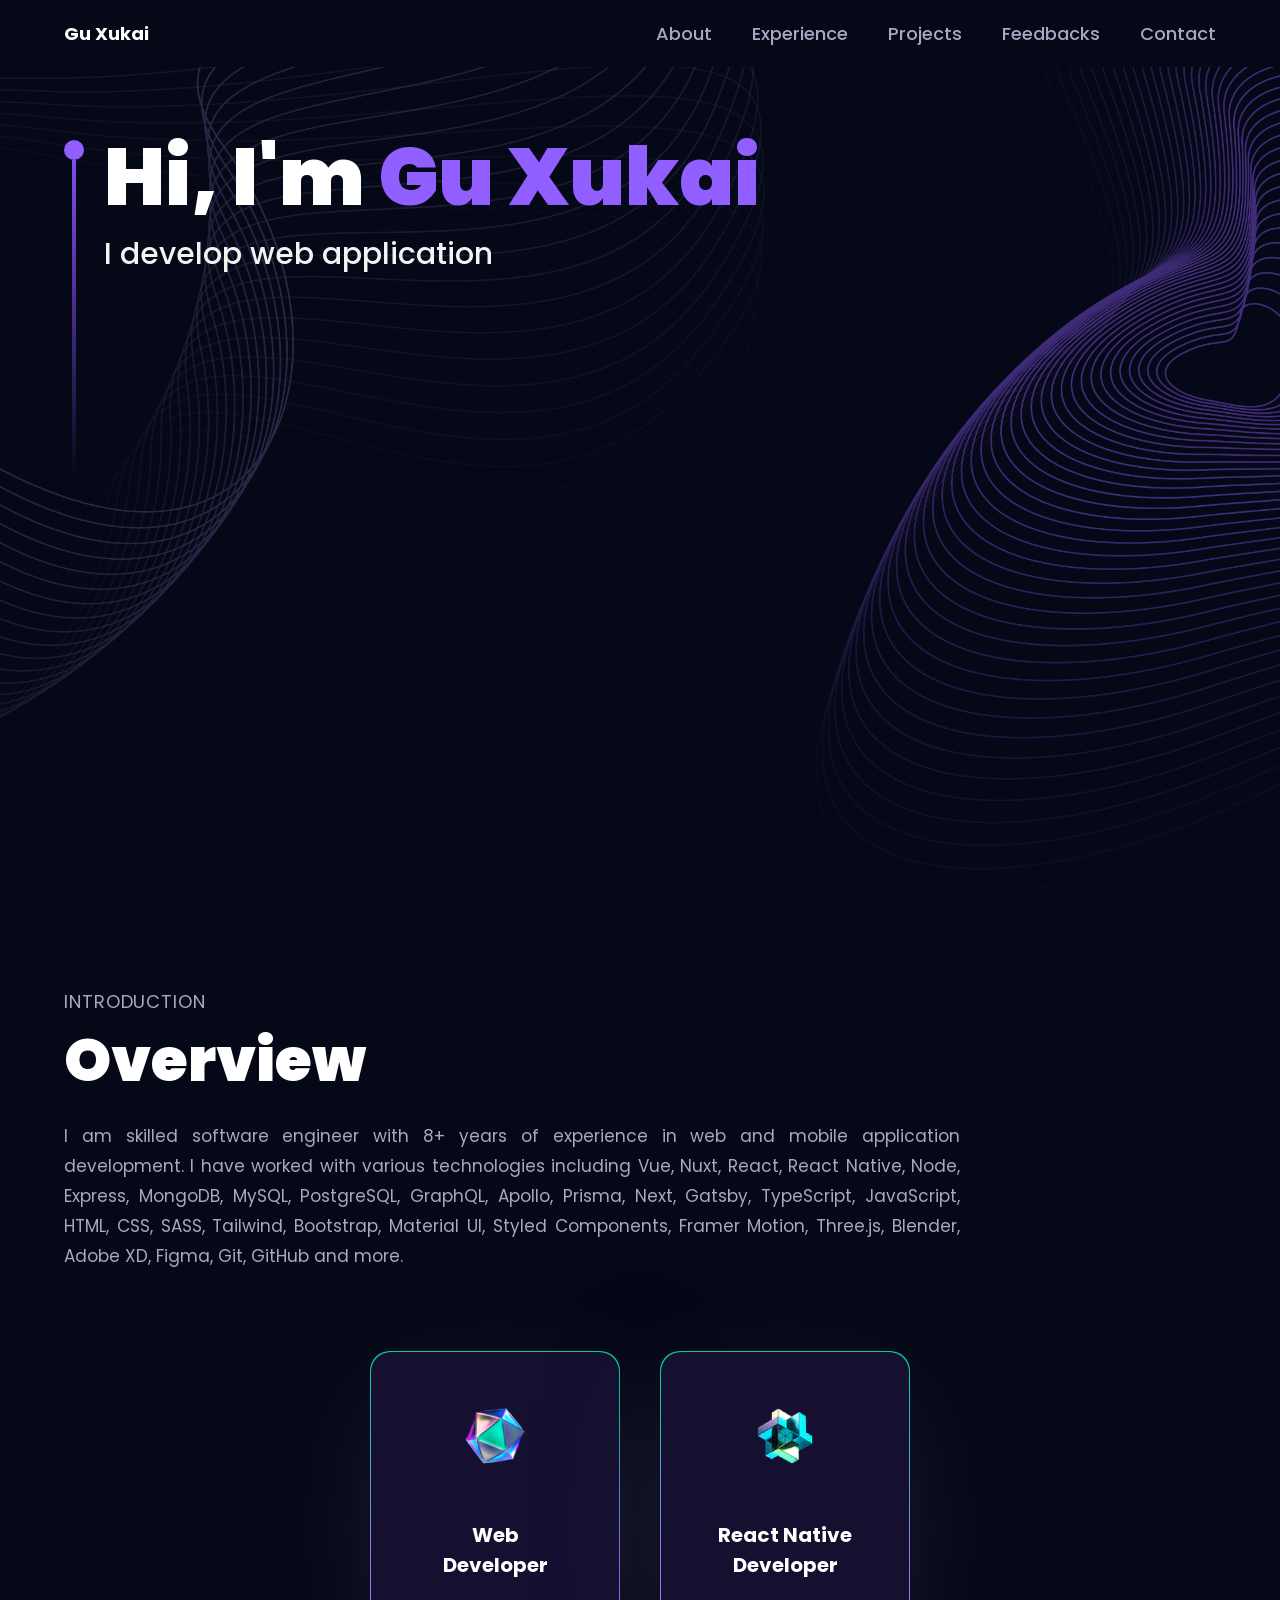
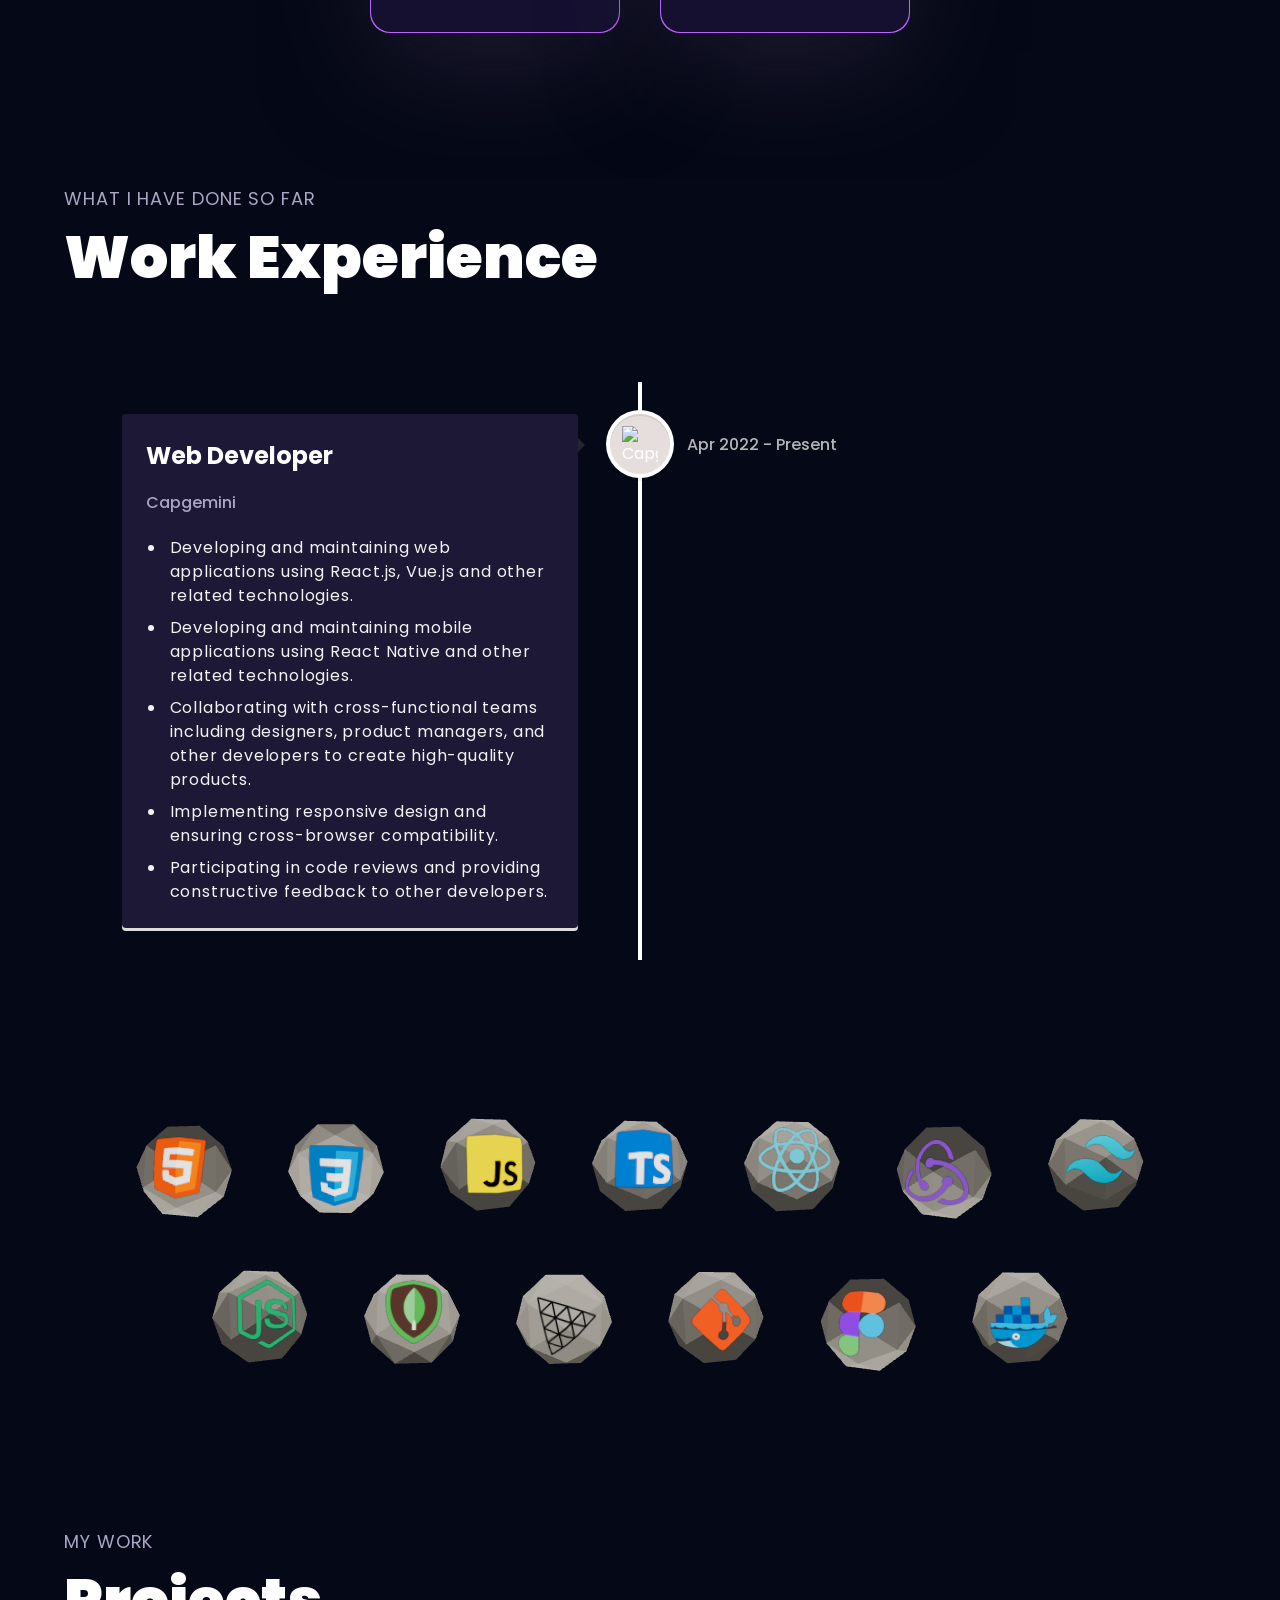
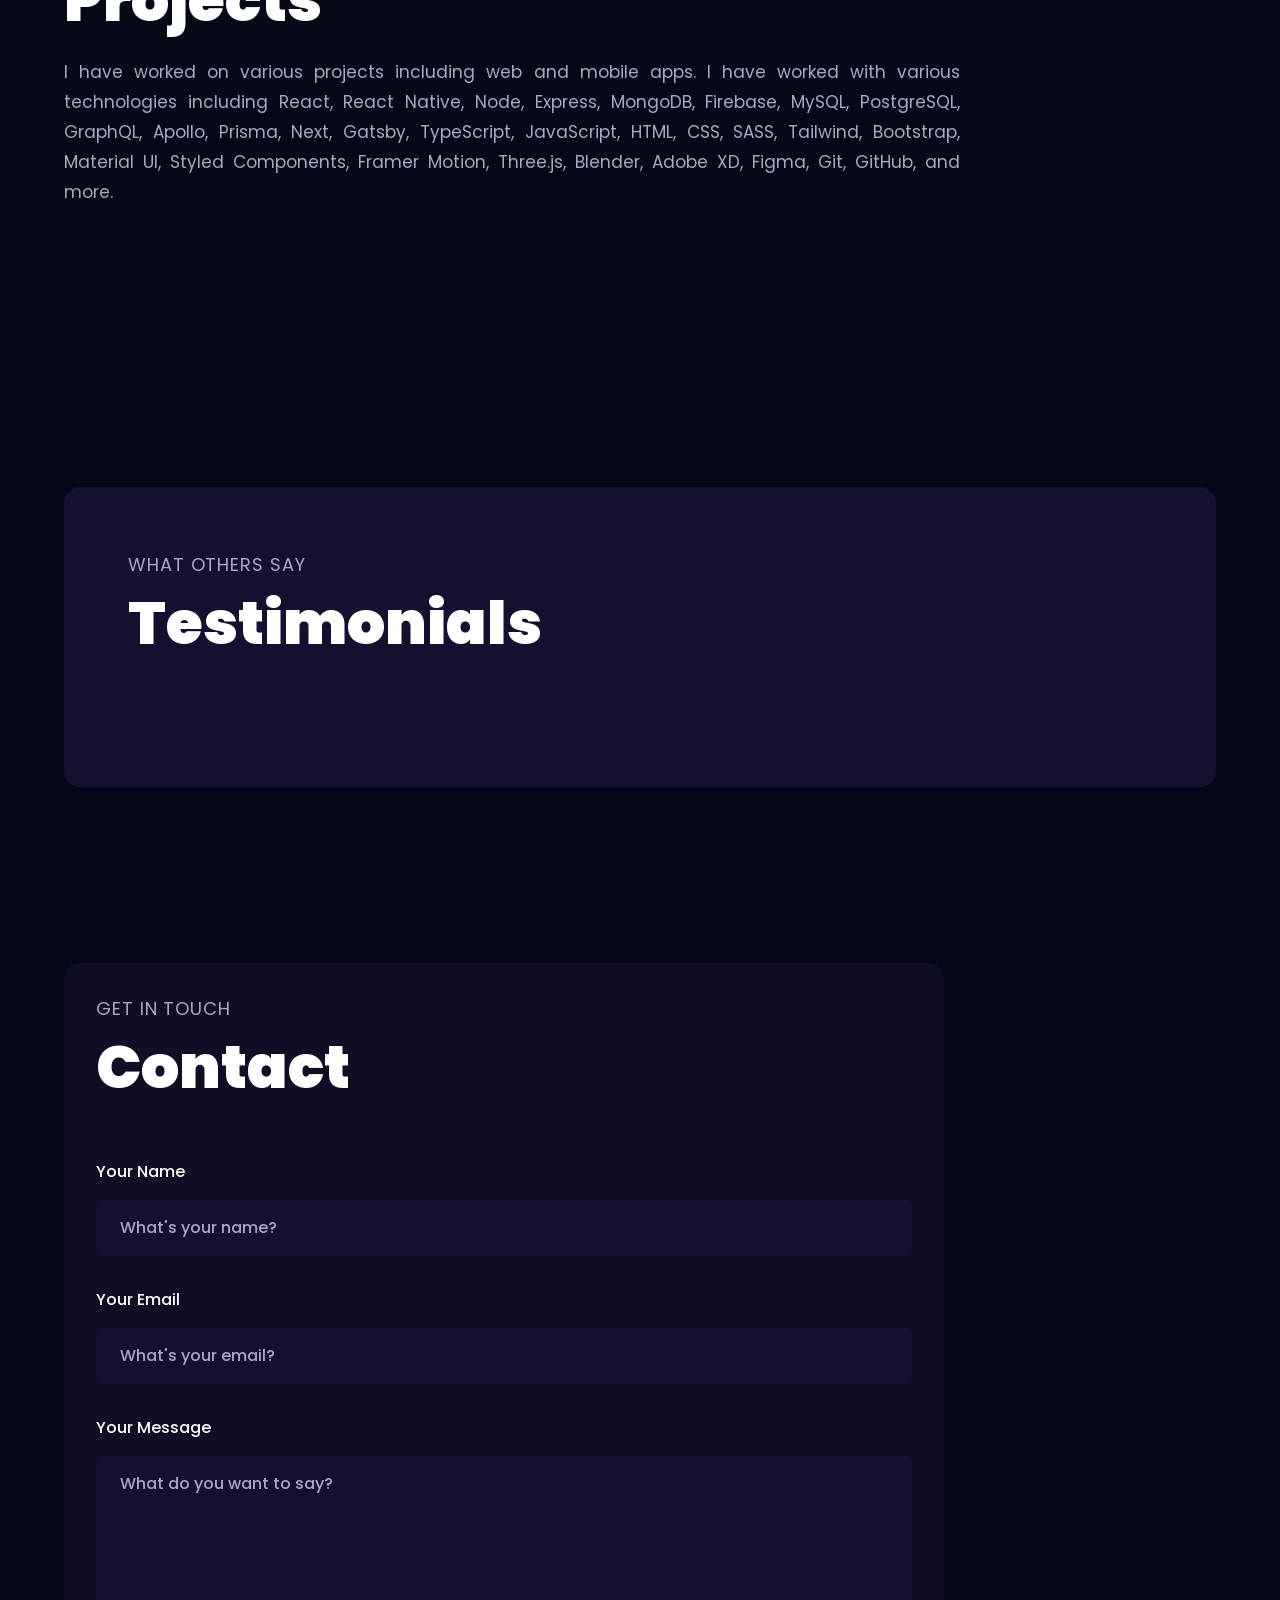
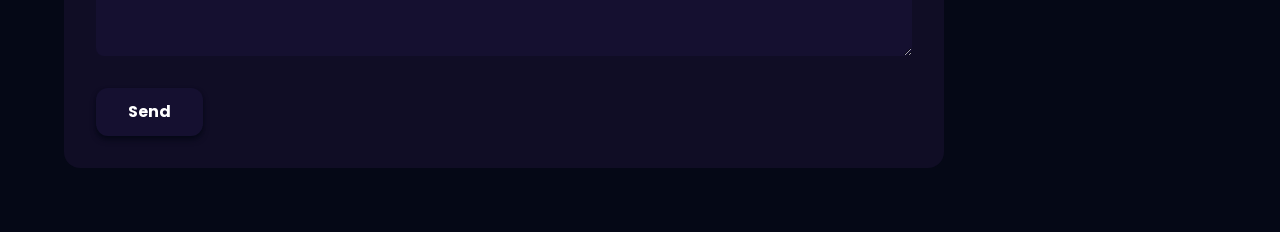
==== commit 380915f2: "deploy: 5747a4b782098dee3f4ef2015ba90117cc6ce4f4" ====
--- a/index.html
+++ b/index.html
@@ -2,11 +2,11 @@
 <html lang="en">
   <head>
     <meta charset="UTF-8" />
-    <link rel="icon" type="image/svg+xml" href="/vite.svg" />
+    <link rel="icon" type="image/svg+xml" href="./vite.svg" />
     <meta name="viewport" content="width=device-width, initial-scale=1.0" />
     <title>Gu Xukai | Portfolio</title>
-    <script type="module" crossorigin src="/assets/index-4c786b88.js"></script>
-    <link rel="stylesheet" href="/assets/index-5521433b.css">
+    <script type="module" crossorigin src="./assets/index-0b32c9ff.js"></script>
+    <link rel="stylesheet" href="./assets/index-9a80a7a7.css">
   </head>
   <body>
     <div id="root"></div>
--- a/assets/index-9a80a7a7.css
+++ b/assets/index-9a80a7a7.css
@@ -0,0 +1 @@
+@import"https://fonts.googleapis.com/css2?family=Poppins:wght@100;200;300;400;500;600;700;800;900&display=swap";.vertical-timeline *{-webkit-box-sizing:border-box;box-sizing:border-box}.vertical-timeline{width:95%;max-width:1170px;margin:0 auto;position:relative;padding:2em 0}.vertical-timeline:after{content:"";display:table;clear:both}.vertical-timeline:before{content:"";position:absolute;top:0;left:18px;height:100%;width:4px;background:var(--line-color)}.vertical-timeline.vertical-timeline--one-column-right:before{right:18px;left:unset}@media only screen and (min-width:1170px){.vertical-timeline.vertical-timeline--two-columns{width:90%}.vertical-timeline.vertical-timeline--two-columns:before{left:50%;margin-left:-2px}}.vertical-timeline-element{position:relative;margin:2em 0}.vertical-timeline-element>div{min-height:1px}.vertical-timeline-element:after{content:"";display:table;clear:both}.vertical-timeline-element:first-child{margin-top:0}.vertical-timeline-element:last-child{margin-bottom:0}@media only screen and (min-width:1170px){.vertical-timeline-element{margin:4em 0}.vertical-timeline-element:first-child{margin-top:0}.vertical-timeline-element:last-child{margin-bottom:0}}.vertical-timeline-element-icon{position:absolute;top:0;left:0;width:40px;height:40px;border-radius:50%;-webkit-box-shadow:0 0 0 4px #fff,inset 0 2px 0 rgba(0,0,0,.08),0 3px 0 4px rgba(0,0,0,.05);box-shadow:0 0 0 4px #fff,inset 0 2px #00000014,0 3px 0 4px #0000000d}.vertical-timeline--one-column-right .vertical-timeline-element-icon{right:0;left:unset}.vertical-timeline-element-icon svg{display:block;width:24px;height:24px;position:relative;left:50%;top:50%;margin-left:-12px;margin-top:-12px}@media only screen and (min-width:1170px){.vertical-timeline--two-columns .vertical-timeline-element-icon{width:60px;height:60px;left:50%;margin-left:-30px}}.vertical-timeline-element-icon{-webkit-transform:translateZ(0);-webkit-backface-visibility:hidden}.vertical-timeline--animate .vertical-timeline-element-icon.is-hidden{visibility:hidden}.vertical-timeline--animate .vertical-timeline-element-icon.bounce-in{visibility:visible;-webkit-animation:cd-bounce-1 .6s;animation:cd-bounce-1 .6s}@-webkit-keyframes cd-bounce-1{0%{opacity:0;-webkit-transform:scale(.5)}60%{opacity:1;-webkit-transform:scale(1.2)}to{-webkit-transform:scale(1)}}@keyframes cd-bounce-1{0%{opacity:0;-webkit-transform:scale(.5);transform:scale(.5)}60%{opacity:1;-webkit-transform:scale(1.2);transform:scale(1.2)}to{-webkit-transform:scale(1);transform:scale(1)}}.vertical-timeline-element-content{position:relative;margin-left:60px;background:#fff;border-radius:.25em;padding:1em;-webkit-box-shadow:0 3px 0 #ddd;box-shadow:0 3px #ddd}.vertical-timeline--one-column-right .vertical-timeline-element-content{margin-right:60px;margin-left:unset}.vertical-timeline-element--no-children .vertical-timeline-element-content{background:0 0;-webkit-box-shadow:none;box-shadow:none}.vertical-timeline-element-content:after{content:"";display:table;clear:both}.vertical-timeline-element-content h2{color:#303e49}.vertical-timeline-element-content .vertical-timeline-element-date,.vertical-timeline-element-content p{font-size:13px;font-size:.8125rem;font-weight:500}.vertical-timeline-element-content .vertical-timeline-element-date{display:inline-block}.vertical-timeline-element-content p{margin:1em 0 0;line-height:1.6}.vertical-timeline-element-title,.vertical-timeline-element-subtitle{margin:0}.vertical-timeline-element-content .vertical-timeline-element-date{float:left;padding:.8em 0;opacity:.7}.vertical-timeline-element-content-arrow{content:"";position:absolute;top:16px;right:100%;height:0;width:0;border:7px solid transparent;border-right:7px solid #fff}.vertical-timeline--one-column-right .vertical-timeline-element-content-arrow{content:"";position:absolute;top:16px;right:unset;left:100%;height:0;width:0;border:7px solid transparent;border-left:7px solid #fff}.vertical-timeline--one-column-right .vertical-timeline-element-content:before{left:100%;border-left:7px solid #fff;border-right:unset}.vertical-timeline-element--no-children .vertical-timeline-element-content:before{display:none}.vertical-timeline-element--no-children .vertical-timeline-element-content-arrow{display:none}@media only screen and (min-width:768px){.vertical-timeline-element-content h2{font-size:20px;font-size:1.25rem}.vertical-timeline-element-content p{font-size:16px;font-size:1rem}.vertical-timeline-element-content .vertical-timeline-element-date{font-size:14px;font-size:.875rem}}@media only screen and (min-width:1170px){.vertical-timeline--two-columns .vertical-timeline-element-content{margin-left:0;padding:1.5em;width:44%}.vertical-timeline--two-columns .vertical-timeline-element-content-arrow{top:24px;left:100%;-webkit-transform:rotate(180deg);transform:rotate(180deg)}.vertical-timeline--two-columns .vertical-timeline-element-content .vertical-timeline-element-date{position:absolute;width:100%;left:124%;top:6px;font-size:16px;font-size:1rem}.vertical-timeline--two-columns .vertical-timeline-element.vertical-timeline-element--right .vertical-timeline-element-content,.vertical-timeline--two-columns .vertical-timeline-element:nth-child(even):not(.vertical-timeline-element--left) .vertical-timeline-element-content{float:right}.vertical-timeline--two-columns .vertical-timeline-element.vertical-timeline-element--right .vertical-timeline-element-content-arrow,.vertical-timeline--two-columns .vertical-timeline-element:nth-child(even):not(.vertical-timeline-element--left) .vertical-timeline-element-content-arrow{top:24px;left:auto;right:100%;-webkit-transform:rotate(0);transform:rotate(0)}.vertical-timeline--one-column-right .vertical-timeline-element.vertical-timeline-element--right .vertical-timeline-element-content-arrow,.vertical-timeline--one-column-right .vertical-timeline-element:nth-child(even):not(.vertical-timeline-element--left) .vertical-timeline-element-content-arrow{top:24px;left:100%;right:auto;-webkit-transform:rotate(0);transform:rotate(0)}.vertical-timeline--two-columns .vertical-timeline-element.vertical-timeline-element--right .vertical-timeline-element-content .vertical-timeline-element-date,.vertical-timeline--two-columns .vertical-timeline-element:nth-child(even):not(.vertical-timeline-element--left) .vertical-timeline-element-content .vertical-timeline-element-date{left:auto;right:124%;text-align:right}}.vertical-timeline--animate .vertical-timeline-element-content.is-hidden{visibility:hidden}.vertical-timeline--animate .vertical-timeline-element-content.bounce-in{visibility:visible;-webkit-animation:cd-bounce-2 .6s;animation:cd-bounce-2 .6s}@media only screen and (min-width:1170px){.vertical-timeline--two-columns.vertical-timeline--animate .vertical-timeline-element.vertical-timeline-element--right .vertical-timeline-element-content.bounce-in,.vertical-timeline--two-columns.vertical-timeline--animate .vertical-timeline-element:nth-child(even):not(.vertical-timeline-element--left) .vertical-timeline-element-content.bounce-in{-webkit-animation:cd-bounce-2-inverse .6s;animation:cd-bounce-2-inverse .6s}}@media only screen and (max-width:1169px){.vertical-timeline--animate .vertical-timeline-element-content.bounce-in{visibility:visible;-webkit-animation:cd-bounce-2-inverse .6s;animation:cd-bounce-2-inverse .6s}}@-webkit-keyframes cd-bounce-2{0%{opacity:0;-webkit-transform:translateX(-100px)}60%{opacity:1;-webkit-transform:translateX(20px)}to{-webkit-transform:translateX(0)}}@keyframes cd-bounce-2{0%{opacity:0;-webkit-transform:translateX(-100px);transform:translate(-100px)}60%{opacity:1;-webkit-transform:translateX(20px);transform:translate(20px)}to{-webkit-transform:translateX(0);transform:translate(0)}}@-webkit-keyframes cd-bounce-2-inverse{0%{opacity:0;-webkit-transform:translateX(100px)}60%{opacity:1;-webkit-transform:translateX(-20px)}to{-webkit-transform:translateX(0)}}@keyframes cd-bounce-2-inverse{0%{opacity:0;-webkit-transform:translateX(100px);transform:translate(100px)}60%{opacity:1;-webkit-transform:translateX(-20px);transform:translate(-20px)}to{-webkit-transform:translateX(0);transform:translate(0)}}*,:before,:after{box-sizing:border-box;border-width:0;border-style:solid;border-color:#e5e7eb}:before,:after{--tw-content: ""}html{line-height:1.5;-webkit-text-size-adjust:100%;-moz-tab-size:4;-o-tab-size:4;tab-size:4;font-family:ui-sans-serif,system-ui,-apple-system,BlinkMacSystemFont,Segoe UI,Roboto,Helvetica Neue,Arial,Noto Sans,sans-serif,"Apple Color Emoji","Segoe UI Emoji",Segoe UI Symbol,"Noto Color Emoji";font-feature-settings:normal;font-variation-settings:normal}body{margin:0;line-height:inherit}hr{height:0;color:inherit;border-top-width:1px}abbr:where([title]){-webkit-text-decoration:underline dotted;text-decoration:underline dotted}h1,h2,h3,h4,h5,h6{font-size:inherit;font-weight:inherit}a{color:inherit;text-decoration:inherit}b,strong{font-weight:bolder}code,kbd,samp,pre{font-family:ui-monospace,SFMono-Regular,Menlo,Monaco,Consolas,Liberation Mono,Courier New,monospace;font-size:1em}small{font-size:80%}sub,sup{font-size:75%;line-height:0;position:relative;vertical-align:baseline}sub{bottom:-.25em}sup{top:-.5em}table{text-indent:0;border-color:inherit;border-collapse:collapse}button,input,optgroup,select,textarea{font-family:inherit;font-feature-settings:inherit;font-variation-settings:inherit;font-size:100%;font-weight:inherit;line-height:inherit;color:inherit;margin:0;padding:0}button,select{text-transform:none}button,[type=button],[type=reset],[type=submit]{-webkit-appearance:button;background-color:transparent;background-image:none}:-moz-focusring{outline:auto}:-moz-ui-invalid{box-shadow:none}progress{vertical-align:baseline}::-webkit-inner-spin-button,::-webkit-outer-spin-button{height:auto}[type=search]{-webkit-appearance:textfield;outline-offset:-2px}::-webkit-search-decoration{-webkit-appearance:none}::-webkit-file-upload-button{-webkit-appearance:button;font:inherit}summary{display:list-item}blockquote,dl,dd,h1,h2,h3,h4,h5,h6,hr,figure,p,pre{margin:0}fieldset{margin:0;padding:0}legend{padding:0}ol,ul,menu{list-style:none;margin:0;padding:0}dialog{padding:0}textarea{resize:vertical}input::-moz-placeholder,textarea::-moz-placeholder{opacity:1;color:#9ca3af}input::placeholder,textarea::placeholder{opacity:1;color:#9ca3af}button,[role=button]{cursor:pointer}:disabled{cursor:default}img,svg,video,canvas,audio,iframe,embed,object{display:block;vertical-align:middle}img,video{max-width:100%;height:auto}[hidden]{display:none}*,:before,:after{--tw-border-spacing-x: 0;--tw-border-spacing-y: 0;--tw-translate-x: 0;--tw-translate-y: 0;--tw-rotate: 0;--tw-skew-x: 0;--tw-skew-y: 0;--tw-scale-x: 1;--tw-scale-y: 1;--tw-pan-x: ;--tw-pan-y: ;--tw-pinch-zoom: ;--tw-scroll-snap-strictness: proximity;--tw-gradient-from-position: ;--tw-gradient-via-position: ;--tw-gradient-to-position: ;--tw-ordinal: ;--tw-slashed-zero: ;--tw-numeric-figure: ;--tw-numeric-spacing: ;--tw-numeric-fraction: ;--tw-ring-inset: ;--tw-ring-offset-width: 0px;--tw-ring-offset-color: #fff;--tw-ring-color: rgb(59 130 246 / .5);--tw-ring-offset-shadow: 0 0 #0000;--tw-ring-shadow: 0 0 #0000;--tw-shadow: 0 0 #0000;--tw-shadow-colored: 0 0 #0000;--tw-blur: ;--tw-brightness: ;--tw-contrast: ;--tw-grayscale: ;--tw-hue-rotate: ;--tw-invert: ;--tw-saturate: ;--tw-sepia: ;--tw-drop-shadow: ;--tw-backdrop-blur: ;--tw-backdrop-brightness: ;--tw-backdrop-contrast: ;--tw-backdrop-grayscale: ;--tw-backdrop-hue-rotate: ;--tw-backdrop-invert: ;--tw-backdrop-opacity: ;--tw-backdrop-saturate: ;--tw-backdrop-sepia: }::backdrop{--tw-border-spacing-x: 0;--tw-border-spacing-y: 0;--tw-translate-x: 0;--tw-translate-y: 0;--tw-rotate: 0;--tw-skew-x: 0;--tw-skew-y: 0;--tw-scale-x: 1;--tw-scale-y: 1;--tw-pan-x: ;--tw-pan-y: ;--tw-pinch-zoom: ;--tw-scroll-snap-strictness: proximity;--tw-gradient-from-position: ;--tw-gradient-via-position: ;--tw-gradient-to-position: ;--tw-ordinal: ;--tw-slashed-zero: ;--tw-numeric-figure: ;--tw-numeric-spacing: ;--tw-numeric-fraction: ;--tw-ring-inset: ;--tw-ring-offset-width: 0px;--tw-ring-offset-color: #fff;--tw-ring-color: rgb(59 130 246 / .5);--tw-ring-offset-shadow: 0 0 #0000;--tw-ring-shadow: 0 0 #0000;--tw-shadow: 0 0 #0000;--tw-shadow-colored: 0 0 #0000;--tw-blur: ;--tw-brightness: ;--tw-contrast: ;--tw-grayscale: ;--tw-hue-rotate: ;--tw-invert: ;--tw-saturate: ;--tw-sepia: ;--tw-drop-shadow: ;--tw-backdrop-blur: ;--tw-backdrop-brightness: ;--tw-backdrop-contrast: ;--tw-backdrop-grayscale: ;--tw-backdrop-hue-rotate: ;--tw-backdrop-invert: ;--tw-backdrop-opacity: ;--tw-backdrop-saturate: ;--tw-backdrop-sepia: }.fixed{position:fixed}.absolute{position:absolute}.relative{position:relative}.inset-0{top:0;right:0;bottom:0;left:0}.bottom-32{bottom:8rem}.right-0{right:0}.top-0{top:0}.top-20{top:5rem}.top-\[120px\]{top:120px}.z-0{z-index:0}.z-10{z-index:10}.z-20{z-index:20}.z-\[-1\]{z-index:-1}.m-3{margin:.75rem}.mx-4{margin-left:1rem;margin-right:1rem}.mx-auto{margin-left:auto;margin-right:auto}.my-2{margin-top:.5rem;margin-bottom:.5rem}.-mt-20{margin-top:-5rem}.mb-1{margin-bottom:.25rem}.mb-4{margin-bottom:1rem}.ml-5{margin-left:1.25rem}.mt-1{margin-top:.25rem}.mt-12{margin-top:3rem}.mt-2{margin-top:.5rem}.mt-20{margin-top:5rem}.mt-3{margin-top:.75rem}.mt-4{margin-top:1rem}.mt-5{margin-top:1.25rem}.mt-7{margin-top:1.75rem}.flex{display:flex}.hidden{display:none}.h-1\/2{height:50%}.h-10{height:2.5rem}.h-16{height:4rem}.h-28{height:7rem}.h-3{height:.75rem}.h-40{height:10rem}.h-5{height:1.25rem}.h-9{height:2.25rem}.h-\[230px\]{height:230px}.h-\[350px\]{height:350px}.h-\[60\%\]{height:60%}.h-\[64px\]{height:64px}.h-auto{height:auto}.h-full{height:100%}.h-screen{height:100vh}.min-h-\[280px\]{min-height:280px}.min-h-\[300px\]{min-height:300px}.w-1{width:.25rem}.w-1\/2{width:50%}.w-10{width:2.5rem}.w-16{width:4rem}.w-28{width:7rem}.w-3{width:.75rem}.w-5{width:1.25rem}.w-9{width:2.25rem}.w-\[35px\]{width:35px}.w-\[60\%\]{width:60%}.w-fit{width:-moz-fit-content;width:fit-content}.w-full{width:100%}.min-w-\[140px\]{min-width:140px}.max-w-7xl{max-width:80rem}.flex-1{flex:1 1 0%}.flex-\[0\.75\]{flex:.75}.cursor-pointer{cursor:pointer}.list-disc{list-style-type:disc}.flex-row{flex-direction:row}.flex-col{flex-direction:column}.flex-col-reverse{flex-direction:column-reverse}.flex-wrap{flex-wrap:wrap}.items-start{align-items:flex-start}.items-center{align-items:center}.justify-end{justify-content:flex-end}.justify-center{justify-content:center}.justify-between{justify-content:space-between}.justify-evenly{justify-content:space-evenly}.gap-1{gap:.25rem}.gap-10{gap:2.5rem}.gap-2{gap:.5rem}.gap-5{gap:1.25rem}.gap-7{gap:1.75rem}.gap-8{gap:2rem}.space-y-2>:not([hidden])~:not([hidden]){--tw-space-y-reverse: 0;margin-top:calc(.5rem * calc(1 - var(--tw-space-y-reverse)));margin-bottom:calc(.5rem * var(--tw-space-y-reverse))}.overflow-hidden{overflow:hidden}.rounded-2xl{border-radius:1rem}.rounded-3xl{border-radius:1.5rem}.rounded-\[20px\]{border-radius:20px}.rounded-full{border-radius:9999px}.rounded-lg{border-radius:.5rem}.rounded-xl{border-radius:.75rem}.border-4{border-width:4px}.border-none{border-style:none}.border-secondary{--tw-border-opacity: 1;border-color:rgb(170 166 195 / var(--tw-border-opacity))}.bg-\[\#915eff\]{--tw-bg-opacity: 1;background-color:rgb(145 94 255 / var(--tw-bg-opacity))}.bg-black-100{--tw-bg-opacity: 1;background-color:rgb(16 13 37 / var(--tw-bg-opacity))}.bg-black-200{--tw-bg-opacity: 1;background-color:rgb(9 3 37 / var(--tw-bg-opacity))}.bg-primary{--tw-bg-opacity: 1;background-color:rgb(5 8 22 / var(--tw-bg-opacity))}.bg-secondary{--tw-bg-opacity: 1;background-color:rgb(170 166 195 / var(--tw-bg-opacity))}.bg-tertiary{--tw-bg-opacity: 1;background-color:rgb(21 16 48 / var(--tw-bg-opacity))}.bg-hero-pattern{background-image:url(./herobg-ecbfddc8.png)}.bg-cover{background-size:cover}.bg-center{background-position:center}.bg-no-repeat{background-repeat:no-repeat}.object-contain{-o-object-fit:contain;object-fit:contain}.object-cover{-o-object-fit:cover;object-fit:cover}.p-10{padding:2.5rem}.p-2{padding:.5rem}.p-5{padding:1.25rem}.p-6{padding:1.5rem}.p-8{padding:2rem}.p-\[1px\]{padding:1px}.px-12{padding-left:3rem;padding-right:3rem}.px-6{padding-left:1.5rem;padding-right:1.5rem}.px-8{padding-left:2rem;padding-right:2rem}.py-10{padding-top:2.5rem;padding-bottom:2.5rem}.py-3{padding-top:.75rem;padding-bottom:.75rem}.py-4{padding-top:1rem;padding-bottom:1rem}.py-5{padding-top:1.25rem;padding-bottom:1.25rem}.py-6{padding-top:1.5rem;padding-bottom:1.5rem}.pb-14{padding-bottom:3.5rem}.pl-1{padding-left:.25rem}.text-center{text-align:center}.text-justify{text-align:justify}.text-\[12px\]{font-size:12px}.text-\[14px\]{font-size:14px}.text-\[16px\]{font-size:16px}.text-\[17px\]{font-size:17px}.text-\[18px\]{font-size:18px}.text-\[20px\]{font-size:20px}.text-\[24px\]{font-size:24px}.text-\[30px\]{font-size:30px}.text-\[40px\]{font-size:40px}.text-\[48px\]{font-size:48px}.font-black{font-weight:900}.font-bold{font-weight:700}.font-medium{font-weight:500}.font-semibold{font-weight:600}.uppercase{text-transform:uppercase}.leading-\[30px\]{line-height:30px}.tracking-wider{letter-spacing:.05em}.text-\[\#915eff\]{--tw-text-opacity: 1;color:rgb(145 94 255 / var(--tw-text-opacity))}.text-\[\#dfd9ff\]{--tw-text-opacity: 1;color:rgb(223 217 255 / var(--tw-text-opacity))}.text-secondary{--tw-text-opacity: 1;color:rgb(170 166 195 / var(--tw-text-opacity))}.text-white{--tw-text-opacity: 1;color:rgb(255 255 255 / var(--tw-text-opacity))}.text-white-100{--tw-text-opacity: 1;color:rgb(243 243 243 / var(--tw-text-opacity))}.shadow-card{--tw-shadow: 0px 35px 120px -15px #211e35;--tw-shadow-colored: 0px 35px 120px -15px var(--tw-shadow-color);box-shadow:var(--tw-ring-offset-shadow, 0 0 #0000),var(--tw-ring-shadow, 0 0 #0000),var(--tw-shadow)}.shadow-md{--tw-shadow: 0 4px 6px -1px rgb(0 0 0 / .1), 0 2px 4px -2px rgb(0 0 0 / .1);--tw-shadow-colored: 0 4px 6px -1px var(--tw-shadow-color), 0 2px 4px -2px var(--tw-shadow-color);box-shadow:var(--tw-ring-offset-shadow, 0 0 #0000),var(--tw-ring-shadow, 0 0 #0000),var(--tw-shadow)}.shadow-primary{--tw-shadow-color: #050816;--tw-shadow: var(--tw-shadow-colored)}.outline-none{outline:2px solid transparent;outline-offset:2px}.transition{transition-property:color,background-color,border-color,text-decoration-color,fill,stroke,opacity,box-shadow,transform,filter,-webkit-backdrop-filter;transition-property:color,background-color,border-color,text-decoration-color,fill,stroke,opacity,box-shadow,transform,filter,backdrop-filter;transition-property:color,background-color,border-color,text-decoration-color,fill,stroke,opacity,box-shadow,transform,filter,backdrop-filter,-webkit-backdrop-filter;transition-timing-function:cubic-bezier(.4,0,.2,1);transition-duration:.15s}*{margin:0;padding:0;box-sizing:border-box;font-family:Poppins,sans-serif;scroll-behavior:smooth;color-scheme:dark}.hash-span{margin-top:-100px;padding-bottom:100px;display:block}.black-gradient{background:#000000;background:linear-gradient(to right,#434343,#000000)}.violet-gradient{background:#804dee;background:linear-gradient(-90deg,#804dee 0%,rgba(60,51,80,0) 100%);background:-webkit-linear-gradient(-90deg,#804dee 0%,rgba(60,51,80,0) 100%)}.green-pink-gradient{background:"#00cea8";background:linear-gradient(90.13deg,#00cea8 1.9%,#bf61ff 97.5%);background:-webkit-linear-gradient(-90.13deg,#00cea8 1.9%,#bf61ff 97.5%)}.orange-text-gradient{background:#f12711;background:linear-gradient(to top,#f12711,#f5af19);-webkit-background-clip:text;-webkit-text-fill-color:transparent}.green-text-gradient{background:#11998e;background:linear-gradient(to top,#11998e,#38ef7d);-webkit-background-clip:text;-webkit-text-fill-color:transparent}.blue-text-gradient{background:#56ccf2;background:linear-gradient(to top,#2f80ed,#56ccf2);-webkit-background-clip:text;-webkit-text-fill-color:transparent}.pink-text-gradient{background:#ec008c;background:linear-gradient(to top,#ec008c,#fc6767);-webkit-background-clip:text;-webkit-text-fill-color:transparent}.canvas-loader{font-size:10px;width:1em;height:1em;border-radius:50%;position:relative;text-indent:-9999em;animation:mulShdSpin 1.1s infinite ease;transform:translateZ(0)}@keyframes mulShdSpin{0%,to{box-shadow:0 -2.6em #fff,1.8em -1.8em #fff3,2.5em 0 #fff3,1.75em 1.75em #fff3,0 2.5em #fff3,-1.8em 1.8em #fff3,-2.6em 0 #ffffff80,-1.8em -1.8em #ffffffb3}12.5%{box-shadow:0 -2.6em #ffffffb3,1.8em -1.8em #fff,2.5em 0 #fff3,1.75em 1.75em #fff3,0 2.5em #fff3,-1.8em 1.8em #fff3,-2.6em 0 #fff3,-1.8em -1.8em #ffffff80}25%{box-shadow:0 -2.6em #ffffff80,1.8em -1.8em #ffffffb3,2.5em 0 #fff,1.75em 1.75em #fff3,0 2.5em #fff3,-1.8em 1.8em #fff3,-2.6em 0 #fff3,-1.8em -1.8em #fff3}37.5%{box-shadow:0 -2.6em #fff3,1.8em -1.8em #ffffff80,2.5em 0 #ffffffb3,1.75em 1.75em #fff,0 2.5em #fff3,-1.8em 1.8em #fff3,-2.6em 0 #fff3,-1.8em -1.8em #fff3}50%{box-shadow:0 -2.6em #fff3,1.8em -1.8em #fff3,2.5em 0 #ffffff80,1.75em 1.75em #ffffffb3,0 2.5em #fff,-1.8em 1.8em #fff3,-2.6em 0 #fff3,-1.8em -1.8em #fff3}62.5%{box-shadow:0 -2.6em #fff3,1.8em -1.8em #fff3,2.5em 0 #fff3,1.75em 1.75em #ffffff80,0 2.5em #ffffffb3,-1.8em 1.8em #fff,-2.6em 0 #fff3,-1.8em -1.8em #fff3}75%{box-shadow:0 -2.6em #fff3,1.8em -1.8em #fff3,2.5em 0 #fff3,1.75em 1.75em #fff3,0 2.5em #ffffff80,-1.8em 1.8em #ffffffb3,-2.6em 0 #fff,-1.8em -1.8em #fff3}87.5%{box-shadow:0 -2.6em #fff3,1.8em -1.8em #fff3,2.5em 0 #fff3,1.75em 1.75em #fff3,0 2.5em #fff3,-1.8em 1.8em #ffffff80,-2.6em 0 #ffffffb3,-1.8em -1.8em #fff}}.placeholder\:text-secondary::-moz-placeholder{--tw-text-opacity: 1;color:rgb(170 166 195 / var(--tw-text-opacity))}.placeholder\:text-secondary::placeholder{--tw-text-opacity: 1;color:rgb(170 166 195 / var(--tw-text-opacity))}.hover\:text-secondary:hover{--tw-text-opacity: 1;color:rgb(170 166 195 / var(--tw-text-opacity))}.hover\:text-white:hover{--tw-text-opacity: 1;color:rgb(255 255 255 / var(--tw-text-opacity))}.hover\:shadow-xl:hover{--tw-shadow: 0 20px 25px -5px rgb(0 0 0 / .1), 0 8px 10px -6px rgb(0 0 0 / .1);--tw-shadow-colored: 0 20px 25px -5px var(--tw-shadow-color), 0 8px 10px -6px var(--tw-shadow-color);box-shadow:var(--tw-ring-offset-shadow, 0 0 #0000),var(--tw-ring-shadow, 0 0 #0000),var(--tw-shadow)}.hover\:shadow-primary:hover{--tw-shadow-color: #050816;--tw-shadow: var(--tw-shadow-colored)}@media (min-width: 450px){.xs\:bottom-10{bottom:2.5rem}.xs\:w-\[250px\]{width:250px}.xs\:w-\[320px\]{width:320px}.xs\:text-\[20px\]{font-size:20px}.xs\:text-\[40px\]{font-size:40px}.xs\:text-\[50px\]{font-size:50px}}@media (min-width: 640px){.sm\:block{display:block}.sm\:flex{display:flex}.sm\:hidden{display:none}.sm\:h-80{height:20rem}.sm\:w-\[360px\]{width:360px}.sm\:max-w-4xl{max-width:56rem}.sm\:px-16{padding-left:4rem;padding-right:4rem}.sm\:py-16{padding-top:4rem;padding-bottom:4rem}.sm\:text-\[18px\]{font-size:18px}.sm\:text-\[26px\]{font-size:26px}.sm\:text-\[50px\]{font-size:50px}.sm\:text-\[60px\]{font-size:60px}}@media (min-width: 768px){.md\:h-\[550px\]{height:550px}.md\:text-\[60px\]{font-size:60px}}@media (min-width: 1024px){.lg\:text-\[30px\]{font-size:30px}.lg\:text-\[80px\]{font-size:80px}.lg\:leading-\[40px\]{line-height:40px}.lg\:leading-\[98px\]{line-height:98px}}@media (min-width: 1280px){.xl\:mt-12{margin-top:3rem}.xl\:h-auto{height:auto}.xl\:flex-1{flex:1 1 0%}.xl\:flex-row{flex-direction:row}}
